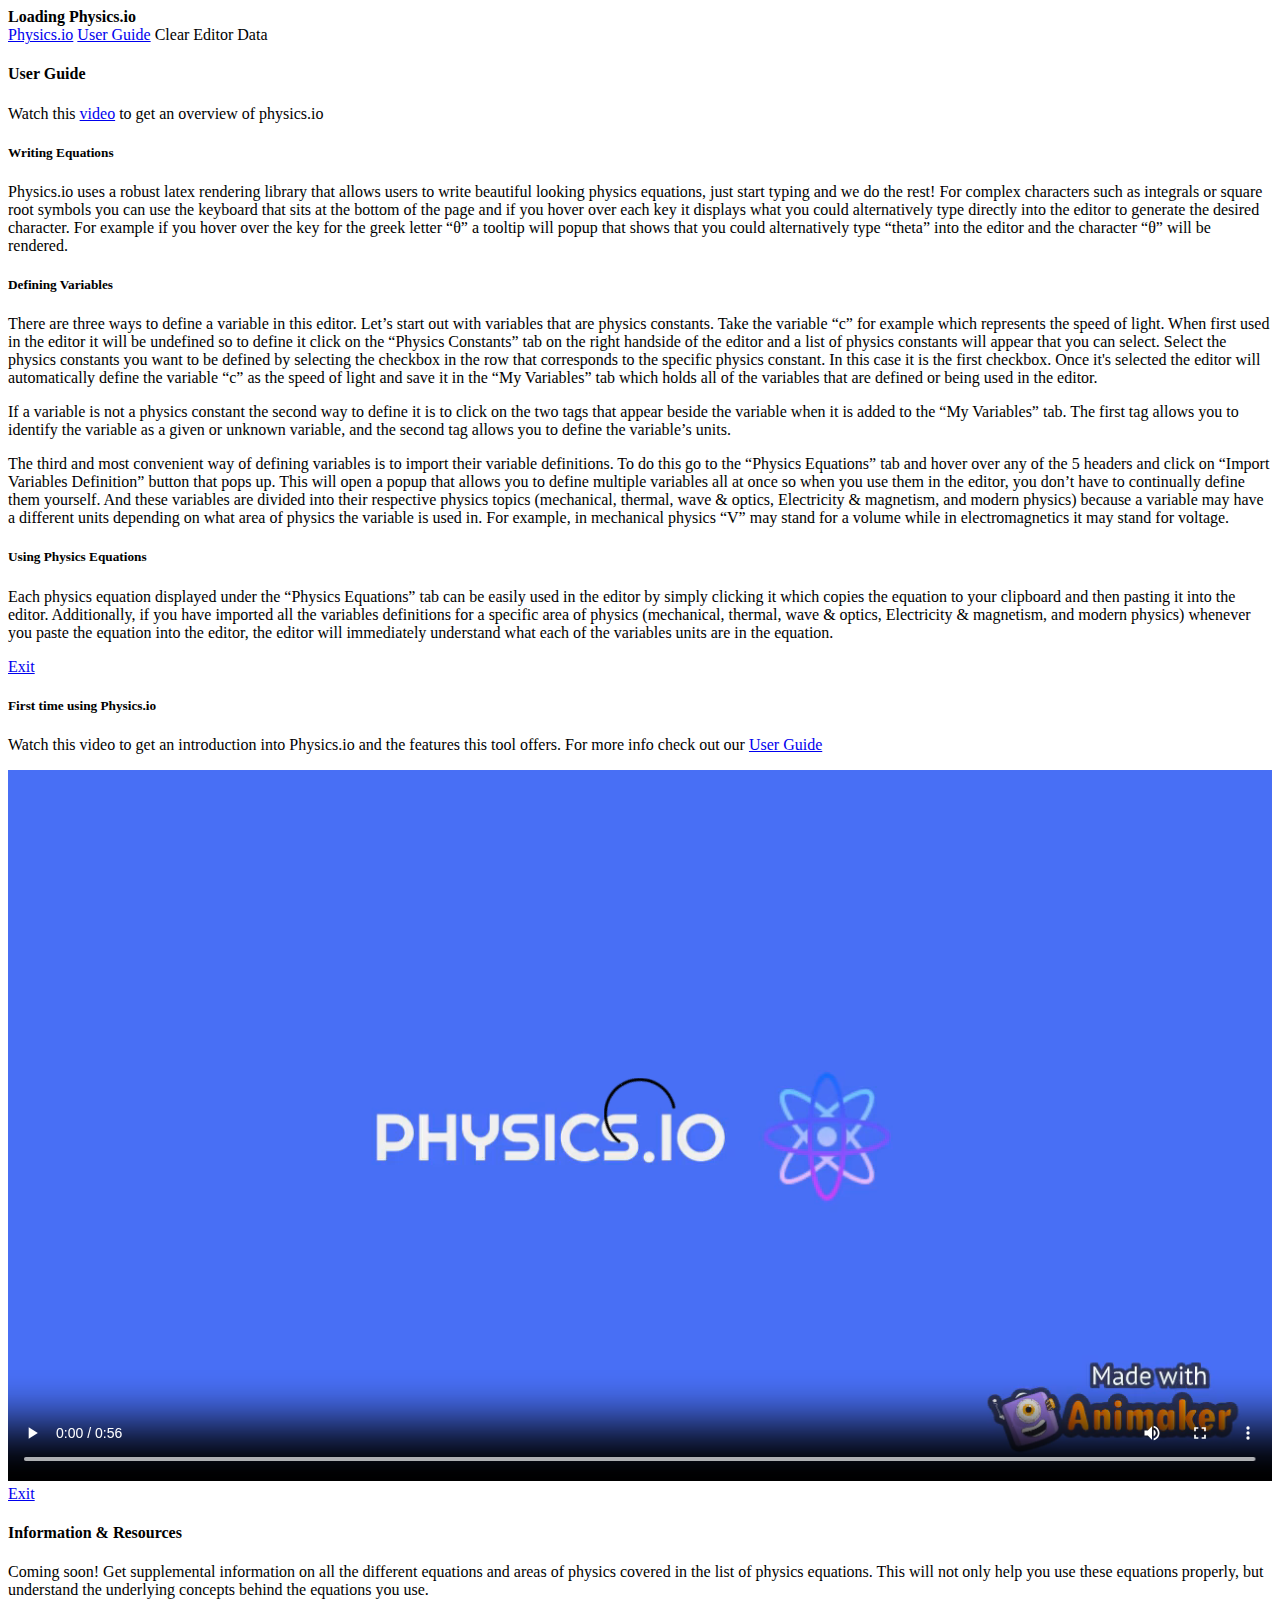
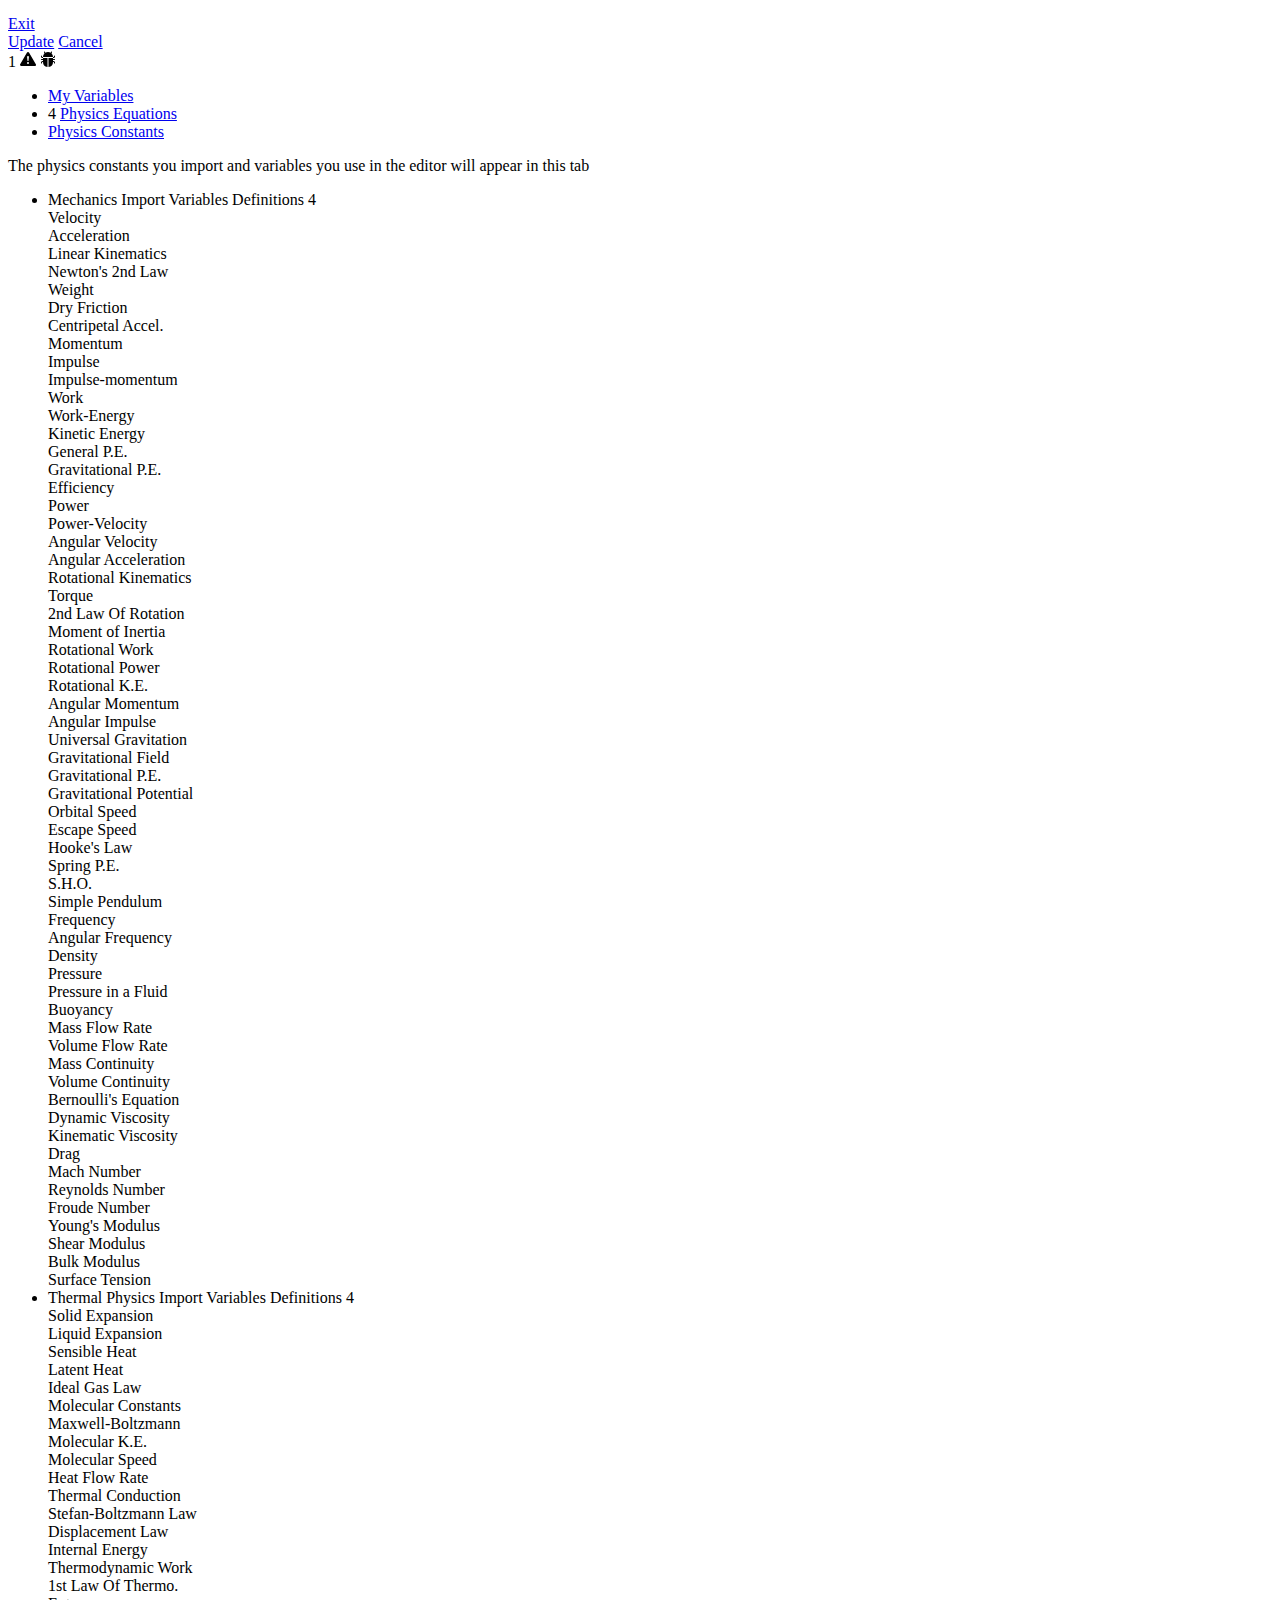
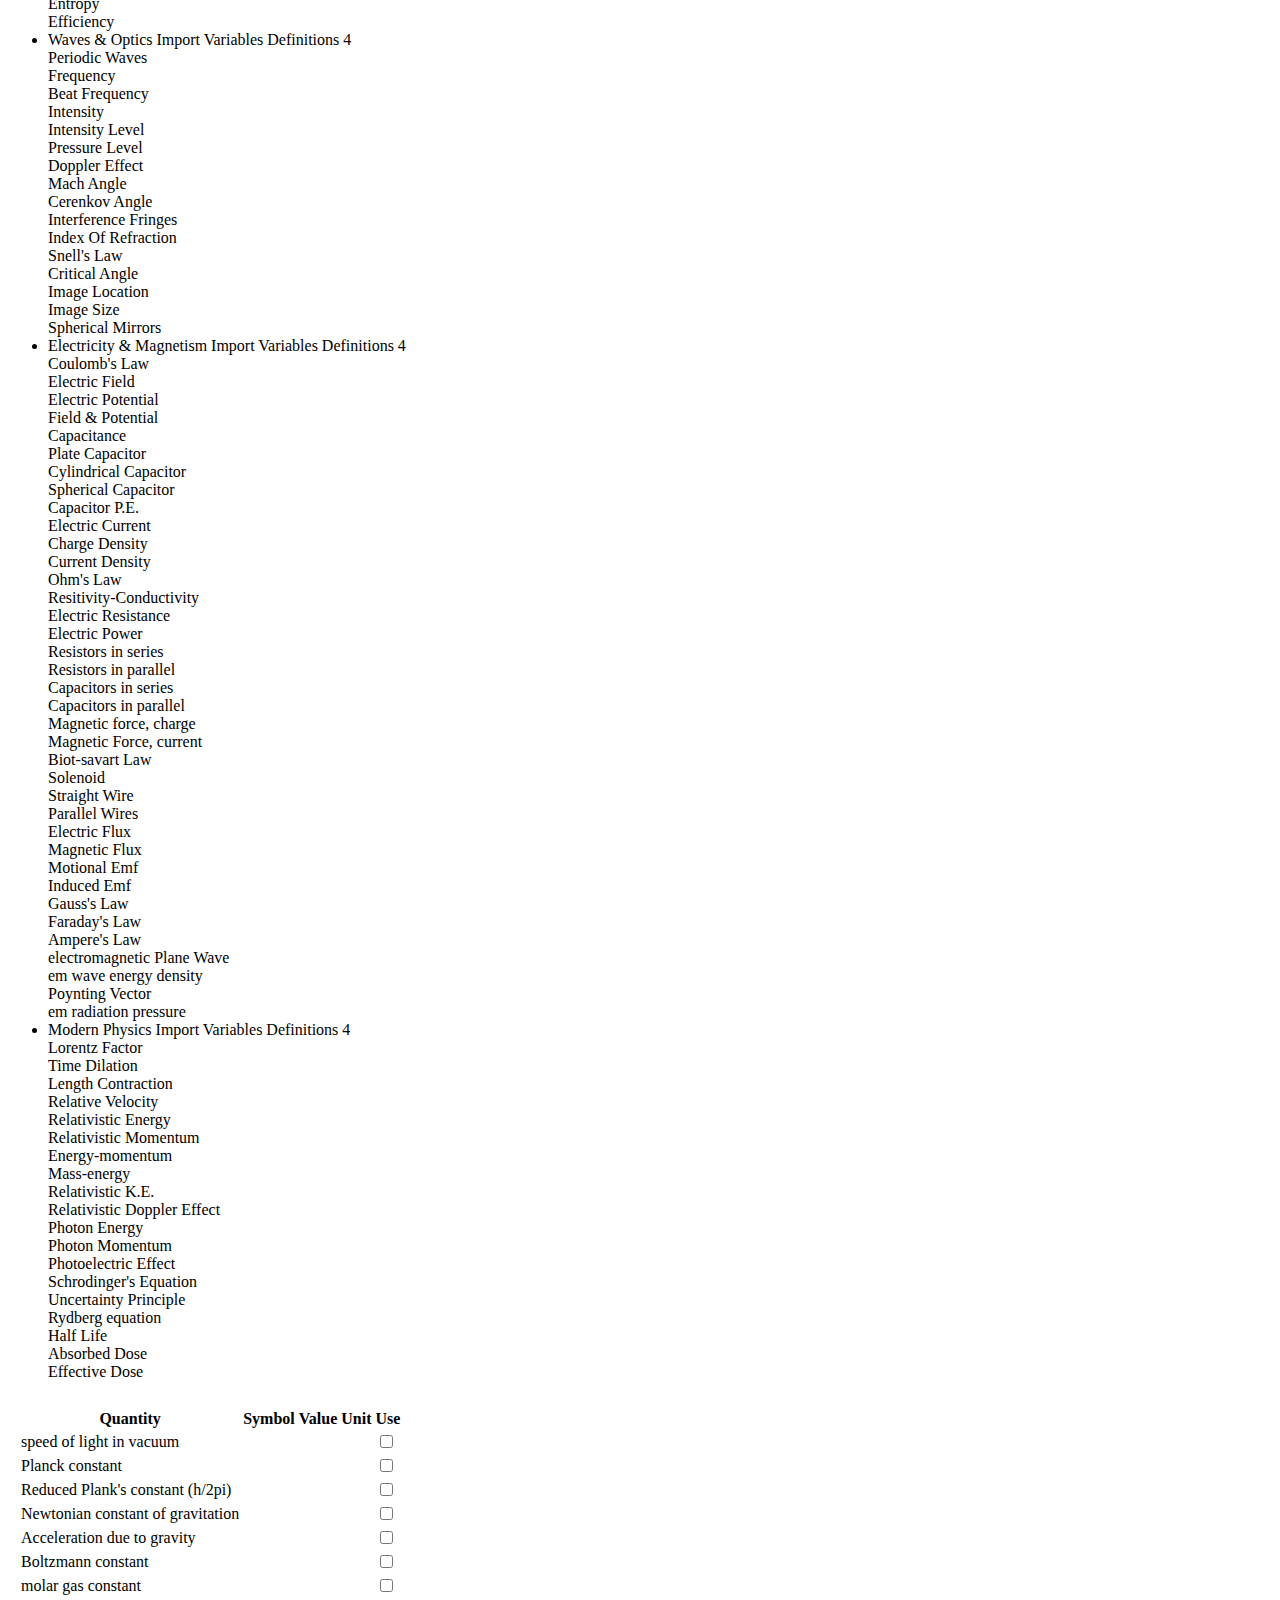
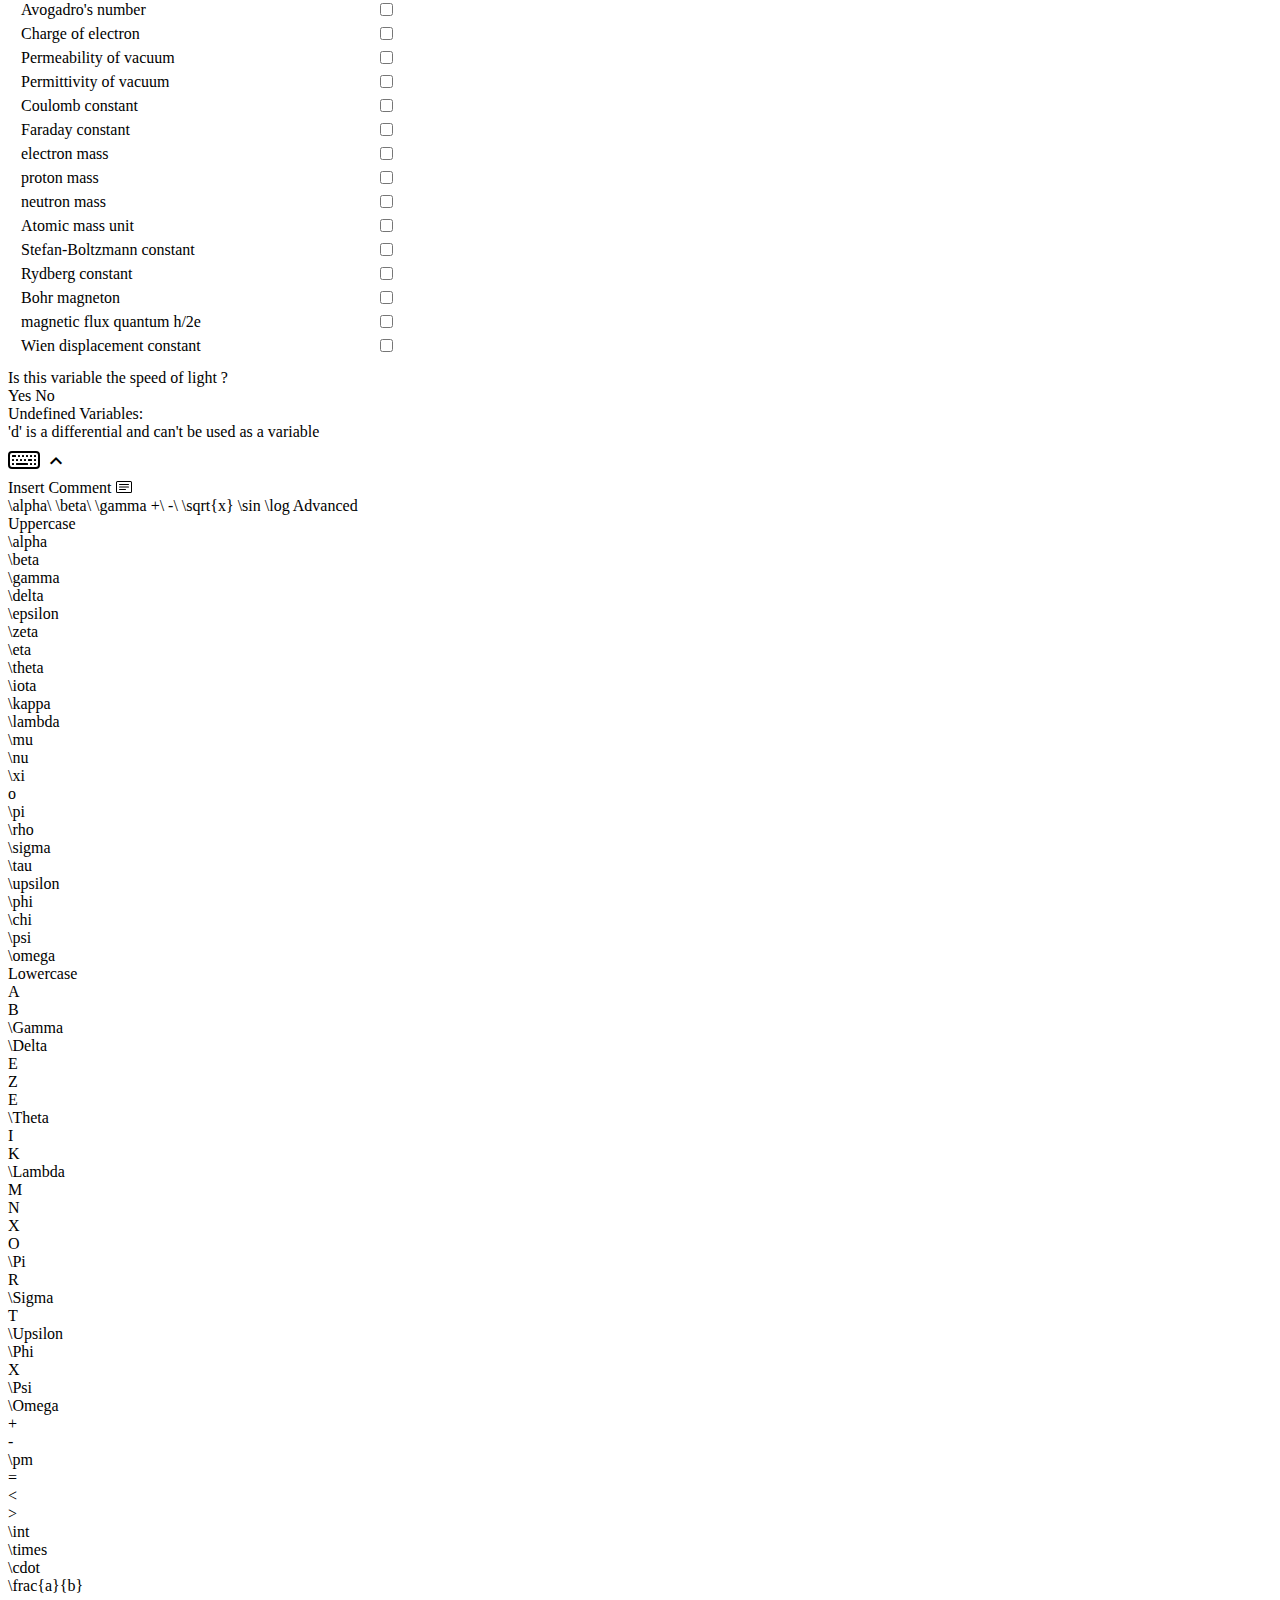
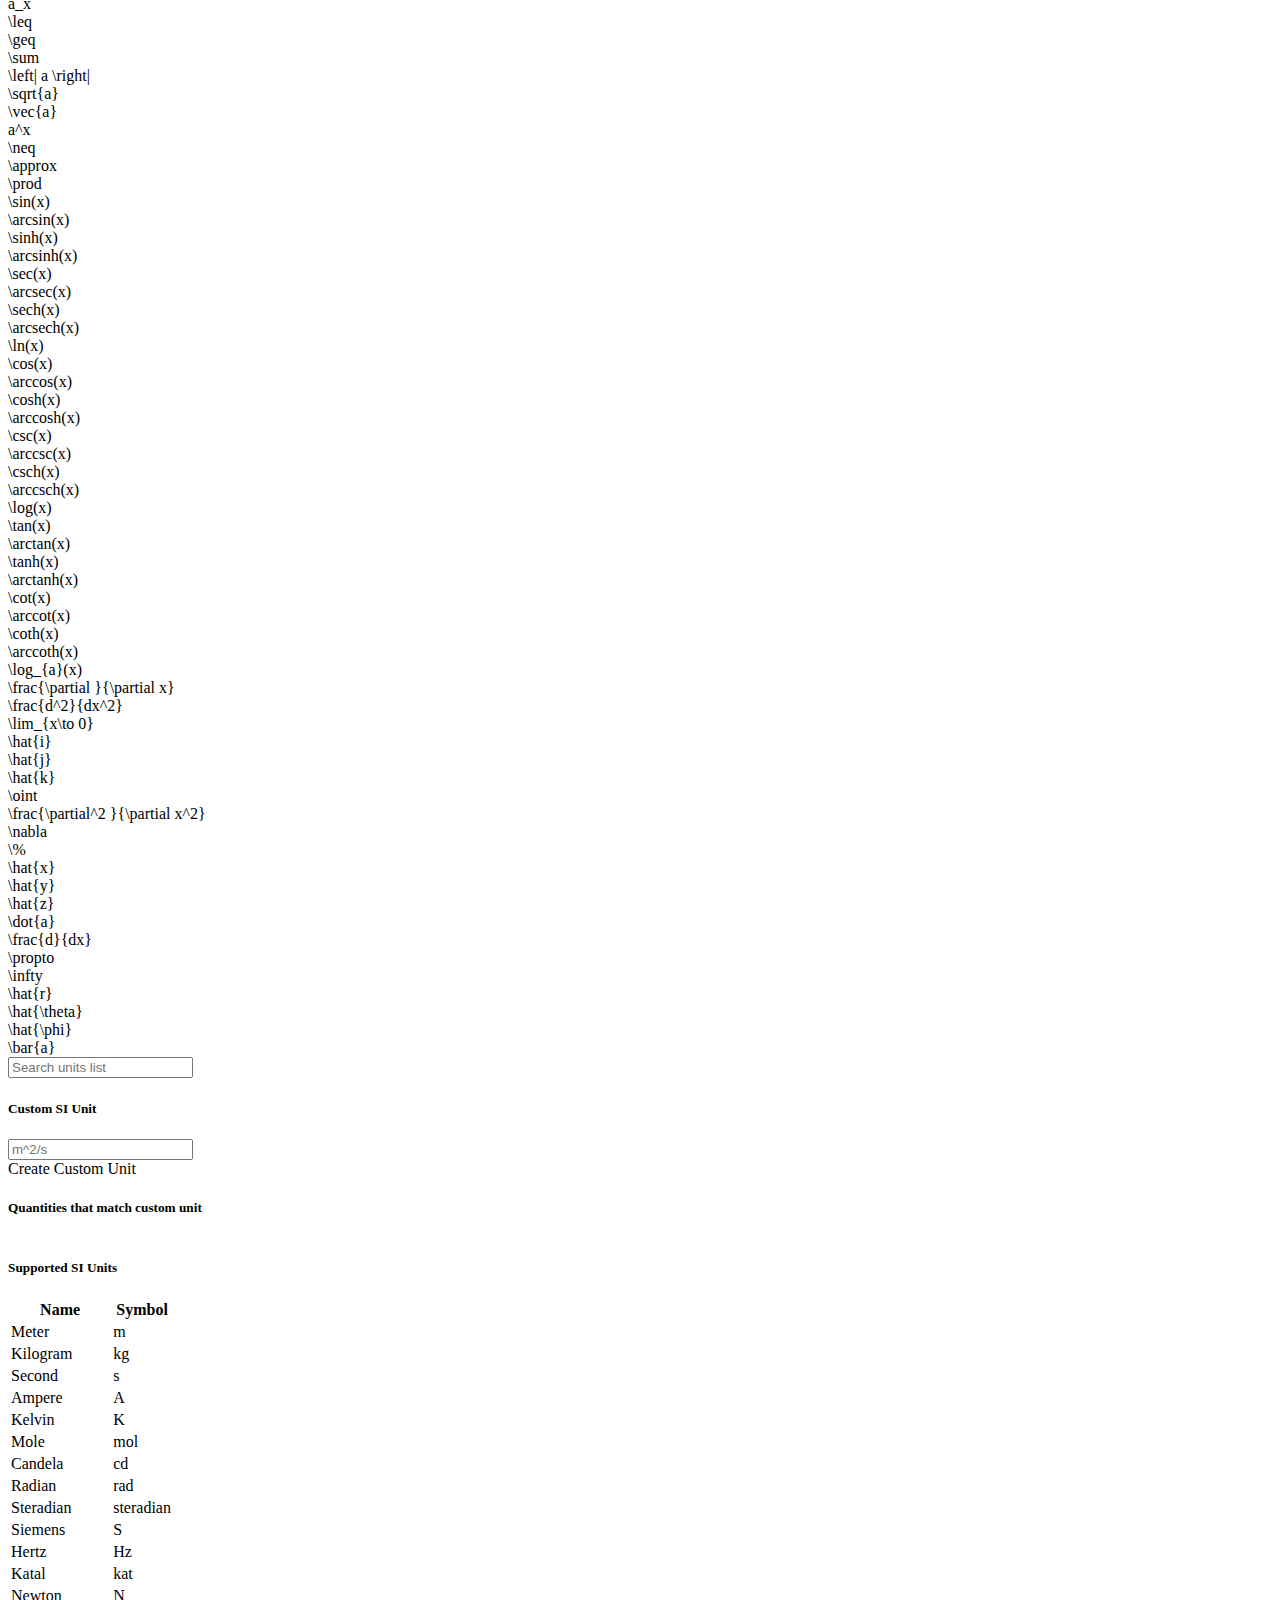
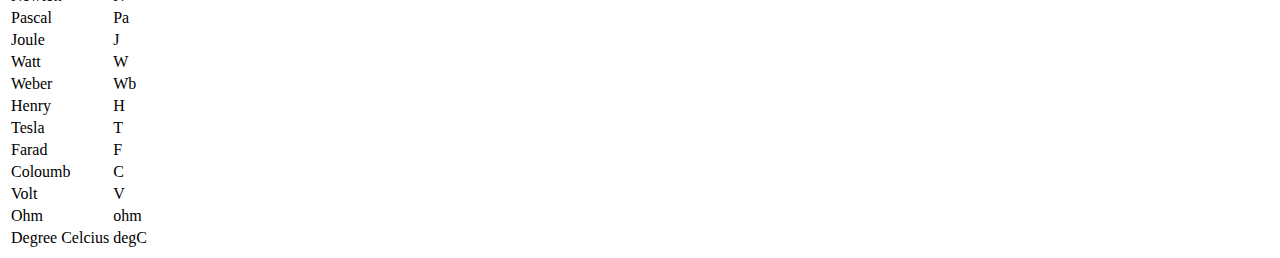
==== editor.html @ 3997ac7f "adding promo video to website" ====
<!DOCTYPE html>
<html lang="en">
  <head>
      <!-- Global site tag (gtag.js) - Google Analytics -->
      <script async src="https://www.googletagmanager.com/gtag/js?id=UA-178867755-1"></script>
      <script>
      window.dataLayer = window.dataLayer || [];
      function gtag(){dataLayer.push(arguments);}
      gtag('js', new Date());

      gtag('config', 'UA-178867755-1');
      </script>

<!-- Compiled and minified CSS -->
<title>Physics.io</title> 
<link rel="icon" type="image/png" href="images/physicsicon.png"> 
<link rel="stylesheet" href="lib/materialize/css/materialize.min.css">
<script src="https://cdnjs.cloudflare.com/ajax/libs/jquery/3.5.1/jquery.min.js"></script>
<script src="lib/materialize/js/materialize.min.js"></script>

<link href="https://fonts.googleapis.com/icon?family=Material+Icons" rel="stylesheet">
<link type="text/css" rel="stylesheet" href="css/main.css"  media="screen,projection"/>

<!-- Mathquill -->
<link rel="stylesheet" href="lib/mathquill/css/mathquill.css">
<script src="lib/mathquill/js/mathquill.js"></script>
<script type="text/javascript" src="lib/ejs/ejs.js"></script>

<!-- AlgebraJs -->
<script src="lib/nerdamer/nerdamer.core.js"></script>
<script src="lib/nerdamer/Algebra.js"></script>
<script src="lib/nerdamer/Calculus.js"></script>
<script src="lib/nerdamer/Solve.js"></script>
<script src="lib/nerdamer/Extra.js"></script>

<!-- MathJs -->
<!--<script src="https://cdnjs.cloudflare.com/ajax/libs/mathjs/7.1.0/math.js"></script>-->
<script type="text/javascript" src="lib/mathjs/mathjs.min.js"></script>

<!--Let browser know website is optimized for mobile-->
<meta name="viewport" content="width=device-width, initial-scale=1.0"/>

  </head>
  <body>

    <div id="loading-screen" class="row">
  <div class="col m12">
    <div class="row">
      <div class="col m12 center">
        <span style="font-size: 16px; font-weight: bold;">Loading Physics.io</span>
      </div>
    </div>
    <div class="row">
      <div class="col m12 center">
        <div class="progress">
          <div id="determinate-loader" class="determinate" style="width: 5%"></div>
        </div>
      </div>
    </div>
  </div>
</div>

    <div id="main-screen" lopc="[{&#34;quantity&#34;:&#34;velocity&#34;,&#34;quantityDescription&#34;:&#34;speed of light in vacuum&#34;,&#34;symbol&#34;:&#34;c&#34;,&#34;value&#34;:&#34;299792458&#34;,&#34;unitsLatex&#34;:&#34;\\frac{m}{s}&#34;,&#34;unitString&#34;:&#34;m/s&#34;,&#34;unitsMathjs&#34;:&#34;1 m/s&#34;},{&#34;quantity&#34;:&#34;Planck constant&#34;,&#34;quantityDescription&#34;:&#34;Planck constant&#34;,&#34;symbol&#34;:&#34;h&#34;,&#34;value&#34;:&#34;6.62607004081\\times 10^{-34}&#34;,&#34;unitsLatex&#34;:&#34;J\\cdot s&#34;,&#34;unitString&#34;:&#34;J*s&#34;,&#34;unitsMathjs&#34;:&#34;1 J s&#34;},{&#34;quantity&#34;:&#34;Planck constant&#34;,&#34;quantityDescription&#34;:&#34;Reduced Plank&#39;s constant (h/2pi)&#34;,&#34;symbol&#34;:&#34;\\hbar&#34;,&#34;value&#34;:&#34;1.05457180027\\times 10^{-34}&#34;,&#34;unitsLatex&#34;:&#34;J\\cdot s&#34;,&#34;unitString&#34;:&#34;J*s&#34;,&#34;unitsMathjs&#34;:&#34;1 J s&#34;},{&#34;quantity&#34;:&#34;Newtonian constant of gravitation&#34;,&#34;quantityDescription&#34;:&#34;Newtonian constant of gravitation&#34;,&#34;symbol&#34;:&#34;G&#34;,&#34;value&#34;:&#34;6.6740831\\times 10^{-11}&#34;,&#34;unitsLatex&#34;:&#34;\\frac{m^{3}}{kg\\cdot s^{2}}&#34;,&#34;unitString&#34;:&#34;(m^3)/(kg*s^2)&#34;,&#34;unitsMathjs&#34;:&#34;1 m^3 / (kg s^2)&#34;},{&#34;quantity&#34;:&#34;acceleration&#34;,&#34;quantityDescription&#34;:&#34;Acceleration due to gravity&#34;,&#34;symbol&#34;:&#34;g&#34;,&#34;value&#34;:&#34;9.8&#34;,&#34;unitsLatex&#34;:&#34;\\frac{m}{s^2}&#34;,&#34;unitString&#34;:&#34;m/s^2&#34;,&#34;unitsMathjs&#34;:&#34;1 m / s^2&#34;},{&#34;quantity&#34;:&#34;Boltzmann constant&#34;,&#34;quantityDescription&#34;:&#34;Boltzmann constant&#34;,&#34;symbol&#34;:&#34;k_{b}&#34;,&#34;value&#34;:&#34;1.380658\\times 10^{-23}&#34;,&#34;unitsLatex&#34;:&#34;\\frac{J}{K}&#34;,&#34;unitString&#34;:&#34;J/K&#34;,&#34;unitsMathjs&#34;:&#34;1 J/K&#34;},{&#34;quantity&#34;:&#34;molar gas constant&#34;,&#34;quantityDescription&#34;:&#34;molar gas constant&#34;,&#34;symbol&#34;:&#34;R&#34;,&#34;value&#34;:&#34;8.314510&#34;,&#34;unitsLatex&#34;:&#34;\\frac{J}{mol}\\cdot K&#34;,&#34;unitString&#34;:&#34;(J*K)/(mol)&#34;,&#34;unitsMathjs&#34;:&#34;1 J K / mol&#34;},{&#34;quantity&#34;:&#34;Avogadro&#39;s number&#34;,&#34;quantityDescription&#34;:&#34;Avogadro&#39;s number&#34;,&#34;symbol&#34;:&#34;N_{A}&#34;,&#34;value&#34;:&#34;6.0221367\\times 10^{23}&#34;,&#34;unitsLatex&#34;:&#34;mol^{-1}&#34;,&#34;unitString&#34;:&#34;1/mol&#34;,&#34;unitsMathjs&#34;:&#34;1 / mol&#34;},{&#34;quantity&#34;:&#34;electric charge&#34;,&#34;quantityDescription&#34;:&#34;Charge of electron&#34;,&#34;symbol&#34;:&#34;e&#34;,&#34;value&#34;:&#34;1.602176620898\\times 10^{-19}&#34;,&#34;unitsLatex&#34;:&#34;C&#34;,&#34;unitString&#34;:&#34;C&#34;,&#34;unitsMathjs&#34;:&#34;1 C&#34;},{&#34;quantity&#34;:&#34;Permeability of vacuum&#34;,&#34;quantityDescription&#34;:&#34;Permeability of vacuum&#34;,&#34;symbol&#34;:&#34;\\mu_{0}&#34;,&#34;value&#34;:&#34;4\\pi\\times 10^{-7}&#34;,&#34;unitsLatex&#34;:&#34;\\frac{N}{A^{2}}&#34;,&#34;unitString&#34;:&#34;N/(A^2)&#34;,&#34;unitsMathjs&#34;:&#34;1 N / A^2&#34;},{&#34;quantity&#34;:&#34;Permittivity of vacuum&#34;,&#34;quantityDescription&#34;:&#34;Permittivity of vacuum&#34;,&#34;symbol&#34;:&#34;\\epsilon_{0}&#34;,&#34;value&#34;:&#34;8.854187817\\times 10^{-12}&#34;,&#34;unitsLatex&#34;:&#34;\\frac{F}{m}&#34;,&#34;unitString&#34;:&#34;F/m&#34;,&#34;unitsMathjs&#34;:&#34;1 F / m&#34;},{&#34;quantity&#34;:&#34;Coulomb constant&#34;,&#34;quantityDescription&#34;:&#34;Coulomb constant&#34;,&#34;symbol&#34;:&#34;k&#34;,&#34;value&#34;:&#34;8.987552\\times 10^{9}&#34;,&#34;unitsLatex&#34;:&#34;N\\cdot\\frac{m^{2}}{C^{2}}&#34;,&#34;unitString&#34;:&#34;N*(m^2)/(C^2)&#34;,&#34;unitsMathjs&#34;:&#34;1 N m^2 / C^2&#34;},{&#34;quantity&#34;:&#34;Faraday constant&#34;,&#34;quantityDescription&#34;:&#34;Faraday constant&#34;,&#34;symbol&#34;:&#34;F&#34;,&#34;value&#34;:&#34;96485.309&#34;,&#34;unitsLatex&#34;:&#34;\\frac{C}{mol}&#34;,&#34;unitString&#34;:&#34;C/mol&#34;,&#34;unitsMathjs&#34;:&#34;1 C / mol&#34;},{&#34;quantity&#34;:&#34;mass&#34;,&#34;quantityDescription&#34;:&#34;electron mass&#34;,&#34;symbol&#34;:&#34;m_{e}&#34;,&#34;value&#34;:&#34;9.1093835611\\times 10^{-31}&#34;,&#34;unitsLatex&#34;:&#34;kg&#34;,&#34;unitString&#34;:&#34;kg&#34;,&#34;unitsMathjs&#34;:&#34;1 kg&#34;},{&#34;quantity&#34;:&#34;mass&#34;,&#34;quantityDescription&#34;:&#34;proton mass&#34;,&#34;symbol&#34;:&#34;m_{p}&#34;,&#34;value&#34;:&#34;1.67262189821\\times 10^{-27}&#34;,&#34;unitsLatex&#34;:&#34;kg&#34;,&#34;unitString&#34;:&#34;kg&#34;,&#34;unitsMathjs&#34;:&#34;1 kg&#34;},{&#34;quantity&#34;:&#34;mass&#34;,&#34;quantityDescription&#34;:&#34;neutron mass&#34;,&#34;symbol&#34;:&#34;m_{n}&#34;,&#34;value&#34;:&#34;1.6726231\\times 10^{-27}&#34;,&#34;unitsLatex&#34;:&#34;kg&#34;,&#34;unitString&#34;:&#34;kg&#34;,&#34;unitsMathjs&#34;:&#34;1 kg&#34;},{&#34;quantity&#34;:&#34;mass&#34;,&#34;quantityDescription&#34;:&#34;Atomic mass unit&#34;,&#34;symbol&#34;:&#34;u&#34;,&#34;value&#34;:&#34;1.6605402\\times 10^{-27}&#34;,&#34;unitsLatex&#34;:&#34;kg&#34;,&#34;unitString&#34;:&#34;kg&#34;,&#34;unitsMathjs&#34;:&#34;1 kg&#34;},{&#34;quantity&#34;:&#34;Stefan-Boltzmann constant&#34;,&#34;quantityDescription&#34;:&#34;Stefan-Boltzmann constant&#34;,&#34;symbol&#34;:&#34;\\sigma&#34;,&#34;value&#34;:&#34;5.67051\\times 10^{-8}&#34;,&#34;unitsLatex&#34;:&#34;\\frac{W}{m^{2}}\\cdot K^{4}&#34;,&#34;unitString&#34;:&#34;W/(m^2)*K^4&#34;,&#34;unitsMathjs&#34;:&#34;1 W K^4 / m^2&#34;},{&#34;quantity&#34;:&#34;Rydberg constant&#34;,&#34;quantityDescription&#34;:&#34;Rydberg constant&#34;,&#34;symbol&#34;:&#34;R_{\\infty}&#34;,&#34;value&#34;:&#34;10973731.534&#34;,&#34;unitsLatex&#34;:&#34;m^{-1}&#34;,&#34;unitString&#34;:&#34;1/m&#34;,&#34;unitsMathjs&#34;:&#34;1 / m&#34;},{&#34;quantity&#34;:&#34;Bohr magneton&#34;,&#34;quantityDescription&#34;:&#34;Bohr magneton&#34;,&#34;symbol&#34;:&#34;\\mu_{B}&#34;,&#34;value&#34;:&#34;9.2740154\\times 10^{-24}&#34;,&#34;unitsLatex&#34;:&#34;\\frac{J}{T}&#34;,&#34;unitString&#34;:&#34;J/T&#34;,&#34;unitsMathjs&#34;:&#34;1 J / T&#34;},{&#34;quantity&#34;:&#34;magnetic flux&#34;,&#34;quantityDescription&#34;:&#34;magnetic flux quantum h/2e&#34;,&#34;symbol&#34;:&#34;\\Phi_{0}&#34;,&#34;value&#34;:&#34;2.06783383113\\times 10^{-15}&#34;,&#34;unitsLatex&#34;:&#34;Wb&#34;,&#34;unitString&#34;:&#34;Wb&#34;,&#34;unitsMathjs&#34;:&#34;1 Wb&#34;},{&#34;quantity&#34;:&#34;Wien displacement constant&#34;,&#34;quantityDescription&#34;:&#34;Wien displacement constant&#34;,&#34;symbol&#34;:&#34;b&#34;,&#34;value&#34;:&#34;2.897756\\times 10^{-3}&#34;,&#34;unitsLatex&#34;:&#34;m\\cdot K&#34;,&#34;unitString&#34;:&#34;m*K&#34;,&#34;unitsMathjs&#34;:&#34;1 m K&#34;}]">
      <div id="my-navbar" onclick="UnfocusMathFields()">
    <a href="index.html">Physics.io</a>
    <!--<a class="waves-effect waves-light btn right" href="#">Report an error</a>-->
    <a class="waves-effect waves-light btn modal-trigger right" href="#modal-user-guide">User Guide</a>
    <a onclick="ClearEditorData();" class="waves-effect waves-light btn right">Clear Editor Data</a>
</div>
<div id="parsing-changes-loading-bar" class="progress">
    <div class="indeterminate"></div>
</div>
<div id="modal-user-guide" class="modal modal-fixed-footer">
    <div class="modal-content">
        <div class="row">
            <div class="col m12 center">
                <h4>User Guide</h4>
                <p>Watch this <a class="modal-trigger" href="#promo-video-modal">video</a> to get an overview of physics.io</p>
            </div>
        </div>
        <div class="row">
            <div class="col m12">
                <h5>Writing Equations</h5>
                <p>Physics.io uses a robust latex rendering library that allows users to write beautiful looking physics equations, just start typing and we do the rest! For complex characters such as integrals or square root symbols you can use the keyboard that sits at the bottom of the page and if you hover over each key it displays what you could alternatively type directly into the editor to generate the desired character. For example if you hover over the key for the greek letter “θ” a tooltip will popup that shows that you could alternatively type “theta” into the editor and the character “θ” will be rendered.</p>
            </div>
        </div>
        <div class="row">
            <div class="col m12">
                <h5>Defining Variables</h5>
                <p>
                    There are three ways to define a variable in this editor. Let’s start out with variables that are physics constants. Take the variable “c” for example which represents the speed of light. When first used in the editor it will be undefined so to define it click on the “Physics Constants” tab on the right handside of the editor and a list of physics constants will appear that you can select. Select the physics constants you want to be defined by selecting the checkbox in the row that corresponds to the specific physics constant. In this case it is the first checkbox. Once it's selected the editor will automatically define the variable “c” as the speed of light and save it in the “My Variables” tab which holds all of the variables that are defined or being used in the editor.
                </p>
                <p>
                    If a variable is not a physics constant the second way to define it is to click on the two tags that appear beside the variable when it is added to the “My Variables” tab. The first tag allows you to identify the variable as a given or unknown variable, and the second tag allows you to define the variable’s units.
                </p>
                <p>
                    The third and most convenient way of defining variables is to import their variable definitions. To do this go to the “Physics Equations” tab and hover over any of the 5 headers and click on “Import Variables Definition” button that pops up. This will open a popup that allows you to define multiple variables all at once so when you use them in the editor, you don’t have to continually define them yourself. And these variables are divided into their respective physics topics (mechanical, thermal, wave & optics, Electricity & magnetism, and modern physics) because a variable may have a different units depending on what area of physics the variable is used in. For example, in mechanical physics “V” may stand for a volume while in electromagnetics it may stand for voltage.
                </p>
            </div>
        </div>
        <div class="row">
            <div class="col m12">
                <h5>Using Physics Equations</h5>
                <p>
                    Each physics equation displayed under the “Physics Equations” tab can be easily used in the editor by simply clicking it which copies the equation to your clipboard and then pasting it into the editor. Additionally, if you have imported all the variables definitions for a specific area of physics (mechanical, thermal, wave & optics, Electricity & magnetism, and modern physics) whenever you paste the equation into the editor, the editor will immediately understand what each of the variables units are in the equation.
                </p>
            </div>
        </div>
    </div>
    <div class="modal-footer">
        <a href="#!" class="modal-close waves-effect waves-green btn-flat">Exit</a>
    </div>
</div>

<div id="promo-video-modal" class="modal modal-fixed-footer">
    <div class="modal-content">
        <div class="row">
            <div class="col m12">
                <h5>First time using Physics.io</h5>
                <p>Watch this video to get an introduction into Physics.io and the features this tool offers. For more info check out our <a class="modal-trigger" href="#modal-user-guide">User Guide</a></p>
            </div>
        </div>
        <div class="row">
            <div class="col m12">
              <video width="100%" controls>
                <source src="images/physicsiopromo.mp4" type="video/mp4">
                Your browser does not support the video tag.
              </video>
            </div>
        </div>
    </div>
    <div class="modal-footer">
        <a href="#!" class="modal-close waves-effect waves-green btn-flat">Exit</a>
    </div>
</div>


      <div id="modal-physics-equation-more-information" class="modal">
  <div class="modal-content">
    <h4>Information & Resources</h4>
    <p>Coming soon! Get supplemental information on all the different equations and areas of physics covered in the list of physics equations. This will not only help you use these equations properly, but understand the underlying concepts behind the equations you use.</p>
    <!--<iframe width="560" height="315" src="https://www.youtube.com/embed/tJLBkhytjR8" frameborder="0" allow="accelerometer; autoplay; encrypted-media; gyroscope; picture-in-picture" allowfullscreen></iframe>-->
  </div>
  <div class="modal-footer">
    <a href="#!" class="modal-close waves-effect waves-green btn-flat">Exit</a>
  </div>
</div>

      <div id="modal_import_variable_definition" class="modal modal-fixed-footer" type="new">
  <div id="import-variable-definition-modal-content" class="modal-content">
  </div>
  <div class="modal-footer">
    <a id="btn-update-imported-variables" href="#!" class="waves-effect waves-green btn disabled" onclick="UpdateImportedVariables()">Update</a>
    <a id="btn-cancel-imported-variables" href="#!" class="modal-close waves-effect waves-green btn">Cancel</a>
  </div>
</div>

      <div class="row">
  <div id="math_field_editor_container" class="col m7">
  <div id="editor_lines_container">
  <div class="editor_line row">
    <div class="line_label col m1">
      <span class="active line-number" mf="first_math_field">1</span>
      <span onclick="OpenEditorLog('warning')" class="line-warning" mf="first_math_field">
        <svg width="1em" height="1em" viewBox="0 0 16 16" class="amber-text text-lighten-2 bi bi-exclamation-triangle-fill" fill="currentColor" xmlns="http://www.w3.org/2000/svg">
          <path fill-rule="evenodd" d="M8.982 1.566a1.13 1.13 0 0 0-1.96 0L.165 13.233c-.457.778.091 1.767.98 1.767h13.713c.889 0 1.438-.99.98-1.767L8.982 1.566zM8 5a.905.905 0 0 0-.9.995l.35 3.507a.552.552 0 0 0 1.1 0l.35-3.507A.905.905 0 0 0 8 5zm.002 6a1 1 0 1 0 0 2 1 1 0 0 0 0-2z"/>
        </svg>
      </span>
      <span onclick="OpenEditorLog('error')" class="line-error" mf="first_math_field">
        <svg width="1em" height="1em" viewBox="0 0 16 16" class="red-text text-lighten-2 bi bi-bug-fill" fill="currentColor" xmlns="http://www.w3.org/2000/svg">
          <path fill-rule="evenodd" d="M4.978.855a.5.5 0 1 0-.956.29l.41 1.352A4.985 4.985 0 0 0 3 6h10a4.985 4.985 0 0 0-1.432-3.503l.41-1.352a.5.5 0 1 0-.956-.29l-.291.956A4.978 4.978 0 0 0 8 1a4.979 4.979 0 0 0-2.731.811l-.29-.956zM13 6v1H8.5v8.975A5 5 0 0 0 13 11h.5a.5.5 0 0 1 .5.5v.5a.5.5 0 1 0 1 0v-.5a1.5 1.5 0 0 0-1.5-1.5H13V9h1.5a.5.5 0 0 0 0-1H13V7h.5A1.5 1.5 0 0 0 15 5.5V5a.5.5 0 0 0-1 0v.5a.5.5 0 0 1-.5.5H13zm-5.5 9.975V7H3V6h-.5a.5.5 0 0 1-.5-.5V5a.5.5 0 0 0-1 0v.5A1.5 1.5 0 0 0 2.5 7H3v1H1.5a.5.5 0 0 0 0 1H3v1h-.5A1.5 1.5 0 0 0 1 11.5v.5a.5.5 0 1 0 1 0v-.5a.5.5 0 0 1 .5-.5H3a5 5 0 0 0 4.5 4.975z"/>
        </svg>
      </span>
      <span class="line-question" mf="first_math_field">
        <i class="fas fa-question-circle"></i>
      </span>
    </div>
    <div class="col m11 my_math_field_col">
      <div id="first_math_field" class="my_math_field"  onkeydown="KeyLogger()" onkeyup="KeyLogger()" onmousedown="FocusOnThisMathField('first_math_field')"></div>
    </div>
  </div>
  </div>
  <div id="editor_empty_space_container" onclick="AddNewEditorLineToEnd()"></div>
</div>

  <div id="equations_container" class="col m5" onclick="UnfocusMathFields()">
  <div class="row">
    <div class="col s12">
      <ul class="tabs">
        <li id="tab-my-variables" class="tab col s4"><a class="active" href="#my_variables">My Variables</a></li>
        <li id="tab-physics-equations" class="tab col s4">
          <span id="relevant-physics-equations-total-count"><span>4</span></span>
          <a id="physics-equation-a-tag" href="#physics_equations">Physics Equations</a>
        </li>
        <li id="tab-physics-constants" class="tab col s4"><a href="#physics_constants">Physics Constants</a></li>
      </ul>
    </div>
    <div id="my_variables" class="col s12">
  <div class="row my-row">
    <div id="my_variables-collection-container" class="col my-col s12">
      <div class="my-collection no-variables-defined">
        <div id="no-variables-defined" class="center">The physics constants you import and variables you use in the editor will appear in this tab</div>
      </div>
    </div>
  </div>
</div>

    <div id="physics_equations" class="col s12">

  <div class="row">
    <div class="col m12">
      <ul class="collapsible">
        <li class="mechanics-equations">
          <div class="collapsible-header valign-wrapper" onclick="OpenCollapsibleSection(0)">
            <span class="physics-equation-headers">Mechanics</span>
            <a class="waves-effect waves-light btn btn-import-variable-definition" onclick="RenderImportedVariablesTable('mechanics',0)">Import Variables Definitions</a>
            <span class="new badge relevant-equations-badge" data-badge-caption="Relevant Equations">4</span>
          </div>
          <div class="collapsible-body">

          
            <div class="row my-row">

            
              <div class="col m4">
                <div class="row my-row">
                  
                  <div class="col m12 center static-physics-equation-header tooltipped" data-position="top" data-tooltip="Video Resources Coming Soon!">
                      
                      <span>Velocity</span>
                  </div>
                </div>
                
                  <div class="row my-row-2">
                    <div class="col m12 center">
                      <span class="static-physics-equation tooltipped" quantities="{&#34;velocity&#34;:1,&#34;time&#34;:2,&#34;length&#34;:1}" data-position="left" data-tooltip="Copy" onclick="CopyPhysicsEquationToClipboard($(this))" latex="\bar{v}=\frac{\Delta s}{\Delta t}"></span>
                    </div>
                  </div>
                
                  <div class="row my-row-2">
                    <div class="col m12 center">
                      <span class="static-physics-equation tooltipped" quantities="{&#34;velocity&#34;:1,&#34;length&#34;:1,&#34;time&#34;:1}" data-position="left" data-tooltip="Copy" onclick="CopyPhysicsEquationToClipboard($(this))" latex="\vec{v}= \frac{d\vec{s}}{dt}"></span>
                    </div>
                  </div>
                

              </div>
            

            
              <div class="col m4">
                <div class="row my-row">
                  
                  <div class="col m12 center static-physics-equation-header tooltipped" data-position="top" data-tooltip="Video Resources Coming Soon!">
                  
                    <span>Acceleration</span>
                  </div>
                </div>
                
                  <div class="row my-row-2">
                    <div class="col m12 center">
                      <span class="static-physics-equation tooltipped" quantities="{&#34;velocity&#34;:2,&#34;time&#34;:2,&#34;acceleration&#34;:1}" data-position="left" data-tooltip="Copy" onclick="CopyPhysicsEquationToClipboard($(this))" latex="\bar{a}= \frac{\Delta\vec{v}}{\Delta t}"></span>
                    </div>
                  </div>
                
                  <div class="row my-row-2">
                    <div class="col m12 center">
                      <span class="static-physics-equation tooltipped" quantities="{&#34;velocity&#34;:1,&#34;acceleration&#34;:1,&#34;time&#34;:1}" data-position="left" data-tooltip="Copy" onclick="CopyPhysicsEquationToClipboard($(this))" latex="\vec{a}= \frac{d\vec{v}}{dt}"></span>
                    </div>
                  </div>
                

              </div>
            

            
              <div class="col m4">
                <div class="row my-row">
                  
                  <div class="col m12 center static-physics-equation-header tooltipped" data-position="top" data-tooltip="Video Resources Coming Soon!">
                  
                    <span>Linear Kinematics</span>
                  </div>
                </div>
                
                  <div class="row my-row-2">
                    <div class="col m12 center">
                      <span class="static-physics-equation tooltipped" quantities="{&#34;velocity&#34;:2,&#34;time&#34;:1,&#34;acceleration&#34;:1}" data-position="left" data-tooltip="Copy" onclick="CopyPhysicsEquationToClipboard($(this))" latex="v=v_{0}+at"></span>
                    </div>
                  </div>
                
                  <div class="row my-row-2">
                    <div class="col m12 center">
                      <span class="static-physics-equation tooltipped" quantities="{&#34;velocity&#34;:1,&#34;time&#34;:1,&#34;length&#34;:2,&#34;acceleration&#34;:1}" data-position="left" data-tooltip="Copy" onclick="CopyPhysicsEquationToClipboard($(this))" latex="s=s_{0}+v_{0}t+\frac{1}{2}at^{2}"></span>
                    </div>
                  </div>
                
                  <div class="row my-row-2">
                    <div class="col m12 center">
                      <span class="static-physics-equation tooltipped" quantities="{&#34;velocity&#34;:2,&#34;length&#34;:2,&#34;acceleration&#34;:1}" data-position="left" data-tooltip="Copy" onclick="CopyPhysicsEquationToClipboard($(this))" latex="v^{2}=v_{0}^{2} + 2a\left(s-s_{0}\right)"></span>
                    </div>
                  </div>
                
                  <div class="row my-row-2">
                    <div class="col m12 center">
                      <span class="static-physics-equation tooltipped" quantities="{&#34;velocity&#34;:3}" data-position="left" data-tooltip="Copy" onclick="CopyPhysicsEquationToClipboard($(this))" latex="\bar{v}=\frac{1}{2}\left(v+v_{0}\right)"></span>
                    </div>
                  </div>
                

              </div>
            

            </div>
          
            <div class="row my-row">

            
              <div class="col m4">
                <div class="row my-row">
                  
                  <div class="col m12 center static-physics-equation-header tooltipped" data-position="top" data-tooltip="Video Resources Coming Soon!">
                      
                      <span>Newton&#39;s 2nd Law</span>
                  </div>
                </div>
                
                  <div class="row my-row-2">
                    <div class="col m12 center">
                      <span class="static-physics-equation tooltipped" quantities="{&#34;acceleration&#34;:1,&#34;force&#34;:1,&#34;mass&#34;:1}" data-position="left" data-tooltip="Copy" onclick="CopyPhysicsEquationToClipboard($(this))" latex="\sum \vec{F} = m\vec{a}"></span>
                    </div>
                  </div>
                
                  <div class="row my-row-2">
                    <div class="col m12 center">
                      <span class="static-physics-equation tooltipped" quantities="{&#34;force&#34;:1,&#34;momentum&#34;:1,&#34;time&#34;:1}" data-position="left" data-tooltip="Copy" onclick="CopyPhysicsEquationToClipboard($(this))" latex="\sum \vec{F} = \frac{d\vec{p}}{dt}"></span>
                    </div>
                  </div>
                

              </div>
            

            
              <div class="col m4">
                <div class="row my-row">
                  
                  <div class="col m12 center static-physics-equation-header tooltipped" data-position="top" data-tooltip="Video Resources Coming Soon!">
                  
                    <span>Weight</span>
                  </div>
                </div>
                
                  <div class="row my-row-2">
                    <div class="col m12 center">
                      <span class="static-physics-equation tooltipped" quantities="{&#34;force&#34;:1,&#34;mass&#34;:1,&#34;acceleration&#34;:1}" data-position="left" data-tooltip="Copy" onclick="CopyPhysicsEquationToClipboard($(this))" latex="\vec{W}=mg\hat{y}"></span>
                    </div>
                  </div>
                

              </div>
            

            
              <div class="col m4">
                <div class="row my-row">
                  
                  <div class="col m12 center static-physics-equation-header tooltipped" data-position="top" data-tooltip="Video Resources Coming Soon!">
                  
                    <span>Dry Friction</span>
                  </div>
                </div>
                
                  <div class="row my-row-2">
                    <div class="col m12 center">
                      <span class="static-physics-equation tooltipped" quantities="{&#34;force&#34;:2,&#34;coefficient of friction&#34;:1}" data-position="left" data-tooltip="Copy" onclick="CopyPhysicsEquationToClipboard($(this))" latex="f_{s}\leq \mu_{s}N"></span>
                    </div>
                  </div>
                
                  <div class="row my-row-2">
                    <div class="col m12 center">
                      <span class="static-physics-equation tooltipped" quantities="{&#34;force&#34;:2,&#34;coefficient of friction&#34;:1}" data-position="left" data-tooltip="Copy" onclick="CopyPhysicsEquationToClipboard($(this))" latex="f_{k}\leq \mu_{k}N"></span>
                    </div>
                  </div>
                

              </div>
            

            </div>
          
            <div class="row my-row">

            
              <div class="col m4">
                <div class="row my-row">
                  
                  <div class="col m12 center static-physics-equation-header tooltipped" data-position="top" data-tooltip="Video Resources Coming Soon!">
                      
                      <span>Centripetal Accel.</span>
                  </div>
                </div>
                
                  <div class="row my-row-2">
                    <div class="col m12 center">
                      <span class="static-physics-equation tooltipped" quantities="{&#34;velocity&#34;:1,&#34;acceleration&#34;:1,&#34;length&#34;:1}" data-position="left" data-tooltip="Copy" onclick="CopyPhysicsEquationToClipboard($(this))" latex="a_{c}=\frac{v^{2}}{r}"></span>
                    </div>
                  </div>
                
                  <div class="row my-row-2">
                    <div class="col m12 center">
                      <span class="static-physics-equation tooltipped" quantities="{&#34;acceleration&#34;:1,&#34;angular velocity&#34;:1,&#34;length&#34;:1}" data-position="left" data-tooltip="Copy" onclick="CopyPhysicsEquationToClipboard($(this))" latex="\vec{a_{c}}=-\omega^{2}\vec{r}"></span>
                    </div>
                  </div>
                

              </div>
            

            
              <div class="col m4">
                <div class="row my-row">
                  
                  <div class="col m12 center static-physics-equation-header tooltipped" data-position="top" data-tooltip="Video Resources Coming Soon!">
                  
                    <span>Momentum</span>
                  </div>
                </div>
                
                  <div class="row my-row-2">
                    <div class="col m12 center">
                      <span class="static-physics-equation tooltipped" quantities="{&#34;velocity&#34;:1,&#34;mass&#34;:1,&#34;momentum&#34;:1}" data-position="left" data-tooltip="Copy" onclick="CopyPhysicsEquationToClipboard($(this))" latex="\vec{p}=m\vec{v}"></span>
                    </div>
                  </div>
                

              </div>
            

            
              <div class="col m4">
                <div class="row my-row">
                  
                  <div class="col m12 center static-physics-equation-header tooltipped" data-position="top" data-tooltip="Video Resources Coming Soon!">
                  
                    <span>Impulse</span>
                  </div>
                </div>
                
                  <div class="row my-row-2">
                    <div class="col m12 center">
                      <span class="static-physics-equation tooltipped" quantities="{&#34;time&#34;:2,&#34;force&#34;:1,&#34;impulse&#34;:1}" data-position="left" data-tooltip="Copy" onclick="CopyPhysicsEquationToClipboard($(this))" latex="\vec{J}=\bar{F}\Delta t"></span>
                    </div>
                  </div>
                
                  <div class="row my-row-2">
                    <div class="col m12 center">
                      <span class="static-physics-equation tooltipped" quantities="{&#34;time&#34;:1,&#34;force&#34;:1,&#34;impulse&#34;:1}" data-position="left" data-tooltip="Copy" onclick="CopyPhysicsEquationToClipboard($(this))" latex="\vec{J}=\int\left(\vec{F}dt\right)"></span>
                    </div>
                  </div>
                

              </div>
            

            </div>
          
            <div class="row my-row">

            
              <div class="col m4">
                <div class="row my-row">
                  
                  <div class="col m12 center static-physics-equation-header tooltipped" data-position="top" data-tooltip="Video Resources Coming Soon!">
                      
                      <span>Impulse-momentum</span>
                  </div>
                </div>
                
                  <div class="row my-row-2">
                    <div class="col m12 center">
                      <span class="static-physics-equation tooltipped" quantities="{&#34;velocity&#34;:2,&#34;time&#34;:2,&#34;mass&#34;:1,&#34;force&#34;:1}" data-position="left" data-tooltip="Copy" onclick="CopyPhysicsEquationToClipboard($(this))" latex="\bar{F}\Delta t=m\Delta\vec{v}"></span>
                    </div>
                  </div>
                
                  <div class="row my-row-2">
                    <div class="col m12 center">
                      <span class="static-physics-equation tooltipped" quantities="{&#34;time&#34;:1,&#34;force&#34;:1,&#34;momentum&#34;:2}" data-position="left" data-tooltip="Copy" onclick="CopyPhysicsEquationToClipboard($(this))" latex="\int\left(\vec{F}dt\right)=\Delta\vec{p}"></span>
                    </div>
                  </div>
                

              </div>
            

            
              <div class="col m4">
                <div class="row my-row">
                  
                  <div class="col m12 center static-physics-equation-header tooltipped" data-position="top" data-tooltip="Video Resources Coming Soon!">
                  
                    <span>Work</span>
                  </div>
                </div>
                
                  <div class="row my-row-2">
                    <div class="col m12 center">
                      <span class="static-physics-equation tooltipped" quantities="{&#34;length&#34;:2,&#34;energy/work&#34;:1,&#34;plane angle&#34;:1}" data-position="left" data-tooltip="Copy" onclick="CopyPhysicsEquationToClipboard($(this))" latex="W=\bar{F}\Delta s \cos\left(\theta\right)"></span>
                    </div>
                  </div>
                
                  <div class="row my-row-2">
                    <div class="col m12 center">
                      <span class="static-physics-equation tooltipped" quantities="{&#34;length&#34;:1,&#34;energy/work&#34;:1,&#34;force&#34;:1}" data-position="left" data-tooltip="Copy" onclick="CopyPhysicsEquationToClipboard($(this))" latex="W=\int\left(\vec{F}\cdot d\vec{s}\right)"></span>
                    </div>
                  </div>
                

              </div>
            

            
              <div class="col m4">
                <div class="row my-row">
                  
                  <div class="col m12 center static-physics-equation-header tooltipped" data-position="top" data-tooltip="Video Resources Coming Soon!">
                  
                    <span>Work-Energy</span>
                  </div>
                </div>
                
                  <div class="row my-row-2">
                    <div class="col m12 center">
                      <span class="static-physics-equation tooltipped" quantities="{&#34;length&#34;:2,&#34;energy/work&#34;:2,&#34;plane angle&#34;:1,&#34;force&#34;:1}" data-position="left" data-tooltip="Copy" onclick="CopyPhysicsEquationToClipboard($(this))" latex="\bar{F}\Delta s\cos\left(\theta\right)=\Delta E"></span>
                    </div>
                  </div>
                
                  <div class="row my-row-2">
                    <div class="col m12 center">
                      <span class="static-physics-equation tooltipped" quantities="{&#34;length&#34;:1,&#34;energy/work&#34;:2,&#34;force&#34;:1}" data-position="left" data-tooltip="Copy" onclick="CopyPhysicsEquationToClipboard($(this))" latex="\int\left(\vec{F}\cdot d\vec{s}\right)=\Delta E"></span>
                    </div>
                  </div>
                

              </div>
            

            </div>
          
            <div class="row my-row">

            
              <div class="col m4">
                <div class="row my-row">
                  
                  <div class="col m12 center static-physics-equation-header tooltipped" data-position="top" data-tooltip="Video Resources Coming Soon!">
                      
                      <span>Kinetic Energy</span>
                  </div>
                </div>
                
                  <div class="row my-row-2">
                    <div class="col m12 center">
                      <span class="static-physics-equation tooltipped" quantities="{&#34;energy/work&#34;:1,&#34;mass&#34;:1,&#34;velocity&#34;:1}" data-position="left" data-tooltip="Copy" onclick="CopyPhysicsEquationToClipboard($(this))" latex="K=\frac{1}{2}mv^{2}"></span>
                    </div>
                  </div>
                
                  <div class="row my-row-2">
                    <div class="col m12 center">
                      <span class="static-physics-equation tooltipped" quantities="{&#34;energy/work&#34;:1,&#34;momentum&#34;:1,&#34;mass&#34;:1}" data-position="left" data-tooltip="Copy" onclick="CopyPhysicsEquationToClipboard($(this))" latex="K=\frac{p^{2}}{2m}"></span>
                    </div>
                  </div>
                

              </div>
            

            
              <div class="col m4">
                <div class="row my-row">
                  
                  <div class="col m12 center static-physics-equation-header tooltipped" data-position="top" data-tooltip="Video Resources Coming Soon!">
                  
                    <span>General P.E.</span>
                  </div>
                </div>
                
                  <div class="row my-row-2">
                    <div class="col m12 center">
                      <span class="static-physics-equation tooltipped" quantities="{&#34;length&#34;:1,&#34;energy/work&#34;:2,&#34;force&#34;:1}" data-position="left" data-tooltip="Copy" onclick="CopyPhysicsEquationToClipboard($(this))" latex="\Delta U=-\int\left(\vec{F}\cdot d\vec{s}\right)"></span>
                    </div>
                  </div>
                
                  <div class="row my-row-2">
                    <div class="col m12 center">
                      <span class="static-physics-equation tooltipped" quantities="{&#34;energy/work&#34;:1,&#34;force&#34;:1}" data-position="left" data-tooltip="Copy" onclick="CopyPhysicsEquationToClipboard($(this))" latex="F=-\nabla\left(U\right)"></span>
                    </div>
                  </div>
                

              </div>
            

            
              <div class="col m4">
                <div class="row my-row">
                  
                  <div class="col m12 center static-physics-equation-header tooltipped" data-position="top" data-tooltip="Video Resources Coming Soon!">
                  
                    <span>Gravitational P.E.</span>
                  </div>
                </div>
                
                  <div class="row my-row-2">
                    <div class="col m12 center">
                      <span class="static-physics-equation tooltipped" quantities="{&#34;length&#34;:2,&#34;energy/work&#34;:2,&#34;mass&#34;:1,&#34;acceleration&#34;:1}" data-position="left" data-tooltip="Copy" onclick="CopyPhysicsEquationToClipboard($(this))" latex="\Delta U_{g}=mg\Delta h"></span>
                    </div>
                  </div>
                

              </div>
            

            </div>
          
            <div class="row my-row">

            
              <div class="col m4">
                <div class="row my-row">
                  
                  <div class="col m12 center static-physics-equation-header tooltipped" data-position="top" data-tooltip="Video Resources Coming Soon!">
                      
                      <span>Efficiency</span>
                  </div>
                </div>
                
                  <div class="row my-row-2">
                    <div class="col m12 center">
                      <span class="static-physics-equation tooltipped" quantities="{&#34;energy/work&#34;:2,&#34;energy efficiency&#34;:1}" data-position="left" data-tooltip="Copy" onclick="CopyPhysicsEquationToClipboard($(this))" latex="\eta=\frac{W_{out}}{E_{in}}"></span>
                    </div>
                  </div>
                

              </div>
            

            
              <div class="col m4">
                <div class="row my-row">
                  
                  <div class="col m12 center static-physics-equation-header tooltipped" data-position="top" data-tooltip="Video Resources Coming Soon!">
                  
                    <span>Power</span>
                  </div>
                </div>
                
                  <div class="row my-row-2">
                    <div class="col m12 center">
                      <span class="static-physics-equation tooltipped" quantities="{&#34;time&#34;:2,&#34;energy/work&#34;:2,&#34;power&#34;:1}" data-position="left" data-tooltip="Copy" onclick="CopyPhysicsEquationToClipboard($(this))" latex="\bar{P}=\frac{\Delta W}{\Delta t}"></span>
                    </div>
                  </div>
                
                  <div class="row my-row-2">
                    <div class="col m12 center">
                      <span class="static-physics-equation tooltipped" quantities="{&#34;energy/work&#34;:1,&#34;power&#34;:1,&#34;time&#34;:1}" data-position="left" data-tooltip="Copy" onclick="CopyPhysicsEquationToClipboard($(this))" latex="P=\frac{dW}{dt}"></span>
                    </div>
                  </div>
                

              </div>
            

            
              <div class="col m4">
                <div class="row my-row">
                  
                  <div class="col m12 center static-physics-equation-header tooltipped" data-position="top" data-tooltip="Video Resources Coming Soon!">
                  
                    <span>Power-Velocity</span>
                  </div>
                </div>
                
                  <div class="row my-row-2">
                    <div class="col m12 center">
                      <span class="static-physics-equation tooltipped" quantities="{&#34;velocity&#34;:1,&#34;force&#34;:1,&#34;power&#34;:1,&#34;plane angle&#34;:1}" data-position="left" data-tooltip="Copy" onclick="CopyPhysicsEquationToClipboard($(this))" latex="P=Fv\cos\left(\theta\right)"></span>
                    </div>
                  </div>
                
                  <div class="row my-row-2">
                    <div class="col m12 center">
                      <span class="static-physics-equation tooltipped" quantities="{&#34;velocity&#34;:1,&#34;force&#34;:1,&#34;power&#34;:1}" data-position="left" data-tooltip="Copy" onclick="CopyPhysicsEquationToClipboard($(this))" latex="P=\vec{F}\cdot\vec{v}"></span>
                    </div>
                  </div>
                

              </div>
            

            </div>
          
            <div class="row my-row">

            
              <div class="col m4">
                <div class="row my-row">
                  
                  <div class="col m12 center static-physics-equation-header tooltipped" data-position="top" data-tooltip="Video Resources Coming Soon!">
                      
                      <span>Angular Velocity</span>
                  </div>
                </div>
                
                  <div class="row my-row-2">
                    <div class="col m12 center">
                      <span class="static-physics-equation tooltipped" quantities="{&#34;time&#34;:2,&#34;angular velocity&#34;:1,&#34;plane angle&#34;:2}" data-position="left" data-tooltip="Copy" onclick="CopyPhysicsEquationToClipboard($(this))" latex="\bar{\omega}=\frac{\Delta\theta}{\Delta t}"></span>
                    </div>
                  </div>
                
                  <div class="row my-row-2">
                    <div class="col m12 center">
                      <span class="static-physics-equation tooltipped" quantities="{&#34;angular velocity&#34;:1,&#34;plane angle&#34;:1,&#34;time&#34;:1}" data-position="left" data-tooltip="Copy" onclick="CopyPhysicsEquationToClipboard($(this))" latex="\omega=\frac{d\theta}{dt}"></span>
                    </div>
                  </div>
                
                  <div class="row my-row-2">
                    <div class="col m12 center">
                      <span class="static-physics-equation tooltipped" quantities="{&#34;velocity&#34;:1,&#34;angular velocity&#34;:1,&#34;length&#34;:1}" data-position="left" data-tooltip="Copy" onclick="CopyPhysicsEquationToClipboard($(this))" latex="\vec{v}=\vec{\omega}\times\vec{r}"></span>
                    </div>
                  </div>
                

              </div>
            

            
              <div class="col m4">
                <div class="row my-row">
                  
                  <div class="col m12 center static-physics-equation-header tooltipped" data-position="top" data-tooltip="Video Resources Coming Soon!">
                  
                    <span>Angular Acceleration</span>
                  </div>
                </div>
                
                  <div class="row my-row-2">
                    <div class="col m12 center">
                      <span class="static-physics-equation tooltipped" quantities="{&#34;time&#34;:2,&#34;angular acceleration&#34;:1,&#34;angular velocity&#34;:2}" data-position="left" data-tooltip="Copy" onclick="CopyPhysicsEquationToClipboard($(this))" latex="\bar{\alpha}=\frac{\Delta\omega}{\Delta t}"></span>
                    </div>
                  </div>
                
                  <div class="row my-row-2">
                    <div class="col m12 center">
                      <span class="static-physics-equation tooltipped" quantities="{&#34;angular acceleration&#34;:1,&#34;angular velocity&#34;:1,&#34;time&#34;:1}" data-position="left" data-tooltip="Copy" onclick="CopyPhysicsEquationToClipboard($(this))" latex="\vec{\alpha}=\frac{d\omega}{dt}"></span>
                    </div>
                  </div>
                
                  <div class="row my-row-2">
                    <div class="col m12 center">
                      <span class="static-physics-equation tooltipped" quantities="{&#34;acceleration&#34;:1,&#34;angular acceleration&#34;:1,&#34;length&#34;:1,&#34;angular velocity&#34;:1}" data-position="left" data-tooltip="Copy" onclick="CopyPhysicsEquationToClipboard($(this))" latex="\vec{a}=\vec{\alpha}\times\vec{r}-\omega^{2}\vec{r}"></span>
                    </div>
                  </div>
                

              </div>
            

            
              <div class="col m4">
                <div class="row my-row">
                  
                  <div class="col m12 center static-physics-equation-header tooltipped" data-position="top" data-tooltip="Video Resources Coming Soon!">
                  
                    <span>Rotational Kinematics</span>
                  </div>
                </div>
                
                  <div class="row my-row-2">
                    <div class="col m12 center">
                      <span class="static-physics-equation tooltipped" quantities="{&#34;time&#34;:1,&#34;angular velocity&#34;:2,&#34;angular acceleration&#34;:1}" data-position="left" data-tooltip="Copy" onclick="CopyPhysicsEquationToClipboard($(this))" latex="\omega=\omega_{0}+\alpha t"></span>
                    </div>
                  </div>
                
                  <div class="row my-row-2">
                    <div class="col m12 center">
                      <span class="static-physics-equation tooltipped" quantities="{&#34;time&#34;:1,&#34;plane angle&#34;:2,&#34;angular velocity&#34;:1,&#34;angular acceleration&#34;:1}" data-position="left" data-tooltip="Copy" onclick="CopyPhysicsEquationToClipboard($(this))" latex="\theta=\theta_{0}+\omega_{0}t+\frac{1}{2}\alpha t^{2}"></span>
                    </div>
                  </div>
                
                  <div class="row my-row-2">
                    <div class="col m12 center">
                      <span class="static-physics-equation tooltipped" quantities="{&#34;plane angle&#34;:2,&#34;angular velocity&#34;:2,&#34;angular acceleration&#34;:1}" data-position="left" data-tooltip="Copy" onclick="CopyPhysicsEquationToClipboard($(this))" latex="\omega^{2}=\omega_{0}^{2}+2a(\theta-\theta_{0})"></span>
                    </div>
                  </div>
                
                  <div class="row my-row-2">
                    <div class="col m12 center">
                      <span class="static-physics-equation tooltipped" quantities="{&#34;angular velocity&#34;:3}" data-position="left" data-tooltip="Copy" onclick="CopyPhysicsEquationToClipboard($(this))" latex="\bar{\omega}=\frac{1}{2}(\omega+\omega_{0})"></span>
                    </div>
                  </div>
                

              </div>
            

            </div>
          
            <div class="row my-row">

            
              <div class="col m4">
                <div class="row my-row">
                  
                  <div class="col m12 center static-physics-equation-header tooltipped" data-position="top" data-tooltip="Video Resources Coming Soon!">
                      
                      <span>Torque</span>
                  </div>
                </div>
                
                  <div class="row my-row-2">
                    <div class="col m12 center">
                      <span class="static-physics-equation tooltipped" quantities="{&#34;length&#34;:1,&#34;torque/moment of force&#34;:1,&#34;force&#34;:1,&#34;plane angle&#34;:1}" data-position="left" data-tooltip="Copy" onclick="CopyPhysicsEquationToClipboard($(this))" latex="\tau=rF\sin\left(\theta\right)"></span>
                    </div>
                  </div>
                
                  <div class="row my-row-2">
                    <div class="col m12 center">
                      <span class="static-physics-equation tooltipped" quantities="{&#34;torque/moment of force&#34;:1,&#34;length&#34;:1,&#34;force&#34;:1}" data-position="left" data-tooltip="Copy" onclick="CopyPhysicsEquationToClipboard($(this))" latex="\vec{\tau}=\vec{r}\times\vec{F}"></span>
                    </div>
                  </div>
                

              </div>
            

            
              <div class="col m4">
                <div class="row my-row">
                  
                  <div class="col m12 center static-physics-equation-header tooltipped" data-position="top" data-tooltip="Video Resources Coming Soon!">
                  
                    <span>2nd Law Of Rotation</span>
                  </div>
                </div>
                
                  <div class="row my-row-2">
                    <div class="col m12 center">
                      <span class="static-physics-equation tooltipped" quantities="{&#34;torque/moment of force&#34;:1,&#34;moment of inertia&#34;:1,&#34;angular acceleration&#34;:1}" data-position="left" data-tooltip="Copy" onclick="CopyPhysicsEquationToClipboard($(this))" latex="\sum\vec{\tau}=I\vec{\alpha}"></span>
                    </div>
                  </div>
                
                  <div class="row my-row-2">
                    <div class="col m12 center">
                      <span class="static-physics-equation tooltipped" quantities="{&#34;angular momentum&#34;:1,&#34;torque/moment of force&#34;:1,&#34;time&#34;:1}" data-position="left" data-tooltip="Copy" onclick="CopyPhysicsEquationToClipboard($(this))" latex="\sum\vec{\tau}=\frac{d\vec{L}}{dt}"></span>
                    </div>
                  </div>
                

              </div>
            

            
              <div class="col m4">
                <div class="row my-row">
                  
                  <div class="col m12 center static-physics-equation-header tooltipped" data-position="top" data-tooltip="Video Resources Coming Soon!">
                  
                    <span>Moment of Inertia</span>
                  </div>
                </div>
                
                  <div class="row my-row-2">
                    <div class="col m12 center">
                      <span class="static-physics-equation tooltipped" quantities="{&#34;moment of inertia&#34;:1,&#34;mass&#34;:1,&#34;length&#34;:1}" data-position="left" data-tooltip="Copy" onclick="CopyPhysicsEquationToClipboard($(this))" latex="I=\sum mr^{2}"></span>
                    </div>
                  </div>
                
                  <div class="row my-row-2">
                    <div class="col m12 center">
                      <span class="static-physics-equation tooltipped" quantities="{&#34;moment of inertia&#34;:1,&#34;mass&#34;:1,&#34;length&#34;:1}" data-position="left" data-tooltip="Copy" onclick="CopyPhysicsEquationToClipboard($(this))" latex="I=\int\left(r^{2}dm\right)"></span>
                    </div>
                  </div>
                

              </div>
            

            </div>
          
            <div class="row my-row">

            
              <div class="col m4">
                <div class="row my-row">
                  
                  <div class="col m12 center static-physics-equation-header tooltipped" data-position="top" data-tooltip="Video Resources Coming Soon!">
                      
                      <span>Rotational Work</span>
                  </div>
                </div>
                
                  <div class="row my-row-2">
                    <div class="col m12 center">
                      <span class="static-physics-equation tooltipped" quantities="{&#34;energy/work&#34;:1,&#34;torque/moment of force&#34;:1,&#34;plane angle&#34;:1}" data-position="left" data-tooltip="Copy" onclick="CopyPhysicsEquationToClipboard($(this))" latex="W=\bar{\tau}\theta"></span>
                    </div>
                  </div>
                
                  <div class="row my-row-2">
                    <div class="col m12 center">
                      <span class="static-physics-equation tooltipped" quantities="{&#34;energy/work&#34;:1,&#34;torque/moment of force&#34;:1,&#34;plane angle&#34;:1}" data-position="left" data-tooltip="Copy" onclick="CopyPhysicsEquationToClipboard($(this))" latex="W=\int\left(\tau\cdot d\theta\right)"></span>
                    </div>
                  </div>
                

              </div>
            

            
              <div class="col m4">
                <div class="row my-row">
                  
                  <div class="col m12 center static-physics-equation-header tooltipped" data-position="top" data-tooltip="Video Resources Coming Soon!">
                  
                    <span>Rotational Power</span>
                  </div>
                </div>
                
                  <div class="row my-row-2">
                    <div class="col m12 center">
                      <span class="static-physics-equation tooltipped" quantities="{&#34;power&#34;:1,&#34;torque/moment of force&#34;:1,&#34;angular velocity&#34;:1,&#34;plane angle&#34;:1}" data-position="left" data-tooltip="Copy" onclick="CopyPhysicsEquationToClipboard($(this))" latex="P=\tau\omega\cos\left(\theta\right)"></span>
                    </div>
                  </div>
                
                  <div class="row my-row-2">
                    <div class="col m12 center">
                      <span class="static-physics-equation tooltipped" quantities="{&#34;power&#34;:1,&#34;torque/moment of force&#34;:1,&#34;angular velocity&#34;:1}" data-position="left" data-tooltip="Copy" onclick="CopyPhysicsEquationToClipboard($(this))" latex="P=\vec{\tau}\cdot\vec{\omega}"></span>
                    </div>
                  </div>
                

              </div>
            

            
              <div class="col m4">
                <div class="row my-row">
                  
                  <div class="col m12 center static-physics-equation-header tooltipped" data-position="top" data-tooltip="Video Resources Coming Soon!">
                  
                    <span>Rotational K.E.</span>
                  </div>
                </div>
                
                  <div class="row my-row-2">
                    <div class="col m12 center">
                      <span class="static-physics-equation tooltipped" quantities="{&#34;energy/work&#34;:1,&#34;moment of inertia&#34;:1,&#34;angular velocity&#34;:1}" data-position="left" data-tooltip="Copy" onclick="CopyPhysicsEquationToClipboard($(this))" latex="K=\frac{1}{2}I\omega^{2}"></span>
                    </div>
                  </div>
                

              </div>
            

            </div>
          
            <div class="row my-row">

            
              <div class="col m4">
                <div class="row my-row">
                  
                  <div class="col m12 center static-physics-equation-header tooltipped" data-position="top" data-tooltip="Video Resources Coming Soon!">
                      
                      <span>Angular Momentum</span>
                  </div>
                </div>
                
                  <div class="row my-row-2">
                    <div class="col m12 center">
                      <span class="static-physics-equation tooltipped" quantities="{&#34;velocity&#34;:1,&#34;length&#34;:1,&#34;mass&#34;:1,&#34;plane angle&#34;:1,&#34;angular momentum&#34;:1}" data-position="left" data-tooltip="Copy" onclick="CopyPhysicsEquationToClipboard($(this))" latex="L=mrv\sin\left(\theta\right)"></span>
                    </div>
                  </div>
                
                  <div class="row my-row-2">
                    <div class="col m12 center">
                      <span class="static-physics-equation tooltipped" quantities="{&#34;moment of inertia&#34;:1,&#34;angular velocity&#34;:1,&#34;angular momentum&#34;:1}" data-position="left" data-tooltip="Copy" onclick="CopyPhysicsEquationToClipboard($(this))" latex="\vec{L}=\vec{r}\times\vec{p}"></span>
                    </div>
                  </div>
                
                  <div class="row my-row-2">
                    <div class="col m12 center">
                      <span class="static-physics-equation tooltipped" quantities="{&#34;angular momentum&#34;:1,&#34;moment of inertia&#34;:1,&#34;angular velocity&#34;:1}" data-position="left" data-tooltip="Copy" onclick="CopyPhysicsEquationToClipboard($(this))" latex="\vec{L}=I\vec{\omega}"></span>
                    </div>
                  </div>
                

              </div>
            

            
              <div class="col m4">
                <div class="row my-row">
                  
                  <div class="col m12 center static-physics-equation-header tooltipped" data-position="top" data-tooltip="Video Resources Coming Soon!">
                  
                    <span>Angular Impulse</span>
                  </div>
                </div>
                
                  <div class="row my-row-2">
                    <div class="col m12 center">
                      <span class="static-physics-equation tooltipped" quantities="{&#34;time&#34;:2,&#34;angular impulse&#34;:1,&#34;torque/moment of force&#34;:1}" data-position="left" data-tooltip="Copy" onclick="CopyPhysicsEquationToClipboard($(this))" latex="\vec{H}=\vec{\tau}\Delta t"></span>
                    </div>
                  </div>
                
                  <div class="row my-row-2">
                    <div class="col m12 center">
                      <span class="static-physics-equation tooltipped" quantities="{&#34;time&#34;:1,&#34;angular impulse&#34;:1,&#34;torque/moment of force&#34;:1}" data-position="left" data-tooltip="Copy" onclick="CopyPhysicsEquationToClipboard($(this))" latex="\vec{H}=\int\left(\tau dt\right)"></span>
                    </div>
                  </div>
                

              </div>
            

            
              <div class="col m4">
                <div class="row my-row">
                  
                  <div class="col m12 center static-physics-equation-header tooltipped" data-position="top" data-tooltip="Video Resources Coming Soon!">
                  
                    <span>Universal Gravitation</span>
                  </div>
                </div>
                
                  <div class="row my-row-2">
                    <div class="col m12 center">
                      <span class="static-physics-equation tooltipped" quantities="{&#34;length&#34;:1,&#34;mass&#34;:2,&#34;force&#34;:1,&#34;Newtonian constant of gravitation&#34;:1}" data-position="left" data-tooltip="Copy" onclick="CopyPhysicsEquationToClipboard($(this))" latex="\vec{F_{g}}=-\frac{Gm_{1}m_{2}}{r^{2}}\hat{r}"></span>
                    </div>
                  </div>
                

              </div>
            

            </div>
          
            <div class="row my-row">

            
              <div class="col m4">
                <div class="row my-row">
                  
                  <div class="col m12 center static-physics-equation-header tooltipped" data-position="top" data-tooltip="Video Resources Coming Soon!">
                      
                      <span>Gravitational Field</span>
                  </div>
                </div>
                
                  <div class="row my-row-2">
                    <div class="col m12 center">
                      <span class="static-physics-equation tooltipped" quantities="{&#34;length&#34;:1,&#34;mass&#34;:1,&#34;acceleration&#34;:1,&#34;Newtonian constant of gravitation&#34;:1}" data-position="left" data-tooltip="Copy" onclick="CopyPhysicsEquationToClipboard($(this))" latex="\vec{g}=-\frac{Gm}{r^{2}}\hat{r}"></span>
                    </div>
                  </div>
                

              </div>
            

            
              <div class="col m4">
                <div class="row my-row">
                  
                  <div class="col m12 center static-physics-equation-header tooltipped" data-position="top" data-tooltip="Video Resources Coming Soon!">
                  
                    <span>Gravitational P.E.</span>
                  </div>
                </div>
                
                  <div class="row my-row-2">
                    <div class="col m12 center">
                      <span class="static-physics-equation tooltipped" quantities="{&#34;length&#34;:1,&#34;energy/work&#34;:1,&#34;mass&#34;:2,&#34;Newtonian constant of gravitation&#34;:1}" data-position="left" data-tooltip="Copy" onclick="CopyPhysicsEquationToClipboard($(this))" latex="U_{g}=-\frac{Gm_{1}m_{2}}{r}"></span>
                    </div>
                  </div>
                

              </div>
            

            
              <div class="col m4">
                <div class="row my-row">
                  
                  <div class="col m12 center static-physics-equation-header tooltipped" data-position="top" data-tooltip="Video Resources Coming Soon!">
                  
                    <span>Gravitational Potential</span>
                  </div>
                </div>
                
                  <div class="row my-row-2">
                    <div class="col m12 center">
                      <span class="static-physics-equation tooltipped" quantities="{&#34;length&#34;:1,&#34;mass&#34;:1,&#34;Newtonian constant of gravitation&#34;:1,&#34;gravitational potential&#34;:1}" data-position="left" data-tooltip="Copy" onclick="CopyPhysicsEquationToClipboard($(this))" latex="V_{g}=-\frac{Gm}{r}"></span>
                    </div>
                  </div>
                

              </div>
            

            </div>
          
            <div class="row my-row">

            
              <div class="col m4">
                <div class="row my-row">
                  
                  <div class="col m12 center static-physics-equation-header tooltipped" data-position="top" data-tooltip="Video Resources Coming Soon!">
                      
                      <span>Orbital Speed</span>
                  </div>
                </div>
                
                  <div class="row my-row-2">
                    <div class="col m12 center">
                      <span class="static-physics-equation tooltipped" quantities="{&#34;velocity&#34;:1,&#34;length&#34;:1,&#34;mass&#34;:1,&#34;gravitational potential&#34;:1}" data-position="left" data-tooltip="Copy" onclick="CopyPhysicsEquationToClipboard($(this))" latex="v=\sqrt{\frac{Gm}{r}}"></span>
                    </div>
                  </div>
                

              </div>
            

            
              <div class="col m4">
                <div class="row my-row">
                  
                  <div class="col m12 center static-physics-equation-header tooltipped" data-position="top" data-tooltip="Video Resources Coming Soon!">
                  
                    <span>Escape Speed</span>
                  </div>
                </div>
                
                  <div class="row my-row-2">
                    <div class="col m12 center">
                      <span class="static-physics-equation tooltipped" quantities="{&#34;velocity&#34;:1,&#34;length&#34;:1,&#34;mass&#34;:1,&#34;gravitational potential&#34;:1}" data-position="left" data-tooltip="Copy" onclick="CopyPhysicsEquationToClipboard($(this))" latex="v=\sqrt{\frac{2Gm}{r}}"></span>
                    </div>
                  </div>
                

              </div>
            

            
              <div class="col m4">
                <div class="row my-row">
                  
                  <div class="col m12 center static-physics-equation-header tooltipped" data-position="top" data-tooltip="Video Resources Coming Soon!">
                  
                    <span>Hooke&#39;s Law</span>
                  </div>
                </div>
                
                  <div class="row my-row-2">
                    <div class="col m12 center">
                      <span class="static-physics-equation tooltipped" quantities="{&#34;length&#34;:2,&#34;spring constant&#34;:1,&#34;force&#34;:1}" data-position="left" data-tooltip="Copy" onclick="CopyPhysicsEquationToClipboard($(this))" latex="\vec{F}=-k\Delta x"></span>
                    </div>
                  </div>
                

              </div>
            

            </div>
          
            <div class="row my-row">

            
              <div class="col m4">
                <div class="row my-row">
                  
                  <div class="col m12 center static-physics-equation-header tooltipped" data-position="top" data-tooltip="Video Resources Coming Soon!">
                      
                      <span>Spring P.E.</span>
                  </div>
                </div>
                
                  <div class="row my-row-2">
                    <div class="col m12 center">
                      <span class="static-physics-equation tooltipped" quantities="{&#34;length&#34;:2,&#34;energy/work&#34;:1,&#34;spring constant&#34;:1}" data-position="left" data-tooltip="Copy" onclick="CopyPhysicsEquationToClipboard($(this))" latex="U_{s}=\frac{1}{2}k\Delta x^{2}"></span>
                    </div>
                  </div>
                

              </div>
            

            
              <div class="col m4">
                <div class="row my-row">
                  
                  <div class="col m12 center static-physics-equation-header tooltipped" data-position="top" data-tooltip="Video Resources Coming Soon!">
                  
                    <span>S.H.O.</span>
                  </div>
                </div>
                
                  <div class="row my-row-2">
                    <div class="col m12 center">
                      <span class="static-physics-equation tooltipped" quantities="{&#34;time&#34;:1,&#34;mass&#34;:1,&#34;spring constant&#34;:1}" data-position="left" data-tooltip="Copy" onclick="CopyPhysicsEquationToClipboard($(this))" latex="T=2\pi\sqrt{\frac{m}{k}}"></span>
                    </div>
                  </div>
                

              </div>
            

            
              <div class="col m4">
                <div class="row my-row">
                  
                  <div class="col m12 center static-physics-equation-header tooltipped" data-position="top" data-tooltip="Video Resources Coming Soon!">
                  
                    <span>Simple Pendulum</span>
                  </div>
                </div>
                
                  <div class="row my-row-2">
                    <div class="col m12 center">
                      <span class="static-physics-equation tooltipped" quantities="{&#34;time&#34;:1,&#34;length&#34;:1,&#34;acceleration&#34;:1}" data-position="left" data-tooltip="Copy" onclick="CopyPhysicsEquationToClipboard($(this))" latex="T=2\pi\sqrt{\frac{l}{g}}"></span>
                    </div>
                  </div>
                

              </div>
            

            </div>
          
            <div class="row my-row">

            
              <div class="col m4">
                <div class="row my-row">
                  
                  <div class="col m12 center static-physics-equation-header tooltipped" data-position="top" data-tooltip="Video Resources Coming Soon!">
                      
                      <span>Frequency</span>
                  </div>
                </div>
                
                  <div class="row my-row-2">
                    <div class="col m12 center">
                      <span class="static-physics-equation tooltipped" quantities="{&#34;time&#34;:1,&#34;frequency&#34;:1}" data-position="left" data-tooltip="Copy" onclick="CopyPhysicsEquationToClipboard($(this))" latex="f=\frac{1}{T}"></span>
                    </div>
                  </div>
                

              </div>
            

            
              <div class="col m4">
                <div class="row my-row">
                  
                  <div class="col m12 center static-physics-equation-header tooltipped" data-position="top" data-tooltip="Video Resources Coming Soon!">
                  
                    <span>Angular Frequency</span>
                  </div>
                </div>
                
                  <div class="row my-row-2">
                    <div class="col m12 center">
                      <span class="static-physics-equation tooltipped" quantities="{&#34;angular velocity&#34;:1,&#34;frequency&#34;:1}" data-position="left" data-tooltip="Copy" onclick="CopyPhysicsEquationToClipboard($(this))" latex="\omega=2\pi f"></span>
                    </div>
                  </div>
                

              </div>
            

            
              <div class="col m4">
                <div class="row my-row">
                  
                  <div class="col m12 center static-physics-equation-header tooltipped" data-position="top" data-tooltip="Video Resources Coming Soon!">
                  
                    <span>Density</span>
                  </div>
                </div>
                
                  <div class="row my-row-2">
                    <div class="col m12 center">
                      <span class="static-physics-equation tooltipped" quantities="{&#34;mass density&#34;:1,&#34;mass&#34;:1,&#34;volume&#34;:1}" data-position="left" data-tooltip="Copy" onclick="CopyPhysicsEquationToClipboard($(this))" latex="\rho=\frac{m}{V}"></span>
                    </div>
                  </div>
                

              </div>
            

            </div>
          
            <div class="row my-row">

            
              <div class="col m4">
                <div class="row my-row">
                  
                  <div class="col m12 center static-physics-equation-header tooltipped" data-position="top" data-tooltip="Video Resources Coming Soon!">
                      
                      <span>Pressure</span>
                  </div>
                </div>
                
                  <div class="row my-row-2">
                    <div class="col m12 center">
                      <span class="static-physics-equation tooltipped" quantities="{&#34;force&#34;:1,&#34;area&#34;:1,&#34;pressure&#34;:1}" data-position="left" data-tooltip="Copy" onclick="CopyPhysicsEquationToClipboard($(this))" latex="P=\frac{F}{A}"></span>
                    </div>
                  </div>
                

              </div>
            

            
              <div class="col m4">
                <div class="row my-row">
                  
                  <div class="col m12 center static-physics-equation-header tooltipped" data-position="top" data-tooltip="Video Resources Coming Soon!">
                  
                    <span>Pressure in a Fluid</span>
                  </div>
                </div>
                
                  <div class="row my-row-2">
                    <div class="col m12 center">
                      <span class="static-physics-equation tooltipped" quantities="{&#34;pressure&#34;:2,&#34;length&#34;:1,&#34;mass density&#34;:1,&#34;acceleration&#34;:1}" data-position="left" data-tooltip="Copy" onclick="CopyPhysicsEquationToClipboard($(this))" latex="P=P_{0}+\rho gh"></span>
                    </div>
                  </div>
                

              </div>
            

            
              <div class="col m4">
                <div class="row my-row">
                  
                  <div class="col m12 center static-physics-equation-header tooltipped" data-position="top" data-tooltip="Video Resources Coming Soon!">
                  
                    <span>Buoyancy</span>
                  </div>
                </div>
                
                  <div class="row my-row-2">
                    <div class="col m12 center">
                      <span class="static-physics-equation tooltipped" quantities="{&#34;force&#34;:1,&#34;mass density&#34;:1,&#34;volume&#34;:1,&#34;acceleration&#34;:1}" data-position="left" data-tooltip="Copy" onclick="CopyPhysicsEquationToClipboard($(this))" latex="B=\rho g V_{displaced}"></span>
                    </div>
                  </div>
                

              </div>
            

            </div>
          
            <div class="row my-row">

            
              <div class="col m4">
                <div class="row my-row">
                  
                  <div class="col m12 center static-physics-equation-header tooltipped" data-position="top" data-tooltip="Video Resources Coming Soon!">
                      
                      <span>Mass Flow Rate</span>
                  </div>
                </div>
                
                  <div class="row my-row-2">
                    <div class="col m12 center">
                      <span class="static-physics-equation tooltipped" quantities="{&#34;time&#34;:2,&#34;mass&#34;:2,&#34;mass flow rate&#34;:1}" data-position="left" data-tooltip="Copy" onclick="CopyPhysicsEquationToClipboard($(this))" latex="\bar{q_{m}}=\frac{\Delta m}{\Delta t}"></span>
                    </div>
                  </div>
                
                  <div class="row my-row-2">
                    <div class="col m12 center">
                      <span class="static-physics-equation tooltipped" quantities="{&#34;time&#34;:1,&#34;mass&#34;:1,&#34;mass flow rate&#34;:1}" data-position="left" data-tooltip="Copy" onclick="CopyPhysicsEquationToClipboard($(this))" latex="q_{m}=\frac{dm}{dt}"></span>
                    </div>
                  </div>
                

              </div>
            

            
              <div class="col m4">
                <div class="row my-row">
                  
                  <div class="col m12 center static-physics-equation-header tooltipped" data-position="top" data-tooltip="Video Resources Coming Soon!">
                  
                    <span>Volume Flow Rate</span>
                  </div>
                </div>
                
                  <div class="row my-row-2">
                    <div class="col m12 center">
                      <span class="static-physics-equation tooltipped" quantities="{&#34;time&#34;:2,&#34;volume&#34;:2,&#34;volume flow rate&#34;:1}" data-position="left" data-tooltip="Copy" onclick="CopyPhysicsEquationToClipboard($(this))" latex="\bar{q_{v}}=\frac{\Delta V}{\Delta t}"></span>
                    </div>
                  </div>
                
                  <div class="row my-row-2">
                    <div class="col m12 center">
                      <span class="static-physics-equation tooltipped" quantities="{&#34;time&#34;:1,&#34;volume&#34;:1,&#34;volume flow rate&#34;:1}" data-position="left" data-tooltip="Copy" onclick="CopyPhysicsEquationToClipboard($(this))" latex="q_{v}=\frac{dV}{dt}"></span>
                    </div>
                  </div>
                

              </div>
            

            
              <div class="col m4">
                <div class="row my-row">
                  
                  <div class="col m12 center static-physics-equation-header tooltipped" data-position="top" data-tooltip="Video Resources Coming Soon!">
                  
                    <span>Mass Continuity</span>
                  </div>
                </div>
                
                  <div class="row my-row-2">
                    <div class="col m12 center">
                      <span class="static-physics-equation tooltipped" quantities="{&#34;velocity&#34;:2,&#34;mass density&#34;:2,&#34;area&#34;:2}" data-position="left" data-tooltip="Copy" onclick="CopyPhysicsEquationToClipboard($(this))" latex="\rho_{1}A_{1}v_{1}=\rho_{2}A_{2}v_{2}"></span>
                    </div>
                  </div>
                

              </div>
            

            </div>
          
            <div class="row my-row">

            
              <div class="col m4">
                <div class="row my-row">
                  
                  <div class="col m12 center static-physics-equation-header tooltipped" data-position="top" data-tooltip="Video Resources Coming Soon!">
                      
                      <span>Volume Continuity</span>
                  </div>
                </div>
                
                  <div class="row my-row-2">
                    <div class="col m12 center">
                      <span class="static-physics-equation tooltipped" quantities="{&#34;velocity&#34;:2,&#34;area&#34;:2}" data-position="left" data-tooltip="Copy" onclick="CopyPhysicsEquationToClipboard($(this))" latex="A_{1}v_{1}=A_{2}v_{2}"></span>
                    </div>
                  </div>
                

              </div>
            

            
              <div class="col m4">
                <div class="row my-row">
                  
                  <div class="col m12 center static-physics-equation-header tooltipped" data-position="top" data-tooltip="Video Resources Coming Soon!">
                  
                    <span>Bernoulli&#39;s Equation</span>
                  </div>
                </div>
                
                  <div class="row my-row-2">
                    <div class="col m12 center">
                      <span class="static-physics-equation tooltipped" quantities="{&#34;velocity&#34;:2,&#34;pressure&#34;:2,&#34;length&#34;:2,&#34;acceleration&#34;:1,&#34;mass density&#34;:1}" data-position="left" data-tooltip="Copy" onclick="CopyPhysicsEquationToClipboard($(this))" latex="P_{1}+\rho gy_{1}+\frac{1}{2}\rho v_{1}^{2}=P_{2}+\rho gy_{2}+\frac{1}{2}\rho v_{2}^{2}"></span>
                    </div>
                  </div>
                

              </div>
            

            
              <div class="col m4">
                <div class="row my-row">
                  
                  <div class="col m12 center static-physics-equation-header tooltipped" data-position="top" data-tooltip="Video Resources Coming Soon!">
                  
                    <span>Dynamic Viscosity</span>
                  </div>
                </div>
                
                  <div class="row my-row-2">
                    <div class="col m12 center">
                      <span class="static-physics-equation tooltipped" quantities="{&#34;velocity&#34;:1,&#34;force&#34;:1,&#34;area&#34;:1,&#34;dynamic viscosity&#34;:1,&#34;length&#34;:1}" data-position="left" data-tooltip="Copy" onclick="CopyPhysicsEquationToClipboard($(this))" latex="\frac{\bar{F}}{A}=\eta\frac{\Delta v_{x}}{\Delta z}"></span>
                    </div>
                  </div>
                
                  <div class="row my-row-2">
                    <div class="col m12 center">
                      <span class="static-physics-equation tooltipped" quantities="{&#34;velocity&#34;:1,&#34;force&#34;:1,&#34;area&#34;:1,&#34;dynamic viscosity&#34;:1,&#34;length&#34;:1}" data-position="left" data-tooltip="Copy" onclick="CopyPhysicsEquationToClipboard($(this))" latex="\frac{F}{A}=\eta\frac{dv_{x}}{dz}"></span>
                    </div>
                  </div>
                

              </div>
            

            </div>
          
            <div class="row my-row">

            
              <div class="col m4">
                <div class="row my-row">
                  
                  <div class="col m12 center static-physics-equation-header tooltipped" data-position="top" data-tooltip="Video Resources Coming Soon!">
                      
                      <span>Kinematic Viscosity</span>
                  </div>
                </div>
                
                  <div class="row my-row-2">
                    <div class="col m12 center">
                      <span class="static-physics-equation tooltipped" quantities="{&#34;kinematic viscosity&#34;:1,&#34;mass density&#34;:1,&#34;dynamic viscosity&#34;:1}" data-position="left" data-tooltip="Copy" onclick="CopyPhysicsEquationToClipboard($(this))" latex="\nu=\frac{\eta}{\rho}"></span>
                    </div>
                  </div>
                

              </div>
            

            
              <div class="col m4">
                <div class="row my-row">
                  
                  <div class="col m12 center static-physics-equation-header tooltipped" data-position="top" data-tooltip="Video Resources Coming Soon!">
                  
                    <span>Drag</span>
                  </div>
                </div>
                
                  <div class="row my-row-2">
                    <div class="col m12 center">
                      <span class="static-physics-equation tooltipped" quantities="{&#34;velocity&#34;:1,&#34;mass density&#34;:1,&#34;area&#34;:1,&#34;force&#34;:1,&#34;unitless&#34;:1}" data-position="left" data-tooltip="Copy" onclick="CopyPhysicsEquationToClipboard($(this))" latex="F_{drag}=\frac{1}{2}\rho CAv^{2}"></span>
                    </div>
                  </div>
                

              </div>
            

            
              <div class="col m4">
                <div class="row my-row">
                  
                  <div class="col m12 center static-physics-equation-header tooltipped" data-position="top" data-tooltip="Video Resources Coming Soon!">
                  
                    <span>Mach Number</span>
                  </div>
                </div>
                
                  <div class="row my-row-2">
                    <div class="col m12 center">
                      <span class="static-physics-equation tooltipped" quantities="{&#34;velocity&#34;:1,&#34;speed of light in vacuum&#34;:1,&#34;unitless&#34;:1}" data-position="left" data-tooltip="Copy" onclick="CopyPhysicsEquationToClipboard($(this))" latex="M=\frac{v}{c}"></span>
                    </div>
                  </div>
                

              </div>
            

            </div>
          
            <div class="row my-row">

            
              <div class="col m4">
                <div class="row my-row">
                  
                  <div class="col m12 center static-physics-equation-header tooltipped" data-position="top" data-tooltip="Video Resources Coming Soon!">
                      
                      <span>Reynolds Number</span>
                  </div>
                </div>
                
                  <div class="row my-row-2">
                    <div class="col m12 center">
                      <span class="static-physics-equation tooltipped" quantities="{&#34;velocity&#34;:1,&#34;mass density&#34;:1,&#34;dynamic viscosity&#34;:1,&#34;length&#34;:1}" data-position="left" data-tooltip="Copy" onclick="CopyPhysicsEquationToClipboard($(this))" latex="R_e=\frac{\rho vD}{\eta}"></span>
                    </div>
                  </div>
                

              </div>
            

            
              <div class="col m4">
                <div class="row my-row">
                  
                  <div class="col m12 center static-physics-equation-header tooltipped" data-position="top" data-tooltip="Video Resources Coming Soon!">
                  
                    <span>Froude Number</span>
                  </div>
                </div>
                
                  <div class="row my-row-2">
                    <div class="col m12 center">
                      <span class="static-physics-equation tooltipped" quantities="{&#34;velocity&#34;:1,&#34;length&#34;:1,&#34;unitless&#34;:1,&#34;acceleration&#34;:1}" data-position="left" data-tooltip="Copy" onclick="CopyPhysicsEquationToClipboard($(this))" latex="F_r=\frac{v}{\sqrt{gl}}"></span>
                    </div>
                  </div>
                

              </div>
            

            
              <div class="col m4">
                <div class="row my-row">
                  
                  <div class="col m12 center static-physics-equation-header tooltipped" data-position="top" data-tooltip="Video Resources Coming Soon!">
                  
                    <span>Young&#39;s Modulus</span>
                  </div>
                </div>
                
                  <div class="row my-row-2">
                    <div class="col m12 center">
                      <span class="static-physics-equation tooltipped" quantities="{&#34;length&#34;:2,&#34;dynamic viscosity&#34;:1,&#34;elasticity&#34;:1,&#34;force&#34;:1,&#34;area&#34;:1}" data-position="left" data-tooltip="Copy" onclick="CopyPhysicsEquationToClipboard($(this))" latex="\frac{F}{A}=E\frac{\Delta l}{l_{0}}"></span>
                    </div>
                  </div>
                
                  <div class="row my-row-2">
                    <div class="col m12 center">
                      <span class="static-physics-equation tooltipped" quantities="{&#34;elasticity&#34;:1,&#34;stress&#34;:1,&#34;strain&#34;:1}" data-position="left" data-tooltip="Copy" onclick="CopyPhysicsEquationToClipboard($(this))" latex="\sigma=E\epsilon"></span>
                    </div>
                  </div>
                

              </div>
            

            </div>
          
            <div class="row my-row">

            
              <div class="col m4">
                <div class="row my-row">
                  
                  <div class="col m12 center static-physics-equation-header tooltipped" data-position="top" data-tooltip="Video Resources Coming Soon!">
                      
                      <span>Shear Modulus</span>
                  </div>
                </div>
                
                  <div class="row my-row-2">
                    <div class="col m12 center">
                      <span class="static-physics-equation tooltipped" quantities="{&#34;length&#34;:2,&#34;pressure&#34;:1,&#34;force&#34;:1,&#34;area&#34;:1}" data-position="left" data-tooltip="Copy" onclick="CopyPhysicsEquationToClipboard($(this))" latex="\frac{F}{A}=G\frac{\Delta x}{y}"></span>
                    </div>
                  </div>
                
                  <div class="row my-row-2">
                    <div class="col m12 center">
                      <span class="static-physics-equation tooltipped" quantities="{&#34;pressure&#34;:1,&#34;strain&#34;:1,&#34;stress&#34;:1}" data-position="left" data-tooltip="Copy" onclick="CopyPhysicsEquationToClipboard($(this))" latex="\tau=G\gamma"></span>
                    </div>
                  </div>
                

              </div>
            

            
              <div class="col m4">
                <div class="row my-row">
                  
                  <div class="col m12 center static-physics-equation-header tooltipped" data-position="top" data-tooltip="Video Resources Coming Soon!">
                  
                    <span>Bulk Modulus</span>
                  </div>
                </div>
                
                  <div class="row my-row-2">
                    <div class="col m12 center">
                      <span class="static-physics-equation tooltipped" quantities="{&#34;force&#34;:1,&#34;area&#34;:1,&#34;volume&#34;:2,&#34;pressure&#34;:1}" data-position="left" data-tooltip="Copy" onclick="CopyPhysicsEquationToClipboard($(this))" latex="\frac{F}{A}=B\frac{\Delta V}{V_{0}}"></span>
                    </div>
                  </div>
                
                  <div class="row my-row-2">
                    <div class="col m12 center">
                      <span class="static-physics-equation tooltipped" quantities="{&#34;pressure&#34;:2,&#34;plane angle&#34;:1}" data-position="left" data-tooltip="Copy" onclick="CopyPhysicsEquationToClipboard($(this))" latex="P=B\theta"></span>
                    </div>
                  </div>
                

              </div>
            

            
              <div class="col m4">
                <div class="row my-row">
                  
                  <div class="col m12 center static-physics-equation-header tooltipped" data-position="top" data-tooltip="Video Resources Coming Soon!">
                  
                    <span>Surface Tension</span>
                  </div>
                </div>
                
                  <div class="row my-row-2">
                    <div class="col m12 center">
                      <span class="static-physics-equation tooltipped" quantities="{&#34;force&#34;:1,&#34;length&#34;:1,&#34;surface tension&#34;:1}" data-position="left" data-tooltip="Copy" onclick="CopyPhysicsEquationToClipboard($(this))" latex="\gamma=\frac{F}{l}"></span>
                    </div>
                  </div>
                

              </div>
            

            </div>
          

          </div>
        </li>
        <li class="thermal-equations">
          <div class="collapsible-header valign-wrapper" onclick="OpenCollapsibleSection(1)">
            <span class="physics-equation-headers">Thermal Physics</span>
            <a class="waves-effect waves-light btn btn-import-variable-definition" onclick="RenderImportedVariablesTable('thermal',1)">Import Variables Definitions</a>
            <span class="new badge relevant-equations-badge" data-badge-caption="Relevant Equations">4</span>
          </div>
          <div class="collapsible-body">

          
            <div class="row my-row">

            
              <div class="col m4">
                <div class="row my-row">
                  
                  <div class="col m12 center static-physics-equation-header tooltipped" data-position="top" data-tooltip="Video Resources Coming Soon!">
                  
                    <span>Solid Expansion</span>
                  </div>
                </div>
                
                  <div class="row my-row-2">
                    <div class="col m12 center">
                      <span class="static-physics-equation tooltipped" quantities="{&#34;length&#34;:2,&#34;coefficient of thermal expansion&#34;:1,&#34;thermodynamic temperature&#34;:1}" data-position="left" data-tooltip="Copy" onclick="CopyPhysicsEquationToClipboard($(this))" latex="\Delta l=\alpha l_{0}\Delta T"></span>
                    </div>
                  </div>
                
                  <div class="row my-row-2">
                    <div class="col m12 center">
                      <span class="static-physics-equation tooltipped" quantities="{&#34;area&#34;:2,&#34;coefficient of thermal expansion&#34;:1,&#34;thermodynamic temperature&#34;:1}" data-position="left" data-tooltip="Copy" onclick="CopyPhysicsEquationToClipboard($(this))" latex="\Delta A=2\alpha A_{0}\Delta T"></span>
                    </div>
                  </div>
                
                  <div class="row my-row-2">
                    <div class="col m12 center">
                      <span class="static-physics-equation tooltipped" quantities="{&#34;volume&#34;:2,&#34;coefficient of thermal expansion&#34;:1,&#34;thermodynamic temperature&#34;:1}" data-position="left" data-tooltip="Copy" onclick="CopyPhysicsEquationToClipboard($(this))" latex="\Delta V=3\alpha V_{0}\Delta T"></span>
                    </div>
                  </div>
                

              </div>
            

            
              <div class="col m4">
                <div class="row my-row">
                  
                  <div class="col m12 center static-physics-equation-header tooltipped" data-position="top" data-tooltip="Video Resources Coming Soon!">
                  
                    <span>Liquid Expansion</span>
                  </div>
                </div>
                
                  <div class="row my-row-2">
                    <div class="col m12 center">
                      <span class="static-physics-equation tooltipped" quantities="{&#34;volume&#34;:2,&#34;thermodynamic temperature&#34;:1,&#34;coefficient of thermal expansion&#34;:1}" data-position="left" data-tooltip="Copy" onclick="CopyPhysicsEquationToClipboard($(this))" latex="\Delta V=\beta V_{0}\Delta T"></span>
                    </div>
                  </div>
                

              </div>
            

            
              <div class="col m4">
                <div class="row my-row">
                  
                  <div class="col m12 center static-physics-equation-header tooltipped" data-position="top" data-tooltip="Video Resources Coming Soon!">
                  
                    <span>Sensible Heat</span>
                  </div>
                </div>
                
                  <div class="row my-row-2">
                    <div class="col m12 center">
                      <span class="static-physics-equation tooltipped" quantities="{&#34;energy/work&#34;:1,&#34;mass&#34;:1,&#34;specific heat capacity&#34;:1,&#34;thermodynamic temperature&#34;:1}" data-position="left" data-tooltip="Copy" onclick="CopyPhysicsEquationToClipboard($(this))" latex="Q=mc\Delta T"></span>
                    </div>
                  </div>
                

              </div>
            

            </div>
          
            <div class="row my-row">

            
              <div class="col m4">
                <div class="row my-row">
                  
                  <div class="col m12 center static-physics-equation-header tooltipped" data-position="top" data-tooltip="Video Resources Coming Soon!">
                  
                    <span>Latent Heat</span>
                  </div>
                </div>
                
                  <div class="row my-row-2">
                    <div class="col m12 center">
                      <span class="static-physics-equation tooltipped" quantities="{&#34;energy/work&#34;:1,&#34;mass&#34;:1,&#34;specific latent heat&#34;:1}" data-position="left" data-tooltip="Copy" onclick="CopyPhysicsEquationToClipboard($(this))" latex="Q=mL"></span>
                    </div>
                  </div>
                

              </div>
            

            
              <div class="col m4">
                <div class="row my-row">
                  
                  <div class="col m12 center static-physics-equation-header tooltipped" data-position="top" data-tooltip="Video Resources Coming Soon!">
                  
                    <span>Ideal Gas Law</span>
                  </div>
                </div>
                
                  <div class="row my-row-2">
                    <div class="col m12 center">
                      <span class="static-physics-equation tooltipped" quantities="{&#34;volume&#34;:1,&#34;amount of substance&#34;:1,&#34;molar gas constant&#34;:1,&#34;thermodynamic temperature&#34;:1,&#34;pressure&#34;:1}" data-position="left" data-tooltip="Copy" onclick="CopyPhysicsEquationToClipboard($(this))" latex="PV=nRT"></span>
                    </div>
                  </div>
                

              </div>
            

            
              <div class="col m4">
                <div class="row my-row">
                  
                  <div class="col m12 center static-physics-equation-header tooltipped" data-position="top" data-tooltip="Video Resources Coming Soon!">
                  
                    <span>Molecular Constants</span>
                  </div>
                </div>
                
                  <div class="row my-row-2">
                    <div class="col m12 center">
                      <span class="static-physics-equation tooltipped" quantities="{&#34;unitless&#34;:1,&#34;molar gas constant&#34;:1,&#34;amount of substance&#34;:1,&#34;Boltzmann constant&#34;:1}" data-position="left" data-tooltip="Copy" onclick="CopyPhysicsEquationToClipboard($(this))" latex="nR=Nk_b"></span>
                    </div>
                  </div>
                

              </div>
            

            </div>
          
            <div class="row my-row">

            
              <div class="col m4">
                <div class="row my-row">
                  
                  <div class="col m12 center static-physics-equation-header tooltipped" data-position="top" data-tooltip="Video Resources Coming Soon!">
                  
                    <span>Maxwell-Boltzmann</span>
                  </div>
                </div>
                
                  <div class="row my-row-2">
                    <div class="col m12 center">
                      <span class="static-physics-equation tooltipped" quantities="{&#34;velocity&#34;:1,&#34;mass&#34;:1,&#34;Boltzmann constant&#34;:1,&#34;thermodynamic temperature&#34;:1,&#34;momentum&#34;:1}" data-position="left" data-tooltip="Copy" onclick="CopyPhysicsEquationToClipboard($(this))" latex="p\left(v\right)=\frac{4v^{2}}{\sqrt{\pi}}\left(\frac{m}{2k_bT}\right)^{\frac{3}{2}}e^{\frac{-mv^{2}}{2k_bT}}"></span>
                    </div>
                  </div>
                

              </div>
            

            
              <div class="col m4">
                <div class="row my-row">
                  
                  <div class="col m12 center static-physics-equation-header tooltipped" data-position="top" data-tooltip="Video Resources Coming Soon!">
                  
                    <span>Molecular K.E.</span>
                  </div>
                </div>
                
                  <div class="row my-row-2">
                    <div class="col m12 center">
                      <span class="static-physics-equation tooltipped" quantities="{&#34;energy/work&#34;:1,&#34;Boltzmann constant&#34;:1,&#34;thermodynamic temperature&#34;:1}" data-position="left" data-tooltip="Copy" onclick="CopyPhysicsEquationToClipboard($(this))" latex="\bar{K}=\frac{3}{2}k_bT"></span>
                    </div>
                  </div>
                

              </div>
            

            
              <div class="col m4">
                <div class="row my-row">
                  
                  <div class="col m12 center static-physics-equation-header tooltipped" data-position="top" data-tooltip="Video Resources Coming Soon!">
                  
                    <span>Molecular Speed</span>
                  </div>
                </div>
                
                  <div class="row my-row-2">
                    <div class="col m12 center">
                      <span class="static-physics-equation tooltipped" quantities="{&#34;velocity&#34;:1,&#34;mass&#34;:1,&#34;Boltzmann constant&#34;:1,&#34;thermodynamic temperature&#34;:1}" data-position="left" data-tooltip="Copy" onclick="CopyPhysicsEquationToClipboard($(this))" latex="v_{p}=\sqrt{\frac{2k_bT}{m}}"></span>
                    </div>
                  </div>
                
                  <div class="row my-row-2">
                    <div class="col m12 center">
                      <span class="static-physics-equation tooltipped" quantities="{&#34;velocity&#34;:1,&#34;mass&#34;:1,&#34;Boltzmann constant&#34;:1,&#34;thermodynamic temperature&#34;:1}" data-position="left" data-tooltip="Copy" onclick="CopyPhysicsEquationToClipboard($(this))" latex="\bar{v}=\sqrt{\frac{8k_bT}{\pi m}}"></span>
                    </div>
                  </div>
                
                  <div class="row my-row-2">
                    <div class="col m12 center">
                      <span class="static-physics-equation tooltipped" quantities="{&#34;velocity&#34;:1,&#34;mass&#34;:1,&#34;Boltzmann constant&#34;:1,&#34;thermodynamic temperature&#34;:1}" data-position="left" data-tooltip="Copy" onclick="CopyPhysicsEquationToClipboard($(this))" latex="v_{rms}=\sqrt{\frac{3k_bT}{m}}"></span>
                    </div>
                  </div>
                

              </div>
            

            </div>
          
            <div class="row my-row">

            
              <div class="col m4">
                <div class="row my-row">
                  
                  <div class="col m12 center static-physics-equation-header tooltipped" data-position="top" data-tooltip="Video Resources Coming Soon!">
                  
                    <span>Heat Flow Rate</span>
                  </div>
                </div>
                
                  <div class="row my-row-2">
                    <div class="col m12 center">
                      <span class="static-physics-equation tooltipped" quantities="{&#34;time&#34;:1,&#34;power&#34;:1,&#34;energy/work&#34;:1}" data-position="left" data-tooltip="Copy" onclick="CopyPhysicsEquationToClipboard($(this))" latex="\bar{P}=\frac{\Delta Q}{\Delta t}"></span>
                    </div>
                  </div>
                
                  <div class="row my-row-2">
                    <div class="col m12 center">
                      <span class="static-physics-equation tooltipped" quantities="{&#34;time&#34;:1,&#34;power&#34;:1,&#34;energy/work&#34;:1}" data-position="left" data-tooltip="Copy" onclick="CopyPhysicsEquationToClipboard($(this))" latex="P=\frac{dQ}{dt}"></span>
                    </div>
                  </div>
                

              </div>
            

            
              <div class="col m4">
                <div class="row my-row">
                  
                  <div class="col m12 center static-physics-equation-header tooltipped" data-position="top" data-tooltip="Video Resources Coming Soon!">
                  
                    <span>Thermal Conduction</span>
                  </div>
                </div>
                
                  <div class="row my-row-2">
                    <div class="col m12 center">
                      <span class="static-physics-equation tooltipped" quantities="{&#34;power&#34;:1,&#34;area&#34;:1,&#34;thermodynamic temperature&#34;:1,&#34;length&#34;:1,&#34;thermal conductivity&#34;:1}" data-position="left" data-tooltip="Copy" onclick="CopyPhysicsEquationToClipboard($(this))" latex="P=\frac{\kappa A\Delta T}{l}"></span>
                    </div>
                  </div>
                

              </div>
            

            
              <div class="col m4">
                <div class="row my-row">
                  
                  <div class="col m12 center static-physics-equation-header tooltipped" data-position="top" data-tooltip="Video Resources Coming Soon!">
                  
                    <span>Stefan-Boltzmann Law</span>
                  </div>
                </div>
                
                  <div class="row my-row-2">
                    <div class="col m12 center">
                      <span class="static-physics-equation tooltipped" quantities="{&#34;power&#34;:1,&#34;area&#34;:1,&#34;thermodynamic temperature&#34;:2,&#34;Stefan-Boltzmann constant&#34;:1,&#34;unitless&#34;:1}" data-position="left" data-tooltip="Copy" onclick="CopyPhysicsEquationToClipboard($(this))" latex="P=\epsilon\sigma A\left(T^{4}-T_{0}^{4}\right)"></span>
                    </div>
                  </div>
                

              </div>
            

            </div>
          
            <div class="row my-row">

            
              <div class="col m4">
                <div class="row my-row">
                  
                  <div class="col m12 center static-physics-equation-header tooltipped" data-position="top" data-tooltip="Video Resources Coming Soon!">
                  
                    <span>Displacement Law</span>
                  </div>
                </div>
                
                  <div class="row my-row-2">
                    <div class="col m12 center">
                      <span class="static-physics-equation tooltipped" quantities="{&#34;length&#34;:1,&#34;thermodynamic temperature&#34;:1,&#34;Wien displacement constant&#34;:1}" data-position="left" data-tooltip="Copy" onclick="CopyPhysicsEquationToClipboard($(this))" latex="\lambda_{max}=\frac{b}{T}"></span>
                    </div>
                  </div>
                

              </div>
            

            
              <div class="col m4">
                <div class="row my-row">
                  
                  <div class="col m12 center static-physics-equation-header tooltipped" data-position="top" data-tooltip="Video Resources Coming Soon!">
                  
                    <span>Internal Energy</span>
                  </div>
                </div>
                
                  <div class="row my-row-2">
                    <div class="col m12 center">
                      <span class="static-physics-equation tooltipped" quantities="{&#34;energy/work&#34;:1,&#34;amount of substance&#34;:1,&#34;molar gas constant&#34;:1,&#34;thermodynamic temperature&#34;:1}" data-position="left" data-tooltip="Copy" onclick="CopyPhysicsEquationToClipboard($(this))" latex="\Delta U=\frac{3}{2}nR\Delta T"></span>
                    </div>
                  </div>
                
                  <div class="row my-row-2">
                    <div class="col m12 center">
                      <span class="static-physics-equation tooltipped" quantities="{&#34;energy/work&#34;:1,&#34;unitless&#34;:1,&#34;Boltzmann constant&#34;:1,&#34;thermodynamic temperature&#34;:1}" data-position="left" data-tooltip="Copy" onclick="CopyPhysicsEquationToClipboard($(this))" latex="\Delta U=\frac{3}{2}Nk_b\Delta T"></span>
                    </div>
                  </div>
                

              </div>
            

            
              <div class="col m4">
                <div class="row my-row">
                  
                  <div class="col m12 center static-physics-equation-header tooltipped" data-position="top" data-tooltip="Video Resources Coming Soon!">
                  
                    <span>Thermodynamic Work</span>
                  </div>
                </div>
                
                  <div class="row my-row-2">
                    <div class="col m12 center">
                      <span class="static-physics-equation tooltipped" quantities="{&#34;energy/work&#34;:1,&#34;pressure&#34;:1,&#34;volume&#34;:1}" data-position="left" data-tooltip="Copy" onclick="CopyPhysicsEquationToClipboard($(this))" latex="W=-\int\left(PdV\right)"></span>
                    </div>
                  </div>
                

              </div>
            

            </div>
          
            <div class="row my-row">

            
              <div class="col m4">
                <div class="row my-row">
                  
                  <div class="col m12 center static-physics-equation-header tooltipped" data-position="top" data-tooltip="Video Resources Coming Soon!">
                  
                    <span>1st Law Of Thermo.</span>
                  </div>
                </div>
                
                  <div class="row my-row-2">
                    <div class="col m12 center">
                      <span class="static-physics-equation tooltipped" quantities="{&#34;energy/work&#34;:3}" data-position="left" data-tooltip="Copy" onclick="CopyPhysicsEquationToClipboard($(this))" latex="\Delta U=Q+W"></span>
                    </div>
                  </div>
                

              </div>
            

            
              <div class="col m4">
                <div class="row my-row">
                  
                  <div class="col m12 center static-physics-equation-header tooltipped" data-position="top" data-tooltip="Video Resources Coming Soon!">
                  
                    <span>Entropy</span>
                  </div>
                </div>
                
                  <div class="row my-row-2">
                    <div class="col m12 center">
                      <span class="static-physics-equation tooltipped" quantities="{&#34;entropy&#34;:1,&#34;energy/work&#34;:1,&#34;thermodynamic temperature&#34;:1}" data-position="left" data-tooltip="Copy" onclick="CopyPhysicsEquationToClipboard($(this))" latex="\Delta S=\frac{\Delta Q}{T}"></span>
                    </div>
                  </div>
                
                  <div class="row my-row-2">
                    <div class="col m12 center">
                      <span class="static-physics-equation tooltipped" quantities="{&#34;entropy&#34;:1,&#34;unitless&#34;:1,&#34;Boltzmann constant&#34;:1}" data-position="left" data-tooltip="Copy" onclick="CopyPhysicsEquationToClipboard($(this))" latex="S=k_blog\left(w\right)"></span>
                    </div>
                  </div>
                

              </div>
            

            
              <div class="col m4">
                <div class="row my-row">
                  
                  <div class="col m12 center static-physics-equation-header tooltipped" data-position="top" data-tooltip="Video Resources Coming Soon!">
                  
                    <span>Efficiency</span>
                  </div>
                </div>
                
                  <div class="row my-row-2">
                    <div class="col m12 center">
                      <span class="static-physics-equation tooltipped" quantities="{&#34;energy efficiency&#34;:1,&#34;energy/work&#34;:2}" data-position="left" data-tooltip="Copy" onclick="CopyPhysicsEquationToClipboard($(this))" latex="\eta_{real}=1-\frac{Q_C}{Q_H}"></span>
                    </div>
                  </div>
                
                  <div class="row my-row-2">
                    <div class="col m12 center">
                      <span class="static-physics-equation tooltipped" quantities="{&#34;energy efficiency&#34;:1,&#34;thermodynamic temperature&#34;:2}" data-position="left" data-tooltip="Copy" onclick="CopyPhysicsEquationToClipboard($(this))" latex="\eta_{ideal}=1-\frac{T_{C}}{T_{H}}"></span>
                    </div>
                  </div>
                

              </div>
            

            </div>
          

          </div>
        </li>
        <li class="waves-optics-equations">
          <div class="collapsible-header valign-wrapper" onclick="OpenCollapsibleSection(2)">
            <span class="physics-equation-headers">Waves & Optics</span>
            <a class="waves-effect waves-light btn btn-import-variable-definition" onclick="RenderImportedVariablesTable('waveOptics',2)">Import Variables Definitions</a>
            <span class="new badge relevant-equations-badge" data-badge-caption="Relevant Equations">4</span>
          </div>
          <div class="collapsible-body">

          
            <div class="row my-row">

            
              <div class="col m4">
                <div class="row my-row">
                  
                  <div class="col m12 center static-physics-equation-header tooltipped" data-position="top" data-tooltip="Video Resources Coming Soon!">
                  
                    <span>Periodic Waves</span>
                  </div>
                </div>
                
                  <div class="row my-row-2">
                    <div class="col m12 center">
                      <span class="static-physics-equation tooltipped" quantities="{&#34;velocity&#34;:1,&#34;length&#34;:1,&#34;frequency&#34;:1}" data-position="left" data-tooltip="Copy" onclick="CopyPhysicsEquationToClipboard($(this))" latex="v=f\lambda"></span>
                    </div>
                  </div>
                
                  <div class="row my-row-2">
                    <div class="col m12 center">
                      <span class="static-physics-equation tooltipped" quantities="{&#34;length&#34;:3,&#34;velocity&#34;:1,&#34;time&#34;:1,&#34;plane angle&#34;:1,&#34;frequency&#34;:1}" data-position="left" data-tooltip="Copy" onclick="CopyPhysicsEquationToClipboard($(this))" latex="y\left(x,t\right)=A\sin\left(2\pi\left(ft-\frac{x}{\lambda}+\phi\right)\right)"></span>
                    </div>
                  </div>
                

              </div>
            

            
              <div class="col m4">
                <div class="row my-row">
                  
                  <div class="col m12 center static-physics-equation-header tooltipped" data-position="top" data-tooltip="Video Resources Coming Soon!">
                  
                    <span>Frequency</span>
                  </div>
                </div>
                
                  <div class="row my-row-2">
                    <div class="col m12 center">
                      <span class="static-physics-equation tooltipped" quantities="{&#34;frequency&#34;:1,&#34;time&#34;:1}" data-position="left" data-tooltip="Copy" onclick="CopyPhysicsEquationToClipboard($(this))" latex="f=\frac{1}{T}"></span>
                    </div>
                  </div>
                

              </div>
            

            
              <div class="col m4">
                <div class="row my-row">
                  
                  <div class="col m12 center static-physics-equation-header tooltipped" data-position="top" data-tooltip="Video Resources Coming Soon!">
                  
                    <span>Beat Frequency</span>
                  </div>
                </div>
                
                  <div class="row my-row-2">
                    <div class="col m12 center">
                      <span class="static-physics-equation tooltipped" quantities="{&#34;frequency&#34;:3}" data-position="left" data-tooltip="Copy" onclick="CopyPhysicsEquationToClipboard($(this))" latex="f_{beat}=f_{high}-f_{low}"></span>
                    </div>
                  </div>
                

              </div>
            

            </div>
          
            <div class="row my-row">

            
              <div class="col m4">
                <div class="row my-row">
                  
                  <div class="col m12 center static-physics-equation-header tooltipped" data-position="top" data-tooltip="Video Resources Coming Soon!">
                  
                    <span>Intensity</span>
                  </div>
                </div>
                
                  <div class="row my-row-2">
                    <div class="col m12 center">
                      <span class="static-physics-equation tooltipped" quantities="{&#34;intensity of radiant energy&#34;:1,&#34;power&#34;:1,&#34;area&#34;:1}" data-position="left" data-tooltip="Copy" onclick="CopyPhysicsEquationToClipboard($(this))" latex="I=\frac{\bar{P}}{A}"></span>
                    </div>
                  </div>
                

              </div>
            

            
              <div class="col m4">
                <div class="row my-row">
                  
                  <div class="col m12 center static-physics-equation-header tooltipped" data-position="top" data-tooltip="Video Resources Coming Soon!">
                  
                    <span>Intensity Level</span>
                  </div>
                </div>
                
                  <div class="row my-row-2">
                    <div class="col m12 center">
                      <span class="static-physics-equation tooltipped" quantities="{&#34;unitless&#34;:1,&#34;intensity of radiant energy&#34;:2}" data-position="left" data-tooltip="Copy" onclick="CopyPhysicsEquationToClipboard($(this))" latex="L_{I}=10 log\left(\frac{I}{I_{0}}\right)"></span>
                    </div>
                  </div>
                

              </div>
            

            
              <div class="col m4">
                <div class="row my-row">
                  
                  <div class="col m12 center static-physics-equation-header tooltipped" data-position="top" data-tooltip="Video Resources Coming Soon!">
                  
                    <span>Pressure Level</span>
                  </div>
                </div>
                
                  <div class="row my-row-2">
                    <div class="col m12 center">
                      <span class="static-physics-equation tooltipped" quantities="{&#34;unitless&#34;:1,&#34;pressure&#34;:2}" data-position="left" data-tooltip="Copy" onclick="CopyPhysicsEquationToClipboard($(this))" latex="L_{p}=20 log\left(\frac{\Delta P}{\Delta P_{0}}\right)"></span>
                    </div>
                  </div>
                

              </div>
            

            </div>
          
            <div class="row my-row">

            
              <div class="col m4">
                <div class="row my-row">
                  
                  <div class="col m12 center static-physics-equation-header tooltipped" data-position="top" data-tooltip="Video Resources Coming Soon!">
                  
                    <span>Doppler Effect</span>
                  </div>
                </div>
                
                  <div class="row my-row-2">
                    <div class="col m12 center">
                      <span class="static-physics-equation tooltipped" quantities="{&#34;length&#34;:2,&#34;frequency&#34;:2}" data-position="left" data-tooltip="Copy" onclick="CopyPhysicsEquationToClipboard($(this))" latex="\frac{f_{0}}{f_{s}}=\frac{\lambda_{s}}{\lambda_{0}}"></span>
                    </div>
                  </div>
                
                  <div class="row my-row-2">
                    <div class="col m12 center">
                      <span class="static-physics-equation tooltipped" quantities="{&#34;velocity&#34;:2,&#34;frequency&#34;:2,&#34;speed of light in vacuum&#34;:1}" data-position="left" data-tooltip="Copy" onclick="CopyPhysicsEquationToClipboard($(this))" latex="\frac{f_{0}}{f_{s}}=\frac{c\pm v_{0}}{c\mp v_{s}}"></span>
                    </div>
                  </div>
                
                  <div class="row my-row-2">
                    <div class="col m12 center">
                      <span class="static-physics-equation tooltipped" quantities="{&#34;length&#34;:2,&#34;frequency&#34;:2}" data-position="left" data-tooltip="Copy" onclick="CopyPhysicsEquationToClipboard($(this))" latex="\frac{\Delta f}{f}\approx\frac{\Delta\lambda}{\lambda}"></span>
                    </div>
                  </div>
                
                  <div class="row my-row-2">
                    <div class="col m12 center">
                      <span class="static-physics-equation tooltipped" quantities="{&#34;velocity&#34;:2,&#34;frequency&#34;:2,&#34;speed of light in vacuum&#34;:1}" data-position="left" data-tooltip="Copy" onclick="CopyPhysicsEquationToClipboard($(this))" latex="\frac{\Delta f}{f}\approx\frac{\Delta v}{c}"></span>
                    </div>
                  </div>
                

              </div>
            

            
              <div class="col m4">
                <div class="row my-row">
                  
                  <div class="col m12 center static-physics-equation-header tooltipped" data-position="top" data-tooltip="Video Resources Coming Soon!">
                  
                    <span>Mach Angle</span>
                  </div>
                </div>
                
                  <div class="row my-row-2">
                    <div class="col m12 center">
                      <span class="static-physics-equation tooltipped" quantities="{&#34;velocity&#34;:1,&#34;speed of light in vacuum&#34;:1,&#34;plane angle&#34;:1}" data-position="left" data-tooltip="Copy" onclick="CopyPhysicsEquationToClipboard($(this))" latex="\sin\left(\mu\right)=\frac{c}{v}"></span>
                    </div>
                  </div>
                

              </div>
            

            
              <div class="col m4">
                <div class="row my-row">
                  
                  <div class="col m12 center static-physics-equation-header tooltipped" data-position="top" data-tooltip="Video Resources Coming Soon!">
                  
                    <span>Cerenkov Angle</span>
                  </div>
                </div>
                
                  <div class="row my-row-2">
                    <div class="col m12 center">
                      <span class="static-physics-equation tooltipped" quantities="{&#34;velocity&#34;:1,&#34;plane angle&#34;:1,&#34;speed of light in vacuum&#34;:1,&#34;index of refraction&#34;:1}" data-position="left" data-tooltip="Copy" onclick="CopyPhysicsEquationToClipboard($(this))" latex="\cos\left(\theta\right)=\frac{c}{nv}"></span>
                    </div>
                  </div>
                

              </div>
            

            </div>
          
            <div class="row my-row">

            
              <div class="col m4">
                <div class="row my-row">
                  
                  <div class="col m12 center static-physics-equation-header tooltipped" data-position="top" data-tooltip="Video Resources Coming Soon!">
                  
                    <span>Interference Fringes</span>
                  </div>
                </div>
                
                  <div class="row my-row-2">
                    <div class="col m12 center">
                      <span class="static-physics-equation tooltipped" quantities="{&#34;length&#34;:1,&#34;unitless&#34;:1,&#34;plane angle&#34;:1}" data-position="left" data-tooltip="Copy" onclick="CopyPhysicsEquationToClipboard($(this))" latex="n\lambda=d\sin\left(\theta\right)"></span>
                    </div>
                  </div>
                
                  <div class="row my-row-2">
                    <div class="col m12 center">
                      <span class="static-physics-equation tooltipped" quantities="{&#34;length&#34;:3,&#34;unitless&#34;:1}" data-position="left" data-tooltip="Copy" onclick="CopyPhysicsEquationToClipboard($(this))" latex="\frac{n\lambda}{d}\approx\frac{x}{l}"></span>
                    </div>
                  </div>
                

              </div>
            

            
              <div class="col m4">
                <div class="row my-row">
                  
                  <div class="col m12 center static-physics-equation-header tooltipped" data-position="top" data-tooltip="Video Resources Coming Soon!">
                  
                    <span>Index Of Refraction</span>
                  </div>
                </div>
                
                  <div class="row my-row-2">
                    <div class="col m12 center">
                      <span class="static-physics-equation tooltipped" quantities="{&#34;velocity&#34;:1,&#34;index of refraction&#34;:1,&#34;speed of light in vacuum&#34;:1}" data-position="left" data-tooltip="Copy" onclick="CopyPhysicsEquationToClipboard($(this))" latex="n=\frac{c}{v}"></span>
                    </div>
                  </div>
                

              </div>
            

            
              <div class="col m4">
                <div class="row my-row">
                  
                  <div class="col m12 center static-physics-equation-header tooltipped" data-position="top" data-tooltip="Video Resources Coming Soon!">
                  
                    <span>Snell&#39;s Law</span>
                  </div>
                </div>
                
                  <div class="row my-row-2">
                    <div class="col m12 center">
                      <span class="static-physics-equation tooltipped" quantities="{&#34;plane angle&#34;:2,&#34;index of refraction&#34;:2}" data-position="left" data-tooltip="Copy" onclick="CopyPhysicsEquationToClipboard($(this))" latex="n_{1}\sin\left(\theta_{1}\right)=n_{2}\sin\left(\theta_{2}\right)"></span>
                    </div>
                  </div>
                

              </div>
            

            </div>
          
            <div class="row my-row">

            
              <div class="col m4">
                <div class="row my-row">
                  
                  <div class="col m12 center static-physics-equation-header tooltipped" data-position="top" data-tooltip="Video Resources Coming Soon!">
                  
                    <span>Critical Angle</span>
                  </div>
                </div>
                
                  <div class="row my-row-2">
                    <div class="col m12 center">
                      <span class="static-physics-equation tooltipped" quantities="{&#34;plane angle&#34;:1,&#34;index of refraction&#34;:2}" data-position="left" data-tooltip="Copy" onclick="CopyPhysicsEquationToClipboard($(this))" latex="\sin\left(\theta_c\right)=\frac{n_{2}}{n_{1}}"></span>
                    </div>
                  </div>
                

              </div>
            

            
              <div class="col m4">
                <div class="row my-row">
                  
                  <div class="col m12 center static-physics-equation-header tooltipped" data-position="top" data-tooltip="Video Resources Coming Soon!">
                  
                    <span>Image Location</span>
                  </div>
                </div>
                
                  <div class="row my-row-2">
                    <div class="col m12 center">
                      <span class="static-physics-equation tooltipped" quantities="{&#34;length&#34;:3}" data-position="left" data-tooltip="Copy" onclick="CopyPhysicsEquationToClipboard($(this))" latex="\frac{1}{d_{focal}}=\frac{1}{d_{0}}+\frac{1}{d_{1}}"></span>
                    </div>
                  </div>
                

              </div>
            

            
              <div class="col m4">
                <div class="row my-row">
                  
                  <div class="col m12 center static-physics-equation-header tooltipped" data-position="top" data-tooltip="Video Resources Coming Soon!">
                  
                    <span>Image Size</span>
                  </div>
                </div>
                
                  <div class="row my-row-2">
                    <div class="col m12 center">
                      <span class="static-physics-equation tooltipped" quantities="{&#34;length&#34;:2,&#34;unitless&#34;:1}" data-position="left" data-tooltip="Copy" onclick="CopyPhysicsEquationToClipboard($(this))" latex="M=\frac{h_{i}}{h_{0}}=\frac{d_{i}}{d_{0}}"></span>
                    </div>
                  </div>
                

              </div>
            

            </div>
          
            <div class="row my-row">

            
              <div class="col m4">
                <div class="row my-row">
                  
                  <div class="col m12 center static-physics-equation-header tooltipped" data-position="top" data-tooltip="Video Resources Coming Soon!">
                  
                    <span>Spherical Mirrors</span>
                  </div>
                </div>
                
                  <div class="row my-row-2">
                    <div class="col m12 center">
                      <span class="static-physics-equation tooltipped" quantities="{&#34;length&#34;:2}" data-position="left" data-tooltip="Copy" onclick="CopyPhysicsEquationToClipboard($(this))" latex="r_{focal}\approx\frac{r}{2}"></span>
                    </div>
                  </div>
                

              </div>
            

            

            

            </div>
          

          </div>
        </li>
        <li class="electricity-magnetism-equations">
          <div class="collapsible-header valign-wrapper" onclick="OpenCollapsibleSection(3)">
            <span class="physics-equation-headers">Electricity & Magnetism</span>
            <a class="waves-effect waves-light btn btn-import-variable-definition" onclick="RenderImportedVariablesTable('em',3)">Import Variables Definitions</a>
            <span class="new badge relevant-equations-badge" data-badge-caption="Relevant Equations">4</span>
          </div>
          <div class="collapsible-body">

          
            <div class="row my-row">

            
              <div class="col m4">
                <div class="row my-row">
                  
                  <div class="col m12 center static-physics-equation-header tooltipped" data-position="top" data-tooltip="Video Resources Coming Soon!">
                  
                    <span>Coulomb&#39;s Law</span>
                  </div>
                </div>
                
                  <div class="row my-row-2">
                    <div class="col m12 center">
                      <span class="static-physics-equation tooltipped" quantities="{&#34;length&#34;:1,&#34;electric charge&#34;:2,&#34;Coulomb constant&#34;:1}" data-position="left" data-tooltip="Copy" onclick="CopyPhysicsEquationToClipboard($(this))" latex="F=k\frac{q_{1}q_{2}}{r^{2}}"></span>
                    </div>
                  </div>
                
                  <div class="row my-row-2">
                    <div class="col m12 center">
                      <span class="static-physics-equation tooltipped" quantities="{&#34;length&#34;:1,&#34;Permittivity of vacuum&#34;:1}" data-position="left" data-tooltip="Copy" onclick="CopyPhysicsEquationToClipboard($(this))" latex="\vec{F}=\frac{1}{4\pi\epsilon_{0}}\frac{q_{1}q_{2}}{r^{2}}\hat{r}"></span>
                    </div>
                  </div>
                

              </div>
            

            
              <div class="col m4">
                <div class="row my-row">
                  
                  <div class="col m12 center static-physics-equation-header tooltipped" data-position="top" data-tooltip="Video Resources Coming Soon!">
                  
                    <span>Electric Field</span>
                  </div>
                </div>
                
                  <div class="row my-row-2">
                    <div class="col m12 center">
                      <span class="static-physics-equation tooltipped" quantities="{&#34;electric field strength&#34;:1,&#34;force&#34;:1,&#34;electric charge&#34;:1}" data-position="left" data-tooltip="Copy" onclick="CopyPhysicsEquationToClipboard($(this))" latex="\vec{E}=\frac{\vec{F_{E}}}{{q}}"></span>
                    </div>
                  </div>
                
                  <div class="row my-row-2">
                    <div class="col m12 center">
                      <span class="static-physics-equation tooltipped" quantities="{&#34;length&#34;:1,&#34;electric field strength&#34;:1,&#34;electric charge&#34;:1,&#34;Coulomb constant&#34;:1}" data-position="left" data-tooltip="Copy" onclick="CopyPhysicsEquationToClipboard($(this))" latex="\vec{E}=k\sum\frac{q}{r^{2}}\hat{r}"></span>
                    </div>
                  </div>
                
                  <div class="row my-row-2">
                    <div class="col m12 center">
                      <span class="static-physics-equation tooltipped" quantities="{&#34;length&#34;:1,&#34;electric field strength&#34;:1,&#34;Coulomb constant&#34;:1,&#34;electric charge&#34;:1}" data-position="left" data-tooltip="Copy" onclick="CopyPhysicsEquationToClipboard($(this))" latex="\vec{E}=k\int\left(\frac{dq}{r^{2}}\hat{r}\right)"></span>
                    </div>
                  </div>
                

              </div>
            

            
              <div class="col m4">
                <div class="row my-row">
                  
                  <div class="col m12 center static-physics-equation-header tooltipped" data-position="top" data-tooltip="Video Resources Coming Soon!">
                  
                    <span>Electric Potential</span>
                  </div>
                </div>
                
                  <div class="row my-row-2">
                    <div class="col m12 center">
                      <span class="static-physics-equation tooltipped" quantities="{&#34;electric potential&#34;:1,&#34;energy/work&#34;:1,&#34;electric charge&#34;:1}" data-position="left" data-tooltip="Copy" onclick="CopyPhysicsEquationToClipboard($(this))" latex="\Delta V=\frac{\Delta U_{E}}{q}"></span>
                    </div>
                  </div>
                
                  <div class="row my-row-2">
                    <div class="col m12 center">
                      <span class="static-physics-equation tooltipped" quantities="{&#34;length&#34;:1,&#34;electric potential&#34;:1,&#34;Coulomb constant&#34;:1,&#34;electric charge&#34;:1}" data-position="left" data-tooltip="Copy" onclick="CopyPhysicsEquationToClipboard($(this))" latex="V=k\sum\frac{q}{r}"></span>
                    </div>
                  </div>
                
                  <div class="row my-row-2">
                    <div class="col m12 center">
                      <span class="static-physics-equation tooltipped" quantities="{&#34;length&#34;:1,&#34;electric potential&#34;:1,&#34;Coulomb constant&#34;:1,&#34;electric charge&#34;:1}" data-position="left" data-tooltip="Copy" onclick="CopyPhysicsEquationToClipboard($(this))" latex="V=k\int\left(\frac{dq}{r}\right)"></span>
                    </div>
                  </div>
                

              </div>
            

            </div>
          
            <div class="row my-row">

            
              <div class="col m4">
                <div class="row my-row">
                  
                  <div class="col m12 center static-physics-equation-header tooltipped" data-position="top" data-tooltip="Video Resources Coming Soon!">
                  
                    <span>Field &amp; Potential</span>
                  </div>
                </div>
                
                  <div class="row my-row-2">
                    <div class="col m12 center">
                      <span class="static-physics-equation tooltipped" quantities="{&#34;length&#34;:1,&#34;electric field strength&#34;:1,&#34;electric potential&#34;:1}" data-position="left" data-tooltip="Copy" onclick="CopyPhysicsEquationToClipboard($(this))" latex="\bar{E}=\frac{\Delta V}{d}"></span>
                    </div>
                  </div>
                
                  <div class="row my-row-2">
                    <div class="col m12 center">
                      <span class="static-physics-equation tooltipped" quantities="{&#34;electric field strength&#34;:1,&#34;electric potential&#34;:1}" data-position="left" data-tooltip="Copy" onclick="CopyPhysicsEquationToClipboard($(this))" latex="\vec{E}=-\nabla V"></span>
                    </div>
                  </div>
                
                  <div class="row my-row-2">
                    <div class="col m12 center">
                      <span class="static-physics-equation tooltipped" quantities="{&#34;length&#34;:1,&#34;electric field strength&#34;:1,&#34;electric potential&#34;:1}" data-position="left" data-tooltip="Copy" onclick="CopyPhysicsEquationToClipboard($(this))" latex="-\int\left(E\cdot d\vec{r}\right)=\Delta V"></span>
                    </div>
                  </div>
                

              </div>
            

            
              <div class="col m4">
                <div class="row my-row">
                  
                  <div class="col m12 center static-physics-equation-header tooltipped" data-position="top" data-tooltip="Video Resources Coming Soon!">
                  
                    <span>Capacitance</span>
                  </div>
                </div>
                
                  <div class="row my-row-2">
                    <div class="col m12 center">
                      <span class="static-physics-equation tooltipped" quantities="{&#34;capacitance&#34;:1,&#34;electric charge&#34;:1,&#34;electric potential&#34;:1}" data-position="left" data-tooltip="Copy" onclick="CopyPhysicsEquationToClipboard($(this))" latex="C=\frac{Q}{V}"></span>
                    </div>
                  </div>
                

              </div>
            

            
              <div class="col m4">
                <div class="row my-row">
                  
                  <div class="col m12 center static-physics-equation-header tooltipped" data-position="top" data-tooltip="Video Resources Coming Soon!">
                  
                    <span>Plate Capacitor</span>
                  </div>
                </div>
                
                  <div class="row my-row-2">
                    <div class="col m12 center">
                      <span class="static-physics-equation tooltipped" quantities="{&#34;length&#34;:1,&#34;Permittivity of vacuum&#34;:1,&#34;area&#34;:1,&#34;capacitance&#34;:1,&#34;unitless&#34;:1}" data-position="left" data-tooltip="Copy" onclick="CopyPhysicsEquationToClipboard($(this))" latex="C=\frac{\kappa\epsilon_{0}A}{d}"></span>
                    </div>
                  </div>
                

              </div>
            

            </div>
          
            <div class="row my-row">

            
              <div class="col m4">
                <div class="row my-row">
                  
                  <div class="col m12 center static-physics-equation-header tooltipped" data-position="top" data-tooltip="Video Resources Coming Soon!">
                  
                    <span>Cylindrical Capacitor</span>
                  </div>
                </div>
                
                  <div class="row my-row-2">
                    <div class="col m12 center">
                      <span class="static-physics-equation tooltipped" quantities="{&#34;length&#34;:3,&#34;Permittivity of vacuum&#34;:1,&#34;capacitance&#34;:1,&#34;unitless&#34;:1}" data-position="left" data-tooltip="Copy" onclick="CopyPhysicsEquationToClipboard($(this))" latex="C=\frac{2\pi\kappa\epsilon_{0}l}{ln\left(\frac{r_{2}}{r_{1}}\right)}"></span>
                    </div>
                  </div>
                

              </div>
            

            
              <div class="col m4">
                <div class="row my-row">
                  
                  <div class="col m12 center static-physics-equation-header tooltipped" data-position="top" data-tooltip="Video Resources Coming Soon!">
                  
                    <span>Spherical Capacitor</span>
                  </div>
                </div>
                
                  <div class="row my-row-2">
                    <div class="col m12 center">
                      <span class="static-physics-equation tooltipped" quantities="{&#34;length&#34;:2,&#34;Permittivity of vacuum&#34;:1,&#34;capacitance&#34;:1,&#34;unitless&#34;:1}" data-position="left" data-tooltip="Copy" onclick="CopyPhysicsEquationToClipboard($(this))" latex="C=\frac{4\pi\kappa\epsilon_{0}}{\left(\frac{1}{r_{1}}\right)-\left(\frac{1}{r_{2}}\right)}"></span>
                    </div>
                  </div>
                

              </div>
            

            
              <div class="col m4">
                <div class="row my-row">
                  
                  <div class="col m12 center static-physics-equation-header tooltipped" data-position="top" data-tooltip="Video Resources Coming Soon!">
                  
                    <span>Capacitor P.E.</span>
                  </div>
                </div>
                
                  <div class="row my-row-2">
                    <div class="col m12 center">
                      <span class="static-physics-equation tooltipped" quantities="{&#34;energy/work&#34;:1,&#34;electric charge&#34;:1,&#34;electric potential&#34;:1}" data-position="left" data-tooltip="Copy" onclick="CopyPhysicsEquationToClipboard($(this))" latex="U_{c}=\frac{1}{2}QV"></span>
                    </div>
                  </div>
                
                  <div class="row my-row-2">
                    <div class="col m12 center">
                      <span class="static-physics-equation tooltipped" quantities="{&#34;energy/work&#34;:1,&#34;capacitance&#34;:1,&#34;electric potential&#34;:1}" data-position="left" data-tooltip="Copy" onclick="CopyPhysicsEquationToClipboard($(this))" latex="U_{c}=\frac{1}{2}CV^{2}"></span>
                    </div>
                  </div>
                
                  <div class="row my-row-2">
                    <div class="col m12 center">
                      <span class="static-physics-equation tooltipped" quantities="{&#34;energy/work&#34;:1,&#34;capacitance&#34;:1,&#34;electric charge&#34;:1}" data-position="left" data-tooltip="Copy" onclick="CopyPhysicsEquationToClipboard($(this))" latex="U_{c}=\frac{1}{2}\frac{Q^{2}}{C}"></span>
                    </div>
                  </div>
                

              </div>
            

            </div>
          
            <div class="row my-row">

            
              <div class="col m4">
                <div class="row my-row">
                  
                  <div class="col m12 center static-physics-equation-header tooltipped" data-position="top" data-tooltip="Video Resources Coming Soon!">
                  
                    <span>Electric Current</span>
                  </div>
                </div>
                
                  <div class="row my-row-2">
                    <div class="col m12 center">
                      <span class="static-physics-equation tooltipped" quantities="{&#34;electric current&#34;:1,&#34;electric charge&#34;:1,&#34;time&#34;:1}" data-position="left" data-tooltip="Copy" onclick="CopyPhysicsEquationToClipboard($(this))" latex="\bar{I}=\frac{\Delta q}{\Delta t}"></span>
                    </div>
                  </div>
                
                  <div class="row my-row-2">
                    <div class="col m12 center">
                      <span class="static-physics-equation tooltipped" quantities="{&#34;electric current&#34;:1,&#34;electric charge&#34;:1,&#34;time&#34;:1}" data-position="left" data-tooltip="Copy" onclick="CopyPhysicsEquationToClipboard($(this))" latex="I=\frac{dq}{dt}"></span>
                    </div>
                  </div>
                

              </div>
            

            
              <div class="col m4">
                <div class="row my-row">
                  
                  <div class="col m12 center static-physics-equation-header tooltipped" data-position="top" data-tooltip="Video Resources Coming Soon!">
                  
                    <span>Charge Density</span>
                  </div>
                </div>
                
                  <div class="row my-row-2">
                    <div class="col m12 center">
                      <span class="static-physics-equation tooltipped" quantities="{&#34;electric volume charge density&#34;:1,&#34;electric charge&#34;:1,&#34;volume&#34;:1}" data-position="left" data-tooltip="Copy" onclick="CopyPhysicsEquationToClipboard($(this))" latex="\rho=\frac{Q}{V}"></span>
                    </div>
                  </div>
                

              </div>
            

            
              <div class="col m4">
                <div class="row my-row">
                  
                  <div class="col m12 center static-physics-equation-header tooltipped" data-position="top" data-tooltip="Video Resources Coming Soon!">
                  
                    <span>Current Density</span>
                  </div>
                </div>
                
                  <div class="row my-row-2">
                    <div class="col m12 center">
                      <span class="static-physics-equation tooltipped" quantities="{&#34;current density&#34;:1,&#34;electric current&#34;:1,&#34;area&#34;:1}" data-position="left" data-tooltip="Copy" onclick="CopyPhysicsEquationToClipboard($(this))" latex="J=\frac{I}{A}"></span>
                    </div>
                  </div>
                
                  <div class="row my-row-2">
                    <div class="col m12 center">
                      <span class="static-physics-equation tooltipped" quantities="{&#34;velocity&#34;:1,&#34;electric volume charge density&#34;:1,&#34;current density&#34;:1}" data-position="left" data-tooltip="Copy" onclick="CopyPhysicsEquationToClipboard($(this))" latex="\vec{J}=\rho\vec{v}"></span>
                    </div>
                  </div>
                

              </div>
            

            </div>
          
            <div class="row my-row">

            
              <div class="col m4">
                <div class="row my-row">
                  
                  <div class="col m12 center static-physics-equation-header tooltipped" data-position="top" data-tooltip="Video Resources Coming Soon!">
                  
                    <span>Ohm&#39;s Law</span>
                  </div>
                </div>
                
                  <div class="row my-row-2">
                    <div class="col m12 center">
                      <span class="static-physics-equation tooltipped" quantities="{&#34;electric potential&#34;:1,&#34;electric current&#34;:1,&#34;electric resistance&#34;:1}" data-position="left" data-tooltip="Copy" onclick="CopyPhysicsEquationToClipboard($(this))" latex="V=IR"></span>
                    </div>
                  </div>
                
                  <div class="row my-row-2">
                    <div class="col m12 center">
                      <span class="static-physics-equation tooltipped" quantities="{&#34;electric field strength&#34;:1,&#34;electric volume charge density&#34;:1,&#34;current density&#34;:1}" data-position="left" data-tooltip="Copy" onclick="CopyPhysicsEquationToClipboard($(this))" latex="\vec{E}=\rho\vec{J}"></span>
                    </div>
                  </div>
                
                  <div class="row my-row-2">
                    <div class="col m12 center">
                      <span class="static-physics-equation tooltipped" quantities="{&#34;current density&#34;:1,&#34;electric field strength&#34;:1,&#34;conductivity&#34;:1}" data-position="left" data-tooltip="Copy" onclick="CopyPhysicsEquationToClipboard($(this))" latex="\vec{J}=\sigma\vec{E}"></span>
                    </div>
                  </div>
                

              </div>
            

            
              <div class="col m4">
                <div class="row my-row">
                  
                  <div class="col m12 center static-physics-equation-header tooltipped" data-position="top" data-tooltip="Video Resources Coming Soon!">
                  
                    <span>Resitivity-Conductivity</span>
                  </div>
                </div>
                
                  <div class="row my-row-2">
                    <div class="col m12 center">
                      <span class="static-physics-equation tooltipped" quantities="{&#34;conductivity&#34;:1,&#34;resistivity&#34;:1}" data-position="left" data-tooltip="Copy" onclick="CopyPhysicsEquationToClipboard($(this))" latex="\rho=\frac{1}{\sigma}"></span>
                    </div>
                  </div>
                

              </div>
            

            
              <div class="col m4">
                <div class="row my-row">
                  
                  <div class="col m12 center static-physics-equation-header tooltipped" data-position="top" data-tooltip="Video Resources Coming Soon!">
                  
                    <span>Electric Resistance</span>
                  </div>
                </div>
                
                  <div class="row my-row-2">
                    <div class="col m12 center">
                      <span class="static-physics-equation tooltipped" quantities="{&#34;length&#34;:1,&#34;electric resistance&#34;:1,&#34;resistivity&#34;:1,&#34;area&#34;:1}" data-position="left" data-tooltip="Copy" onclick="CopyPhysicsEquationToClipboard($(this))" latex="R=\frac{\rho l}{A}"></span>
                    </div>
                  </div>
                

              </div>
            

            </div>
          
            <div class="row my-row">

            
              <div class="col m4">
                <div class="row my-row">
                  
                  <div class="col m12 center static-physics-equation-header tooltipped" data-position="top" data-tooltip="Video Resources Coming Soon!">
                  
                    <span>Electric Power</span>
                  </div>
                </div>
                
                  <div class="row my-row-2">
                    <div class="col m12 center">
                      <span class="static-physics-equation tooltipped" quantities="{&#34;power&#34;:1,&#34;electric potential&#34;:1,&#34;electric current&#34;:1}" data-position="left" data-tooltip="Copy" onclick="CopyPhysicsEquationToClipboard($(this))" latex="P=VI="></span>
                    </div>
                  </div>
                
                  <div class="row my-row-2">
                    <div class="col m12 center">
                      <span class="static-physics-equation tooltipped" quantities="{&#34;power&#34;:1,&#34;electric resistance&#34;:1,&#34;electric current&#34;:1}" data-position="left" data-tooltip="Copy" onclick="CopyPhysicsEquationToClipboard($(this))" latex="P=I^{2}R"></span>
                    </div>
                  </div>
                
                  <div class="row my-row-2">
                    <div class="col m12 center">
                      <span class="static-physics-equation tooltipped" quantities="{&#34;power&#34;:1,&#34;electric potential&#34;:1,&#34;electric resistance&#34;:1}" data-position="left" data-tooltip="Copy" onclick="CopyPhysicsEquationToClipboard($(this))" latex="P=\frac{V^{2}}{R}"></span>
                    </div>
                  </div>
                

              </div>
            

            
              <div class="col m4">
                <div class="row my-row">
                  
                  <div class="col m12 center static-physics-equation-header tooltipped" data-position="top" data-tooltip="Video Resources Coming Soon!">
                  
                    <span>Resistors in series</span>
                  </div>
                </div>
                
                  <div class="row my-row-2">
                    <div class="col m12 center">
                      <span class="static-physics-equation tooltipped" quantities="{&#34;electric resistance&#34;:2}" data-position="left" data-tooltip="Copy" onclick="CopyPhysicsEquationToClipboard($(this))" latex="R_{s}=\sum R_{i}"></span>
                    </div>
                  </div>
                

              </div>
            

            
              <div class="col m4">
                <div class="row my-row">
                  
                  <div class="col m12 center static-physics-equation-header tooltipped" data-position="top" data-tooltip="Video Resources Coming Soon!">
                  
                    <span>Resistors in parallel</span>
                  </div>
                </div>
                
                  <div class="row my-row-2">
                    <div class="col m12 center">
                      <span class="static-physics-equation tooltipped" quantities="{&#34;electric resistance&#34;:2}" data-position="left" data-tooltip="Copy" onclick="CopyPhysicsEquationToClipboard($(this))" latex="\frac{1}{R_{p}}=\sum\frac{1}{R_{i}}"></span>
                    </div>
                  </div>
                

              </div>
            

            </div>
          
            <div class="row my-row">

            
              <div class="col m4">
                <div class="row my-row">
                  
                  <div class="col m12 center static-physics-equation-header tooltipped" data-position="top" data-tooltip="Video Resources Coming Soon!">
                  
                    <span>Capacitors in series</span>
                  </div>
                </div>
                
                  <div class="row my-row-2">
                    <div class="col m12 center">
                      <span class="static-physics-equation tooltipped" quantities="{&#34;capacitance&#34;:2}" data-position="left" data-tooltip="Copy" onclick="CopyPhysicsEquationToClipboard($(this))" latex="\frac{1}{C_{s}}=\sum\frac{1}{C_{i}}"></span>
                    </div>
                  </div>
                

              </div>
            

            
              <div class="col m4">
                <div class="row my-row">
                  
                  <div class="col m12 center static-physics-equation-header tooltipped" data-position="top" data-tooltip="Video Resources Coming Soon!">
                  
                    <span>Capacitors in parallel</span>
                  </div>
                </div>
                
                  <div class="row my-row-2">
                    <div class="col m12 center">
                      <span class="static-physics-equation tooltipped" quantities="{&#34;capacitance&#34;:2}" data-position="left" data-tooltip="Copy" onclick="CopyPhysicsEquationToClipboard($(this))" latex="C_{p}=\sum C_{i}"></span>
                    </div>
                  </div>
                

              </div>
            

            
              <div class="col m4">
                <div class="row my-row">
                  
                  <div class="col m12 center static-physics-equation-header tooltipped" data-position="top" data-tooltip="Video Resources Coming Soon!">
                  
                    <span>Magnetic force, charge</span>
                  </div>
                </div>
                
                  <div class="row my-row-2">
                    <div class="col m12 center">
                      <span class="static-physics-equation tooltipped" quantities="{&#34;velocity&#34;:1,&#34;force&#34;:1,&#34;electric charge&#34;:1,&#34;plane angle&#34;:1,&#34;magnetic flux density&#34;:1}" data-position="left" data-tooltip="Copy" onclick="CopyPhysicsEquationToClipboard($(this))" latex="F_{B}=qvB\sin\left(\theta\right)"></span>
                    </div>
                  </div>
                
                  <div class="row my-row-2">
                    <div class="col m12 center">
                      <span class="static-physics-equation tooltipped" quantities="{&#34;velocity&#34;:1,&#34;force&#34;:1,&#34;magnetic flux density&#34;:1,&#34;electric charge&#34;:1}" data-position="left" data-tooltip="Copy" onclick="CopyPhysicsEquationToClipboard($(this))" latex="\vec{F_{B}}=q\vec{v}\times\vec{B}"></span>
                    </div>
                  </div>
                

              </div>
            

            </div>
          
            <div class="row my-row">

            
              <div class="col m4">
                <div class="row my-row">
                  
                  <div class="col m12 center static-physics-equation-header tooltipped" data-position="top" data-tooltip="Video Resources Coming Soon!">
                  
                    <span>Magnetic Force, current</span>
                  </div>
                </div>
                
                  <div class="row my-row-2">
                    <div class="col m12 center">
                      <span class="static-physics-equation tooltipped" quantities="{&#34;force&#34;:1,&#34;electric current&#34;:1,&#34;length&#34;:1,&#34;magnetic flux density&#34;:1,&#34;plane angle&#34;:1}" data-position="left" data-tooltip="Copy" onclick="CopyPhysicsEquationToClipboard($(this))" latex="F_{B}=IlB\sin\left(\theta\right)"></span>
                    </div>
                  </div>
                
                  <div class="row my-row-2">
                    <div class="col m12 center">
                      <span class="static-physics-equation tooltipped" quantities="{&#34;magnetic flux density&#34;:1,&#34;force&#34;:1,&#34;electric current&#34;:1,&#34;length&#34;:1}" data-position="left" data-tooltip="Copy" onclick="CopyPhysicsEquationToClipboard($(this))" latex="d\vec{F_{B}}=Id\vec{l}\times\vec{B}"></span>
                    </div>
                  </div>
                

              </div>
            

            
              <div class="col m4">
                <div class="row my-row">
                  
                  <div class="col m12 center static-physics-equation-header tooltipped" data-position="top" data-tooltip="Video Resources Coming Soon!">
                  
                    <span>Biot-savart Law</span>
                  </div>
                </div>
                
                  <div class="row my-row-2">
                    <div class="col m12 center">
                      <span class="static-physics-equation tooltipped" quantities="{&#34;length&#34;:2,&#34;Permeability of vacuum&#34;:1,&#34;magnetic flux density&#34;:1,&#34;electric current&#34;:1}" data-position="left" data-tooltip="Copy" onclick="CopyPhysicsEquationToClipboard($(this))" latex="\vec{B}=\frac{\mu_{0}I}{4\pi}\int\left(\frac{d\vec{s}\times\hat{r}}{r^{2}}\right)"></span>
                    </div>
                  </div>
                

              </div>
            

            
              <div class="col m4">
                <div class="row my-row">
                  
                  <div class="col m12 center static-physics-equation-header tooltipped" data-position="top" data-tooltip="Video Resources Coming Soon!">
                  
                    <span>Solenoid</span>
                  </div>
                </div>
                
                  <div class="row my-row-2">
                    <div class="col m12 center">
                      <span class="static-physics-equation tooltipped" quantities="{&#34;Permeability of vacuum&#34;:1,&#34;electric current&#34;:1,&#34;magnetic flux density&#34;:1,&#34;wave number&#34;:1}" data-position="left" data-tooltip="Copy" onclick="CopyPhysicsEquationToClipboard($(this))" latex="B=\mu_{0}nI"></span>
                    </div>
                  </div>
                

              </div>
            

            </div>
          
            <div class="row my-row">

            
              <div class="col m4">
                <div class="row my-row">
                  
                  <div class="col m12 center static-physics-equation-header tooltipped" data-position="top" data-tooltip="Video Resources Coming Soon!">
                  
                    <span>Straight Wire</span>
                  </div>
                </div>
                
                  <div class="row my-row-2">
                    <div class="col m12 center">
                      <span class="static-physics-equation tooltipped" quantities="{&#34;length&#34;:1,&#34;Permeability of vacuum&#34;:1,&#34;magnetic flux density&#34;:1,&#34;electric current&#34;:1}" data-position="left" data-tooltip="Copy" onclick="CopyPhysicsEquationToClipboard($(this))" latex="B=\frac{\mu_{0}I}{2\pi r}"></span>
                    </div>
                  </div>
                

              </div>
            

            
              <div class="col m4">
                <div class="row my-row">
                  
                  <div class="col m12 center static-physics-equation-header tooltipped" data-position="top" data-tooltip="Video Resources Coming Soon!">
                  
                    <span>Parallel Wires</span>
                  </div>
                </div>
                
                  <div class="row my-row-2">
                    <div class="col m12 center">
                      <span class="static-physics-equation tooltipped" quantities="{&#34;length&#34;:2,&#34;Permeability of vacuum&#34;:1,&#34;force&#34;:1,&#34;electric current&#34;:2}" data-position="left" data-tooltip="Copy" onclick="CopyPhysicsEquationToClipboard($(this))" latex="\frac{F_{B}}{\Delta l}=\frac{\mu_{0}}{2\pi}\frac{I_{1}I_{2}}{r}"></span>
                    </div>
                  </div>
                

              </div>
            

            
              <div class="col m4">
                <div class="row my-row">
                  
                  <div class="col m12 center static-physics-equation-header tooltipped" data-position="top" data-tooltip="Video Resources Coming Soon!">
                  
                    <span>Electric Flux</span>
                  </div>
                </div>
                
                  <div class="row my-row-2">
                    <div class="col m12 center">
                      <span class="static-physics-equation tooltipped" quantities="{}" data-position="left" data-tooltip="Copy" onclick="CopyPhysicsEquationToClipboard($(this))" latex="\Phi_{E}=EA\cos\left(\theta\right)"></span>
                    </div>
                  </div>
                
                  <div class="row my-row-2">
                    <div class="col m12 center">
                      <span class="static-physics-equation tooltipped" quantities="{}" data-position="left" data-tooltip="Copy" onclick="CopyPhysicsEquationToClipboard($(this))" latex="\Phi_{E}=\int\left(\vec{E}\cdot d\vec{A}\right)"></span>
                    </div>
                  </div>
                

              </div>
            

            </div>
          
            <div class="row my-row">

            
              <div class="col m4">
                <div class="row my-row">
                  
                  <div class="col m12 center static-physics-equation-header tooltipped" data-position="top" data-tooltip="Video Resources Coming Soon!">
                  
                    <span>Magnetic Flux</span>
                  </div>
                </div>
                
                  <div class="row my-row-2">
                    <div class="col m12 center">
                      <span class="static-physics-equation tooltipped" quantities="{&#34;magnetic flux&#34;:1,&#34;magnetic flux density&#34;:1,&#34;area&#34;:1,&#34;plane angle&#34;:1}" data-position="left" data-tooltip="Copy" onclick="CopyPhysicsEquationToClipboard($(this))" latex="\Phi_{B}=BA\cos\left(\theta\right)"></span>
                    </div>
                  </div>
                
                  <div class="row my-row-2">
                    <div class="col m12 center">
                      <span class="static-physics-equation tooltipped" quantities="{&#34;magnetic flux&#34;:1,&#34;magnetic flux density&#34;:1,&#34;area&#34;:1}" data-position="left" data-tooltip="Copy" onclick="CopyPhysicsEquationToClipboard($(this))" latex="\Phi_{B}=\int\left(\vec{B}\cdot d\vec{A}\right)"></span>
                    </div>
                  </div>
                

              </div>
            

            
              <div class="col m4">
                <div class="row my-row">
                  
                  <div class="col m12 center static-physics-equation-header tooltipped" data-position="top" data-tooltip="Video Resources Coming Soon!">
                  
                    <span>Motional Emf</span>
                  </div>
                </div>
                
                  <div class="row my-row-2">
                    <div class="col m12 center">
                      <span class="static-physics-equation tooltipped" quantities="{&#34;length&#34;:1,&#34;electric potential&#34;:1,&#34;magnetic flux density&#34;:1,&#34;velocity&#34;:1}" data-position="left" data-tooltip="Copy" onclick="CopyPhysicsEquationToClipboard($(this))" latex="\xi=Blv"></span>
                    </div>
                  </div>
                

              </div>
            

            
              <div class="col m4">
                <div class="row my-row">
                  
                  <div class="col m12 center static-physics-equation-header tooltipped" data-position="top" data-tooltip="Video Resources Coming Soon!">
                  
                    <span>Induced Emf</span>
                  </div>
                </div>
                
                  <div class="row my-row-2">
                    <div class="col m12 center">
                      <span class="static-physics-equation tooltipped" quantities="{&#34;time&#34;:1,&#34;electric potential&#34;:1,&#34;magnetic flux&#34;:1}" data-position="left" data-tooltip="Copy" onclick="CopyPhysicsEquationToClipboard($(this))" latex="\bar{\xi}=-\frac{\Delta\Phi_{B}}{\Delta t}"></span>
                    </div>
                  </div>
                
                  <div class="row my-row-2">
                    <div class="col m12 center">
                      <span class="static-physics-equation tooltipped" quantities="{&#34;time&#34;:1,&#34;electric potential&#34;:1,&#34;magnetic flux&#34;:1}" data-position="left" data-tooltip="Copy" onclick="CopyPhysicsEquationToClipboard($(this))" latex="\bar{\xi}=-\frac{d\Phi_{B}}{dt}"></span>
                    </div>
                  </div>
                

              </div>
            

            </div>
          
            <div class="row my-row">

            
              <div class="col m4">
                <div class="row my-row">
                  
                  <div class="col m12 center static-physics-equation-header tooltipped" data-position="top" data-tooltip="Video Resources Coming Soon!">
                  
                    <span>Gauss&#39;s Law</span>
                  </div>
                </div>
                
                  <div class="row my-row-2">
                    <div class="col m12 center">
                      <span class="static-physics-equation tooltipped" quantities="{&#34;electric field strength&#34;:1,&#34;area&#34;:1,&#34;electric charge&#34;:1,&#34;Permittivity of vacuum&#34;:1}" data-position="left" data-tooltip="Copy" onclick="CopyPhysicsEquationToClipboard($(this))" latex="\int\left(\vec{E}\cdot d\vec{A}\right)=\frac{Q}{\epsilon_{0}}"></span>
                    </div>
                  </div>
                
                  <div class="row my-row-2">
                    <div class="col m12 center">
                      <span class="static-physics-equation tooltipped" quantities="{&#34;Permittivity of vacuum&#34;:1,&#34;electric field strength&#34;:1,&#34;electric volume charge density&#34;:1}" data-position="left" data-tooltip="Copy" onclick="CopyPhysicsEquationToClipboard($(this))" latex="\nabla\cdot\vec{E}=\frac{\rho}{\epsilon_{0}}"></span>
                    </div>
                  </div>
                

              </div>
            

            
              <div class="col m4">
                <div class="row my-row">
                  
                  <div class="col m12 center static-physics-equation-header tooltipped" data-position="top" data-tooltip="Video Resources Coming Soon!">
                  
                    <span>Faraday&#39;s Law</span>
                  </div>
                </div>
                
                  <div class="row my-row-2">
                    <div class="col m12 center">
                      <span class="static-physics-equation tooltipped" quantities="{&#34;time&#34;:1,&#34;length&#34;:1,&#34;electric field strength&#34;:1,&#34;magnetic flux&#34;:1}" data-position="left" data-tooltip="Copy" onclick="CopyPhysicsEquationToClipboard($(this))" latex="\oint\vec{E}\cdot d\vec{s}=-\frac{\partial\Phi_{B}}{\partial t}"></span>
                    </div>
                  </div>
                
                  <div class="row my-row-2">
                    <div class="col m12 center">
                      <span class="static-physics-equation tooltipped" quantities="{&#34;time&#34;:1,&#34;magnetic flux density&#34;:1,&#34;electric field strength&#34;:1}" data-position="left" data-tooltip="Copy" onclick="CopyPhysicsEquationToClipboard($(this))" latex="\nabla\times\vec{E}=-\frac{\partial\vec{B}}{\partial t}"></span>
                    </div>
                  </div>
                

              </div>
            

            
              <div class="col m4">
                <div class="row my-row">
                  
                  <div class="col m12 center static-physics-equation-header tooltipped" data-position="top" data-tooltip="Video Resources Coming Soon!">
                  
                    <span>Ampere&#39;s Law</span>
                  </div>
                </div>
                
                  <div class="row my-row-2">
                    <div class="col m12 center">
                      <span class="static-physics-equation tooltipped" quantities="{&#34;time&#34;:1,&#34;length&#34;:1,&#34;Permittivity of vacuum&#34;:1,&#34;Permeability of vacuum&#34;:1,&#34;electric current&#34;:1,&#34;magnetic flux density&#34;:1}" data-position="left" data-tooltip="Copy" onclick="CopyPhysicsEquationToClipboard($(this))" latex="\oint\vec{B}\cdot d\vec{s}=\mu_{0}\epsilon_{0}\frac{\partial\phi_{E}}{\partial t}+\mu_{0}I"></span>
                    </div>
                  </div>
                
                  <div class="row my-row-2">
                    <div class="col m12 center">
                      <span class="static-physics-equation tooltipped" quantities="{&#34;time&#34;:1,&#34;Permittivity of vacuum&#34;:1,&#34;Permeability of vacuum&#34;:1,&#34;magnetic flux density&#34;:1,&#34;current density&#34;:1}" data-position="left" data-tooltip="Copy" onclick="CopyPhysicsEquationToClipboard($(this))" latex="\nabla\times\vec{B}=\mu_{0}\epsilon_{0}\frac{\partial\vec{E}}{\partial t}+\mu_{0}\vec{J}"></span>
                    </div>
                  </div>
                

              </div>
            

            </div>
          
            <div class="row my-row">

            
              <div class="col m4">
                <div class="row my-row">
                  
                  <div class="col m12 center static-physics-equation-header tooltipped" data-position="top" data-tooltip="Video Resources Coming Soon!">
                  
                    <span>electromagnetic Plane Wave</span>
                  </div>
                </div>
                
                  <div class="row my-row-2">
                    <div class="col m12 center">
                      <span class="static-physics-equation tooltipped" quantities="{&#34;time&#34;:1,&#34;length&#34;:2,&#34;electric field strength&#34;:2,&#34;frequency&#34;:1,&#34;plane angle&#34;:1}" data-position="left" data-tooltip="Copy" onclick="CopyPhysicsEquationToClipboard($(this))" latex="\vec{E}\left(x,t\right)=E_{0}\sin\left(2\pi\left(ft-\frac{x}{\lambda}+\phi\right)\right)\hat{j}"></span>
                    </div>
                  </div>
                
                  <div class="row my-row-2">
                    <div class="col m12 center">
                      <span class="static-physics-equation tooltipped" quantities="{&#34;time&#34;:1,&#34;length&#34;:2,&#34;magnetic flux density&#34;:2,&#34;frequency&#34;:1,&#34;plane angle&#34;:1}" data-position="left" data-tooltip="Copy" onclick="CopyPhysicsEquationToClipboard($(this))" latex="\vec{B}\left(x,t\right)=B_{0}\sin\left(2\pi\left(ft-\frac{x}{\lambda}+\phi\right)\right)\hat{k}"></span>
                    </div>
                  </div>
                

              </div>
            

            
              <div class="col m4">
                <div class="row my-row">
                  
                  <div class="col m12 center static-physics-equation-header tooltipped" data-position="top" data-tooltip="Video Resources Coming Soon!">
                  
                    <span>em wave energy density</span>
                  </div>
                </div>
                
                  <div class="row my-row-2">
                    <div class="col m12 center">
                      <span class="static-physics-equation tooltipped" quantities="{&#34;Permittivity of vacuum&#34;:1,&#34;energy density&#34;:1,&#34;electric field strength&#34;:1}" data-position="left" data-tooltip="Copy" onclick="CopyPhysicsEquationToClipboard($(this))" latex="\eta=\epsilon_{0}E^{2}"></span>
                    </div>
                  </div>
                
                  <div class="row my-row-2">
                    <div class="col m12 center">
                      <span class="static-physics-equation tooltipped" quantities="{&#34;Permeability of vacuum&#34;:1,&#34;energy density&#34;:1,&#34;magnetic flux density&#34;:1}" data-position="left" data-tooltip="Copy" onclick="CopyPhysicsEquationToClipboard($(this))" latex="\eta=\frac{1}{\mu_{0}}B^{2}"></span>
                    </div>
                  </div>
                

              </div>
            

            
              <div class="col m4">
                <div class="row my-row">
                  
                  <div class="col m12 center static-physics-equation-header tooltipped" data-position="top" data-tooltip="Video Resources Coming Soon!">
                  
                    <span>Poynting Vector</span>
                  </div>
                </div>
                
                  <div class="row my-row-2">
                    <div class="col m12 center">
                      <span class="static-physics-equation tooltipped" quantities="{&#34;Permeability of vacuum&#34;:1,&#34;magnetic flux density&#34;:1,&#34;electric field strength&#34;:1,&#34;energy flux density&#34;:1}" data-position="left" data-tooltip="Copy" onclick="CopyPhysicsEquationToClipboard($(this))" latex="\vec{S}=\frac{1}{\mu_{0}}\vec{E}\times\vec{B}"></span>
                    </div>
                  </div>
                

              </div>
            

            </div>
          
            <div class="row my-row">

            
              <div class="col m4">
                <div class="row my-row">
                  
                  <div class="col m12 center static-physics-equation-header tooltipped" data-position="top" data-tooltip="Video Resources Coming Soon!">
                  
                    <span>em radiation pressure</span>
                  </div>
                </div>
                
                  <div class="row my-row-2">
                    <div class="col m12 center">
                      <span class="static-physics-equation tooltipped" quantities="{}" data-position="left" data-tooltip="Copy" onclick="CopyPhysicsEquationToClipboard($(this))" latex="P=\frac{1}{2}\eta"></span>
                    </div>
                  </div>
                

              </div>
            

            

            

            </div>
          

          </div>
        </li>
        <li class="modern-physics-equations">
          <div class="collapsible-header valign-wrapper" onclick="OpenCollapsibleSection(4)">
            <span class="physics-equation-headers">Modern Physics</span>
            <a class="waves-effect waves-light btn btn-import-variable-definition" onclick="RenderImportedVariablesTable('modern',4)">Import Variables Definitions</a>
            <span class="new badge relevant-equations-badge" data-badge-caption="Relevant Equations">4</span>
          </div>
          <div class="collapsible-body">

          
            <div class="row my-row">

            
              <div class="col m4">
                <div class="row my-row">
                  
                  <div class="col m12 center static-physics-equation-header tooltipped" data-position="top" data-tooltip="Video Resources Coming Soon!">
                  
                    <span>Lorentz Factor</span>
                  </div>
                </div>
                
                  <div class="row my-row-2">
                    <div class="col m12 center">
                      <span class="static-physics-equation tooltipped" quantities="{&#34;velocity&#34;:1,&#34;speed of light in vacuum&#34;:1,&#34;unitless&#34;:1}" data-position="left" data-tooltip="Copy" onclick="CopyPhysicsEquationToClipboard($(this))" latex="\gamma=\frac{1}{\sqrt{1-\frac{v^{2}}{c^{2}}}}"></span>
                    </div>
                  </div>
                

              </div>
            

            
              <div class="col m4">
                <div class="row my-row">
                  
                  <div class="col m12 center static-physics-equation-header tooltipped" data-position="top" data-tooltip="Video Resources Coming Soon!">
                  
                    <span>Time Dilation</span>
                  </div>
                </div>
                
                  <div class="row my-row-2">
                    <div class="col m12 center">
                      <span class="static-physics-equation tooltipped" quantities="{&#34;time&#34;:2,&#34;velocity&#34;:1,&#34;speed of light in vacuum&#34;:1}" data-position="left" data-tooltip="Copy" onclick="CopyPhysicsEquationToClipboard($(this))" latex="t=\frac{t_{0}}{\sqrt{1-\frac{v^{2}}{c^{2}}}}"></span>
                    </div>
                  </div>
                
                  <div class="row my-row-2">
                    <div class="col m12 center">
                      <span class="static-physics-equation tooltipped" quantities="{&#34;time&#34;:2,&#34;unitless&#34;:1}" data-position="left" data-tooltip="Copy" onclick="CopyPhysicsEquationToClipboard($(this))" latex="t=\gamma t_{0}"></span>
                    </div>
                  </div>
                

              </div>
            

            
              <div class="col m4">
                <div class="row my-row">
                  
                  <div class="col m12 center static-physics-equation-header tooltipped" data-position="top" data-tooltip="Video Resources Coming Soon!">
                  
                    <span>Length Contraction</span>
                  </div>
                </div>
                
                  <div class="row my-row-2">
                    <div class="col m12 center">
                      <span class="static-physics-equation tooltipped" quantities="{&#34;velocity&#34;:1,&#34;length&#34;:2,&#34;speed of light in vacuum&#34;:1}" data-position="left" data-tooltip="Copy" onclick="CopyPhysicsEquationToClipboard($(this))" latex="l=l_{0}\sqrt{1-\frac{v^{2}}{c^{2}}}"></span>
                    </div>
                  </div>
                
                  <div class="row my-row-2">
                    <div class="col m12 center">
                      <span class="static-physics-equation tooltipped" quantities="{&#34;length&#34;:2,&#34;unitless&#34;:1}" data-position="left" data-tooltip="Copy" onclick="CopyPhysicsEquationToClipboard($(this))" latex="l=\frac{l_{0}}{\gamma}"></span>
                    </div>
                  </div>
                

              </div>
            

            </div>
          
            <div class="row my-row">

            
              <div class="col m4">
                <div class="row my-row">
                  
                  <div class="col m12 center static-physics-equation-header tooltipped" data-position="top" data-tooltip="Video Resources Coming Soon!">
                  
                    <span>Relative Velocity</span>
                  </div>
                </div>
                
                  <div class="row my-row-2">
                    <div class="col m12 center">
                      <span class="static-physics-equation tooltipped" quantities="{&#34;velocity&#34;:3,&#34;speed of light in vacuum&#34;:1}" data-position="left" data-tooltip="Copy" onclick="CopyPhysicsEquationToClipboard($(this))" latex="{u}&#39;=\frac{u+v}{1+u\frac{v}{c^{2}}}"></span>
                    </div>
                  </div>
                

              </div>
            

            
              <div class="col m4">
                <div class="row my-row">
                  
                  <div class="col m12 center static-physics-equation-header tooltipped" data-position="top" data-tooltip="Video Resources Coming Soon!">
                  
                    <span>Relativistic Energy</span>
                  </div>
                </div>
                
                  <div class="row my-row-2">
                    <div class="col m12 center">
                      <span class="static-physics-equation tooltipped" quantities="{&#34;energy/work&#34;:1,&#34;speed of light in vacuum&#34;:1,&#34;mass&#34;:1,&#34;velocity&#34;:1}" data-position="left" data-tooltip="Copy" onclick="CopyPhysicsEquationToClipboard($(this))" latex="E=\frac{mc^{2}}{\sqrt{1-\frac{v^{2}}{c^{2}}}}"></span>
                    </div>
                  </div>
                
                  <div class="row my-row-2">
                    <div class="col m12 center">
                      <span class="static-physics-equation tooltipped" quantities="{&#34;speed of light in vacuum&#34;:1,&#34;energy/work&#34;:1,&#34;mass&#34;:1}" data-position="left" data-tooltip="Copy" onclick="CopyPhysicsEquationToClipboard($(this))" latex="E=\gamma mc^{2}"></span>
                    </div>
                  </div>
                

              </div>
            

            
              <div class="col m4">
                <div class="row my-row">
                  
                  <div class="col m12 center static-physics-equation-header tooltipped" data-position="top" data-tooltip="Video Resources Coming Soon!">
                  
                    <span>Relativistic Momentum</span>
                  </div>
                </div>
                
                  <div class="row my-row-2">
                    <div class="col m12 center">
                      <span class="static-physics-equation tooltipped" quantities="{&#34;velocity&#34;:1,&#34;momentum&#34;:1,&#34;mass&#34;:1,&#34;speed of light in vacuum&#34;:1}" data-position="left" data-tooltip="Copy" onclick="CopyPhysicsEquationToClipboard($(this))" latex="\vec{p}=\frac{m\vec{v}}{\sqrt{1-\frac{v^{2}}{c^{2}}}}"></span>
                    </div>
                  </div>
                
                  <div class="row my-row-2">
                    <div class="col m12 center">
                      <span class="static-physics-equation tooltipped" quantities="{&#34;velocity&#34;:1,&#34;unitless&#34;:1,&#34;mass&#34;:1,&#34;momentum&#34;:1}" data-position="left" data-tooltip="Copy" onclick="CopyPhysicsEquationToClipboard($(this))" latex="\vec{p}=\gamma m\vec{v}"></span>
                    </div>
                  </div>
                

              </div>
            

            </div>
          
            <div class="row my-row">

            
              <div class="col m4">
                <div class="row my-row">
                  
                  <div class="col m12 center static-physics-equation-header tooltipped" data-position="top" data-tooltip="Video Resources Coming Soon!">
                  
                    <span>Energy-momentum</span>
                  </div>
                </div>
                
                  <div class="row my-row-2">
                    <div class="col m12 center">
                      <span class="static-physics-equation tooltipped" quantities="{&#34;speed of light in vacuum&#34;:1,&#34;energy/work&#34;:1,&#34;momentum&#34;:1,&#34;mass&#34;:1}" data-position="left" data-tooltip="Copy" onclick="CopyPhysicsEquationToClipboard($(this))" latex="E^{2}=p^{2}c^{2}+m^{2}c^{4}"></span>
                    </div>
                  </div>
                

              </div>
            

            
              <div class="col m4">
                <div class="row my-row">
                  
                  <div class="col m12 center static-physics-equation-header tooltipped" data-position="top" data-tooltip="Video Resources Coming Soon!">
                  
                    <span>Mass-energy</span>
                  </div>
                </div>
                
                  <div class="row my-row-2">
                    <div class="col m12 center">
                      <span class="static-physics-equation tooltipped" quantities="{&#34;speed of light in vacuum&#34;:1,&#34;mass&#34;:1,&#34;energy/work&#34;:1}" data-position="left" data-tooltip="Copy" onclick="CopyPhysicsEquationToClipboard($(this))" latex="E=mc^{2}"></span>
                    </div>
                  </div>
                

              </div>
            

            
              <div class="col m4">
                <div class="row my-row">
                  
                  <div class="col m12 center static-physics-equation-header tooltipped" data-position="top" data-tooltip="Video Resources Coming Soon!">
                  
                    <span>Relativistic K.E.</span>
                  </div>
                </div>
                
                  <div class="row my-row-2">
                    <div class="col m12 center">
                      <span class="static-physics-equation tooltipped" quantities="{&#34;velocity&#34;:1,&#34;speed of light in vacuum&#34;:1,&#34;energy/work&#34;:1,&#34;mass&#34;:1}" data-position="left" data-tooltip="Copy" onclick="CopyPhysicsEquationToClipboard($(this))" latex="K=\left(\frac{1}{\sqrt{1-\frac{v^{2}}{c^{2}}}}-1\right)mc^{2}"></span>
                    </div>
                  </div>
                

              </div>
            

            </div>
          
            <div class="row my-row">

            
              <div class="col m4">
                <div class="row my-row">
                  
                  <div class="col m12 center static-physics-equation-header tooltipped" data-position="top" data-tooltip="Video Resources Coming Soon!">
                  
                    <span>Relativistic Doppler Effect</span>
                  </div>
                </div>
                
                  <div class="row my-row-2">
                    <div class="col m12 center">
                      <span class="static-physics-equation tooltipped" quantities="{&#34;frequency&#34;:2,&#34;length&#34;:2}" data-position="left" data-tooltip="Copy" onclick="CopyPhysicsEquationToClipboard($(this))" latex="\frac{\lambda}{\lambda_{0}}=\frac{f_{0}}{f}"></span>
                    </div>
                  </div>
                
                  <div class="row my-row-2">
                    <div class="col m12 center">
                      <span class="static-physics-equation tooltipped" quantities="{&#34;length&#34;:2,&#34;velocity&#34;:1,&#34;speed of light in vacuum&#34;:1}" data-position="left" data-tooltip="Copy" onclick="CopyPhysicsEquationToClipboard($(this))" latex="\frac{\lambda}{\lambda_{0}}=\sqrt{\left(1+\frac{v}{c}\right)\left(1-\frac{v}{c}\right)^{-1}}"></span>
                    </div>
                  </div>
                

              </div>
            

            
              <div class="col m4">
                <div class="row my-row">
                  
                  <div class="col m12 center static-physics-equation-header tooltipped" data-position="top" data-tooltip="Video Resources Coming Soon!">
                  
                    <span>Photon Energy</span>
                  </div>
                </div>
                
                  <div class="row my-row-2">
                    <div class="col m12 center">
                      <span class="static-physics-equation tooltipped" quantities="{&#34;energy/work&#34;:1,&#34;Planck constant&#34;:1,&#34;frequency&#34;:1}" data-position="left" data-tooltip="Copy" onclick="CopyPhysicsEquationToClipboard($(this))" latex="E=hf"></span>
                    </div>
                  </div>
                
                  <div class="row my-row-2">
                    <div class="col m12 center">
                      <span class="static-physics-equation tooltipped" quantities="{&#34;speed of light in vacuum&#34;:1,&#34;energy/work&#34;:1,&#34;momentum&#34;:1}" data-position="left" data-tooltip="Copy" onclick="CopyPhysicsEquationToClipboard($(this))" latex="E=pc"></span>
                    </div>
                  </div>
                

              </div>
            

            
              <div class="col m4">
                <div class="row my-row">
                  
                  <div class="col m12 center static-physics-equation-header tooltipped" data-position="top" data-tooltip="Video Resources Coming Soon!">
                  
                    <span>Photon Momentum</span>
                  </div>
                </div>
                
                  <div class="row my-row-2">
                    <div class="col m12 center">
                      <span class="static-physics-equation tooltipped" quantities="{&#34;length&#34;:1,&#34;momentum&#34;:1,&#34;Planck constant&#34;:1}" data-position="left" data-tooltip="Copy" onclick="CopyPhysicsEquationToClipboard($(this))" latex="p=\frac{h}{\lambda}"></span>
                    </div>
                  </div>
                
                  <div class="row my-row-2">
                    <div class="col m12 center">
                      <span class="static-physics-equation tooltipped" quantities="{&#34;speed of light in vacuum&#34;:1,&#34;energy/work&#34;:1,&#34;momentum&#34;:1}" data-position="left" data-tooltip="Copy" onclick="CopyPhysicsEquationToClipboard($(this))" latex="p=\frac{E}{c}"></span>
                    </div>
                  </div>
                

              </div>
            

            </div>
          
            <div class="row my-row">

            
              <div class="col m4">
                <div class="row my-row">
                  
                  <div class="col m12 center static-physics-equation-header tooltipped" data-position="top" data-tooltip="Video Resources Coming Soon!">
                  
                    <span>Photoelectric Effect</span>
                  </div>
                </div>
                
                  <div class="row my-row-2">
                    <div class="col m12 center">
                      <span class="static-physics-equation tooltipped" quantities="{&#34;energy/work&#34;:2}" data-position="left" data-tooltip="Copy" onclick="CopyPhysicsEquationToClipboard($(this))" latex="K_{max}=E-\phi"></span>
                    </div>
                  </div>
                
                  <div class="row my-row-2">
                    <div class="col m12 center">
                      <span class="static-physics-equation tooltipped" quantities="{&#34;energy/work&#34;:1,&#34;frequency&#34;:1,&#34;Planck constant&#34;:1}" data-position="left" data-tooltip="Copy" onclick="CopyPhysicsEquationToClipboard($(this))" latex="K_{max}=h\left(f-f_{0}\right)"></span>
                    </div>
                  </div>
                

              </div>
            

            
              <div class="col m4">
                <div class="row my-row">
                  
                  <div class="col m12 center static-physics-equation-header tooltipped" data-position="top" data-tooltip="Video Resources Coming Soon!">
                  
                    <span>Schrodinger&#39;s Equation</span>
                  </div>
                </div>
                
                  <div class="row my-row-2">
                    <div class="col m12 center">
                      <span class="static-physics-equation tooltipped" quantities="{&#34;time&#34;:1,&#34;length&#34;:1,&#34;Planck constant&#34;:1,&#34;mass&#34;:1,&#34;energy/work&#34;:1}" data-position="left" data-tooltip="Copy" onclick="CopyPhysicsEquationToClipboard($(this))" latex="i\hbar\frac{\partial}{\partial t}\Psi\left(\vec{r},t\right)=-\frac{\hbar^{2}}{2m}\nabla^{2}\Psi\left(\vec{r},t\right)+U\left(\vec{r}\right)\Psi\left(\vec{r},t\right)"></span>
                    </div>
                  </div>
                
                  <div class="row my-row-2">
                    <div class="col m12 center">
                      <span class="static-physics-equation tooltipped" quantities="{&#34;time&#34;:1,&#34;length&#34;:1,&#34;Planck constant&#34;:1,&#34;mass&#34;:1,&#34;energy/work&#34;:1}" data-position="left" data-tooltip="Copy" onclick="CopyPhysicsEquationToClipboard($(this))" latex="E\psi\left(\vec{r}\right)=-\frac{\hbar^{2}}{2m}\nabla^{2}\psi\left(\vec{r}\right)+U\left(\vec{r}\right)\psi\left(\vec{r}\right)"></span>
                    </div>
                  </div>
                

              </div>
            

            
              <div class="col m4">
                <div class="row my-row">
                  
                  <div class="col m12 center static-physics-equation-header tooltipped" data-position="top" data-tooltip="Video Resources Coming Soon!">
                  
                    <span>Uncertainty Principle</span>
                  </div>
                </div>
                
                  <div class="row my-row-2">
                    <div class="col m12 center">
                      <span class="static-physics-equation tooltipped" quantities="{&#34;momentum&#34;:1,&#34;length&#34;:1,&#34;Planck constant&#34;:1}" data-position="left" data-tooltip="Copy" onclick="CopyPhysicsEquationToClipboard($(this))" latex="\Delta p_{x}\Delta x \geq\frac{\hbar}{2}"></span>
                    </div>
                  </div>
                
                  <div class="row my-row-2">
                    <div class="col m12 center">
                      <span class="static-physics-equation tooltipped" quantities="{&#34;energy/work&#34;:1,&#34;time&#34;:1,&#34;Planck constant&#34;:1}" data-position="left" data-tooltip="Copy" onclick="CopyPhysicsEquationToClipboard($(this))" latex="\Delta E \Delta t \geq\frac{\hbar}{2}"></span>
                    </div>
                  </div>
                

              </div>
            

            </div>
          
            <div class="row my-row">

            
              <div class="col m4">
                <div class="row my-row">
                  
                  <div class="col m12 center static-physics-equation-header tooltipped" data-position="top" data-tooltip="Video Resources Coming Soon!">
                  
                    <span>Rydberg equation</span>
                  </div>
                </div>
                
                  <div class="row my-row-2">
                    <div class="col m12 center">
                      <span class="static-physics-equation tooltipped" quantities="{&#34;length&#34;:1,&#34;Rydberg constant&#34;:1,&#34;unitless&#34;:2}" data-position="left" data-tooltip="Copy" onclick="CopyPhysicsEquationToClipboard($(this))" latex="\frac{1}{\lambda}=-R_{\infty}\left(\frac{1}{n^{2}}-\frac{1}{n_{0}^{2}}\right)"></span>
                    </div>
                  </div>
                

              </div>
            

            
              <div class="col m4">
                <div class="row my-row">
                  
                  <div class="col m12 center static-physics-equation-header tooltipped" data-position="top" data-tooltip="Video Resources Coming Soon!">
                  
                    <span>Half Life</span>
                  </div>
                </div>
                
                  <div class="row my-row-2">
                    <div class="col m12 center">
                      <span class="static-physics-equation tooltipped" quantities="{&#34;time&#34;:2,&#34;unitless&#34;:2}" data-position="left" data-tooltip="Copy" onclick="CopyPhysicsEquationToClipboard($(this))" latex="N=N_{0}2^{\frac{-t}{T_{\frac{1}{2}}}}"></span>
                    </div>
                  </div>
                

              </div>
            

            
              <div class="col m4">
                <div class="row my-row">
                  
                  <div class="col m12 center static-physics-equation-header tooltipped" data-position="top" data-tooltip="Video Resources Coming Soon!">
                  
                    <span>Absorbed Dose</span>
                  </div>
                </div>
                
                  <div class="row my-row-2">
                    <div class="col m12 center">
                      <span class="static-physics-equation tooltipped" quantities="{&#34;energy/work&#34;:1,&#34;mass&#34;:1,&#34;specific energy&#34;:1}" data-position="left" data-tooltip="Copy" onclick="CopyPhysicsEquationToClipboard($(this))" latex="D=\frac{E}{m}"></span>
                    </div>
                  </div>
                

              </div>
            

            </div>
          
            <div class="row my-row">

            
              <div class="col m4">
                <div class="row my-row">
                  
                  <div class="col m12 center static-physics-equation-header tooltipped" data-position="top" data-tooltip="Video Resources Coming Soon!">
                  
                    <span>Effective Dose</span>
                  </div>
                </div>
                
                  <div class="row my-row-2">
                    <div class="col m12 center">
                      <span class="static-physics-equation tooltipped" quantities="{}" data-position="left" data-tooltip="Copy" onclick="CopyPhysicsEquationToClipboard($(this))" latex="H=QD"></span>
                    </div>
                  </div>
                

              </div>
            

            

            

            </div>
          

          </div>
        </li>
      </ul>
    </div>
  </div>

</div>

    

<div id="physics_constants" class="col s12">
  <div style="padding: 10px;">
    <table>
        <thead>
          <tr>
              <th>Quantity</th>
              <th>Symbol</th>
              <th>Value</th>
              <th>Unit</th>
              <th>Use</th>
          </tr>
        </thead>

        <tbody>
          
          <tr>
            <td>speed of light in vacuum</td>
            <td><span onclick="CopyPhysicsConstantToClipboard($(this))" class="static-physics-equation tooltipped" data-position="left" data-tooltip="Copy" latex="c"></span></td>
            <td><span class="static-physics-equation" latex="299792458"></span></td>
            <td><span class="static-physics-equation" latex="\frac{m}{s}"></span></td>
            <td>
              <label>
                <input class="physics-constant-checkbox-input" rid="97dupkyzy5" type="checkbox" />
                <span class="physics-constant-checkbox-span" rid="97dupkyzy5" symbol="c"></span>
              </label>
            </td>
          </tr>
          
          <tr>
            <td>Planck constant</td>
            <td><span onclick="CopyPhysicsConstantToClipboard($(this))" class="static-physics-equation tooltipped" data-position="left" data-tooltip="Copy" latex="h"></span></td>
            <td><span class="static-physics-equation" latex="6.62607004081\times 10^{-34}"></span></td>
            <td><span class="static-physics-equation" latex="J\cdot s"></span></td>
            <td>
              <label>
                <input class="physics-constant-checkbox-input" rid="zovyq6evot" type="checkbox" />
                <span class="physics-constant-checkbox-span" rid="zovyq6evot" symbol="h"></span>
              </label>
            </td>
          </tr>
          
          <tr>
            <td>Reduced Plank&#39;s constant (h/2pi)</td>
            <td><span onclick="CopyPhysicsConstantToClipboard($(this))" class="static-physics-equation tooltipped" data-position="left" data-tooltip="Copy" latex="\hbar"></span></td>
            <td><span class="static-physics-equation" latex="1.05457180027\times 10^{-34}"></span></td>
            <td><span class="static-physics-equation" latex="J\cdot s"></span></td>
            <td>
              <label>
                <input class="physics-constant-checkbox-input" rid="2ed06j9g0y" type="checkbox" />
                <span class="physics-constant-checkbox-span" rid="2ed06j9g0y" symbol="\hbar"></span>
              </label>
            </td>
          </tr>
          
          <tr>
            <td>Newtonian constant of gravitation</td>
            <td><span onclick="CopyPhysicsConstantToClipboard($(this))" class="static-physics-equation tooltipped" data-position="left" data-tooltip="Copy" latex="G"></span></td>
            <td><span class="static-physics-equation" latex="6.6740831\times 10^{-11}"></span></td>
            <td><span class="static-physics-equation" latex="\frac{m^{3}}{kg\cdot s^{2}}"></span></td>
            <td>
              <label>
                <input class="physics-constant-checkbox-input" rid="uchsdyxbyo" type="checkbox" />
                <span class="physics-constant-checkbox-span" rid="uchsdyxbyo" symbol="G"></span>
              </label>
            </td>
          </tr>
          
          <tr>
            <td>Acceleration due to gravity</td>
            <td><span onclick="CopyPhysicsConstantToClipboard($(this))" class="static-physics-equation tooltipped" data-position="left" data-tooltip="Copy" latex="g"></span></td>
            <td><span class="static-physics-equation" latex="9.8"></span></td>
            <td><span class="static-physics-equation" latex="\frac{m}{s^2}"></span></td>
            <td>
              <label>
                <input class="physics-constant-checkbox-input" rid="pwn7vefgmj" type="checkbox" />
                <span class="physics-constant-checkbox-span" rid="pwn7vefgmj" symbol="g"></span>
              </label>
            </td>
          </tr>
          
          <tr>
            <td>Boltzmann constant</td>
            <td><span onclick="CopyPhysicsConstantToClipboard($(this))" class="static-physics-equation tooltipped" data-position="left" data-tooltip="Copy" latex="k_{b}"></span></td>
            <td><span class="static-physics-equation" latex="1.380658\times 10^{-23}"></span></td>
            <td><span class="static-physics-equation" latex="\frac{J}{K}"></span></td>
            <td>
              <label>
                <input class="physics-constant-checkbox-input" rid="88c6qrro1a" type="checkbox" />
                <span class="physics-constant-checkbox-span" rid="88c6qrro1a" symbol="k_{b}"></span>
              </label>
            </td>
          </tr>
          
          <tr>
            <td>molar gas constant</td>
            <td><span onclick="CopyPhysicsConstantToClipboard($(this))" class="static-physics-equation tooltipped" data-position="left" data-tooltip="Copy" latex="R"></span></td>
            <td><span class="static-physics-equation" latex="8.314510"></span></td>
            <td><span class="static-physics-equation" latex="\frac{J}{mol}\cdot K"></span></td>
            <td>
              <label>
                <input class="physics-constant-checkbox-input" rid="gj6briylse" type="checkbox" />
                <span class="physics-constant-checkbox-span" rid="gj6briylse" symbol="R"></span>
              </label>
            </td>
          </tr>
          
          <tr>
            <td>Avogadro&#39;s number</td>
            <td><span onclick="CopyPhysicsConstantToClipboard($(this))" class="static-physics-equation tooltipped" data-position="left" data-tooltip="Copy" latex="N_{A}"></span></td>
            <td><span class="static-physics-equation" latex="6.0221367\times 10^{23}"></span></td>
            <td><span class="static-physics-equation" latex="mol^{-1}"></span></td>
            <td>
              <label>
                <input class="physics-constant-checkbox-input" rid="spf1lnjipa" type="checkbox" />
                <span class="physics-constant-checkbox-span" rid="spf1lnjipa" symbol="N_{A}"></span>
              </label>
            </td>
          </tr>
          
          <tr>
            <td>Charge of electron</td>
            <td><span onclick="CopyPhysicsConstantToClipboard($(this))" class="static-physics-equation tooltipped" data-position="left" data-tooltip="Copy" latex="e"></span></td>
            <td><span class="static-physics-equation" latex="1.602176620898\times 10^{-19}"></span></td>
            <td><span class="static-physics-equation" latex="C"></span></td>
            <td>
              <label>
                <input class="physics-constant-checkbox-input" rid="696jqye960" type="checkbox" />
                <span class="physics-constant-checkbox-span" rid="696jqye960" symbol="e"></span>
              </label>
            </td>
          </tr>
          
          <tr>
            <td>Permeability of vacuum</td>
            <td><span onclick="CopyPhysicsConstantToClipboard($(this))" class="static-physics-equation tooltipped" data-position="left" data-tooltip="Copy" latex="\mu_{0}"></span></td>
            <td><span class="static-physics-equation" latex="4\pi\times 10^{-7}"></span></td>
            <td><span class="static-physics-equation" latex="\frac{N}{A^{2}}"></span></td>
            <td>
              <label>
                <input class="physics-constant-checkbox-input" rid="8ilu5zpl22" type="checkbox" />
                <span class="physics-constant-checkbox-span" rid="8ilu5zpl22" symbol="\mu_{0}"></span>
              </label>
            </td>
          </tr>
          
          <tr>
            <td>Permittivity of vacuum</td>
            <td><span onclick="CopyPhysicsConstantToClipboard($(this))" class="static-physics-equation tooltipped" data-position="left" data-tooltip="Copy" latex="\epsilon_{0}"></span></td>
            <td><span class="static-physics-equation" latex="8.854187817\times 10^{-12}"></span></td>
            <td><span class="static-physics-equation" latex="\frac{F}{m}"></span></td>
            <td>
              <label>
                <input class="physics-constant-checkbox-input" rid="lfvcbf58kv" type="checkbox" />
                <span class="physics-constant-checkbox-span" rid="lfvcbf58kv" symbol="\epsilon_{0}"></span>
              </label>
            </td>
          </tr>
          
          <tr>
            <td>Coulomb constant</td>
            <td><span onclick="CopyPhysicsConstantToClipboard($(this))" class="static-physics-equation tooltipped" data-position="left" data-tooltip="Copy" latex="k"></span></td>
            <td><span class="static-physics-equation" latex="8.987552\times 10^{9}"></span></td>
            <td><span class="static-physics-equation" latex="N\cdot\frac{m^{2}}{C^{2}}"></span></td>
            <td>
              <label>
                <input class="physics-constant-checkbox-input" rid="tqzymv8h2u" type="checkbox" />
                <span class="physics-constant-checkbox-span" rid="tqzymv8h2u" symbol="k"></span>
              </label>
            </td>
          </tr>
          
          <tr>
            <td>Faraday constant</td>
            <td><span onclick="CopyPhysicsConstantToClipboard($(this))" class="static-physics-equation tooltipped" data-position="left" data-tooltip="Copy" latex="F"></span></td>
            <td><span class="static-physics-equation" latex="96485.309"></span></td>
            <td><span class="static-physics-equation" latex="\frac{C}{mol}"></span></td>
            <td>
              <label>
                <input class="physics-constant-checkbox-input" rid="81rua1acx2" type="checkbox" />
                <span class="physics-constant-checkbox-span" rid="81rua1acx2" symbol="F"></span>
              </label>
            </td>
          </tr>
          
          <tr>
            <td>electron mass</td>
            <td><span onclick="CopyPhysicsConstantToClipboard($(this))" class="static-physics-equation tooltipped" data-position="left" data-tooltip="Copy" latex="m_{e}"></span></td>
            <td><span class="static-physics-equation" latex="9.1093835611\times 10^{-31}"></span></td>
            <td><span class="static-physics-equation" latex="kg"></span></td>
            <td>
              <label>
                <input class="physics-constant-checkbox-input" rid="ejtghwyxoe" type="checkbox" />
                <span class="physics-constant-checkbox-span" rid="ejtghwyxoe" symbol="m_{e}"></span>
              </label>
            </td>
          </tr>
          
          <tr>
            <td>proton mass</td>
            <td><span onclick="CopyPhysicsConstantToClipboard($(this))" class="static-physics-equation tooltipped" data-position="left" data-tooltip="Copy" latex="m_{p}"></span></td>
            <td><span class="static-physics-equation" latex="1.67262189821\times 10^{-27}"></span></td>
            <td><span class="static-physics-equation" latex="kg"></span></td>
            <td>
              <label>
                <input class="physics-constant-checkbox-input" rid="11iz5010ka" type="checkbox" />
                <span class="physics-constant-checkbox-span" rid="11iz5010ka" symbol="m_{p}"></span>
              </label>
            </td>
          </tr>
          
          <tr>
            <td>neutron mass</td>
            <td><span onclick="CopyPhysicsConstantToClipboard($(this))" class="static-physics-equation tooltipped" data-position="left" data-tooltip="Copy" latex="m_{n}"></span></td>
            <td><span class="static-physics-equation" latex="1.6726231\times 10^{-27}"></span></td>
            <td><span class="static-physics-equation" latex="kg"></span></td>
            <td>
              <label>
                <input class="physics-constant-checkbox-input" rid="dsre4s90zb" type="checkbox" />
                <span class="physics-constant-checkbox-span" rid="dsre4s90zb" symbol="m_{n}"></span>
              </label>
            </td>
          </tr>
          
          <tr>
            <td>Atomic mass unit</td>
            <td><span onclick="CopyPhysicsConstantToClipboard($(this))" class="static-physics-equation tooltipped" data-position="left" data-tooltip="Copy" latex="u"></span></td>
            <td><span class="static-physics-equation" latex="1.6605402\times 10^{-27}"></span></td>
            <td><span class="static-physics-equation" latex="kg"></span></td>
            <td>
              <label>
                <input class="physics-constant-checkbox-input" rid="yf52a8g7ks" type="checkbox" />
                <span class="physics-constant-checkbox-span" rid="yf52a8g7ks" symbol="u"></span>
              </label>
            </td>
          </tr>
          
          <tr>
            <td>Stefan-Boltzmann constant</td>
            <td><span onclick="CopyPhysicsConstantToClipboard($(this))" class="static-physics-equation tooltipped" data-position="left" data-tooltip="Copy" latex="\sigma"></span></td>
            <td><span class="static-physics-equation" latex="5.67051\times 10^{-8}"></span></td>
            <td><span class="static-physics-equation" latex="\frac{W}{m^{2}}\cdot K^{4}"></span></td>
            <td>
              <label>
                <input class="physics-constant-checkbox-input" rid="bq6ha6tn9t" type="checkbox" />
                <span class="physics-constant-checkbox-span" rid="bq6ha6tn9t" symbol="\sigma"></span>
              </label>
            </td>
          </tr>
          
          <tr>
            <td>Rydberg constant</td>
            <td><span onclick="CopyPhysicsConstantToClipboard($(this))" class="static-physics-equation tooltipped" data-position="left" data-tooltip="Copy" latex="R_{\infty}"></span></td>
            <td><span class="static-physics-equation" latex="10973731.534"></span></td>
            <td><span class="static-physics-equation" latex="m^{-1}"></span></td>
            <td>
              <label>
                <input class="physics-constant-checkbox-input" rid="kn308jet6k" type="checkbox" />
                <span class="physics-constant-checkbox-span" rid="kn308jet6k" symbol="R_{\infty}"></span>
              </label>
            </td>
          </tr>
          
          <tr>
            <td>Bohr magneton</td>
            <td><span onclick="CopyPhysicsConstantToClipboard($(this))" class="static-physics-equation tooltipped" data-position="left" data-tooltip="Copy" latex="\mu_{B}"></span></td>
            <td><span class="static-physics-equation" latex="9.2740154\times 10^{-24}"></span></td>
            <td><span class="static-physics-equation" latex="\frac{J}{T}"></span></td>
            <td>
              <label>
                <input class="physics-constant-checkbox-input" rid="a6cbk9fwfo" type="checkbox" />
                <span class="physics-constant-checkbox-span" rid="a6cbk9fwfo" symbol="\mu_{B}"></span>
              </label>
            </td>
          </tr>
          
          <tr>
            <td>magnetic flux quantum h/2e</td>
            <td><span onclick="CopyPhysicsConstantToClipboard($(this))" class="static-physics-equation tooltipped" data-position="left" data-tooltip="Copy" latex="\Phi_{0}"></span></td>
            <td><span class="static-physics-equation" latex="2.06783383113\times 10^{-15}"></span></td>
            <td><span class="static-physics-equation" latex="Wb"></span></td>
            <td>
              <label>
                <input class="physics-constant-checkbox-input" rid="2cgzv22g0n" type="checkbox" />
                <span class="physics-constant-checkbox-span" rid="2cgzv22g0n" symbol="\Phi_{0}"></span>
              </label>
            </td>
          </tr>
          
          <tr>
            <td>Wien displacement constant</td>
            <td><span onclick="CopyPhysicsConstantToClipboard($(this))" class="static-physics-equation tooltipped" data-position="left" data-tooltip="Copy" latex="b"></span></td>
            <td><span class="static-physics-equation" latex="2.897756\times 10^{-3}"></span></td>
            <td><span class="static-physics-equation" latex="m\cdot K"></span></td>
            <td>
              <label>
                <input class="physics-constant-checkbox-input" rid="t9wgch3u4y" type="checkbox" />
                <span class="physics-constant-checkbox-span" rid="t9wgch3u4y" symbol="b"></span>
              </label>
            </td>
          </tr>
          
        </tbody>
    </table>
  </div>


</div>

  </div>
</div>

</div>

      <div id="line-message-box">
  <div id="line-message-box-question">
    <div class="row">
      <div class="col m12">
        <span id="question-box-static-mathfield"></span>
        Is this variable the
        <span id="question-box-quantity">speed of light</span>
        ?
      </div>
    </div>
    <div class="row">
      <div class="col m12">
        <a id="question-box-yes">Yes</a>
        <a id="question-box-no">No</a>
      </div>
    </div>
  </div>
  <div id="line-message-box-warning">
    <span>Undefined Variables:</span>
    <span id="warning-box-undefined-vars"></span>
  </div>
  <div id="line-message-box-error">
    <span>'d' is a differential and can't be used as a variable</span>
  </div>
</div>

      <div id="keyboard-container">

  <div id="keyboard-button" onclick="ToggleKeyboard()">
    <a class="waves-effect waves-light btn-flat grey lighten-4">
      <svg style="position: relative; top: 2px;" width="2em" height="2em" viewBox="0 0 16 16" class="bi bi-keyboard" fill="currentColor" xmlns="http://www.w3.org/2000/svg">
        <path fill-rule="evenodd" d="M14 5H2a1 1 0 0 0-1 1v5a1 1 0 0 0 1 1h12a1 1 0 0 0 1-1V6a1 1 0 0 0-1-1zM2 4a2 2 0 0 0-2 2v5a2 2 0 0 0 2 2h12a2 2 0 0 0 2-2V6a2 2 0 0 0-2-2H2z"/>
        <path d="M13 10.25a.25.25 0 0 1 .25-.25h.5a.25.25 0 0 1 .25.25v.5a.25.25 0 0 1-.25.25h-.5a.25.25 0 0 1-.25-.25v-.5zm0-2a.25.25 0 0 1 .25-.25h.5a.25.25 0 0 1 .25.25v.5a.25.25 0 0 1-.25.25h-.5a.25.25 0 0 1-.25-.25v-.5zm-5 0A.25.25 0 0 1 8.25 8h.5a.25.25 0 0 1 .25.25v.5a.25.25 0 0 1-.25.25h-.5A.25.25 0 0 1 8 8.75v-.5zm2 0a.25.25 0 0 1 .25-.25h1.5a.25.25 0 0 1 .25.25v.5a.25.25 0 0 1-.25.25h-1.5a.25.25 0 0 1-.25-.25v-.5zm1 2a.25.25 0 0 1 .25-.25h.5a.25.25 0 0 1 .25.25v.5a.25.25 0 0 1-.25.25h-.5a.25.25 0 0 1-.25-.25v-.5zm-5-2A.25.25 0 0 1 6.25 8h.5a.25.25 0 0 1 .25.25v.5a.25.25 0 0 1-.25.25h-.5A.25.25 0 0 1 6 8.75v-.5zm-2 0A.25.25 0 0 1 4.25 8h.5a.25.25 0 0 1 .25.25v.5a.25.25 0 0 1-.25.25h-.5A.25.25 0 0 1 4 8.75v-.5zm-2 0A.25.25 0 0 1 2.25 8h.5a.25.25 0 0 1 .25.25v.5a.25.25 0 0 1-.25.25h-.5A.25.25 0 0 1 2 8.75v-.5zm11-2a.25.25 0 0 1 .25-.25h.5a.25.25 0 0 1 .25.25v.5a.25.25 0 0 1-.25.25h-.5a.25.25 0 0 1-.25-.25v-.5zm-2 0a.25.25 0 0 1 .25-.25h.5a.25.25 0 0 1 .25.25v.5a.25.25 0 0 1-.25.25h-.5a.25.25 0 0 1-.25-.25v-.5zm-2 0A.25.25 0 0 1 9.25 6h.5a.25.25 0 0 1 .25.25v.5a.25.25 0 0 1-.25.25h-.5A.25.25 0 0 1 9 6.75v-.5zm-2 0A.25.25 0 0 1 7.25 6h.5a.25.25 0 0 1 .25.25v.5a.25.25 0 0 1-.25.25h-.5A.25.25 0 0 1 7 6.75v-.5zm-2 0A.25.25 0 0 1 5.25 6h.5a.25.25 0 0 1 .25.25v.5a.25.25 0 0 1-.25.25h-.5A.25.25 0 0 1 5 6.75v-.5zm-3 0A.25.25 0 0 1 2.25 6h1.5a.25.25 0 0 1 .25.25v.5a.25.25 0 0 1-.25.25h-1.5A.25.25 0 0 1 2 6.75v-.5zm0 4a.25.25 0 0 1 .25-.25h.5a.25.25 0 0 1 .25.25v.5a.25.25 0 0 1-.25.25h-.5a.25.25 0 0 1-.25-.25v-.5zm2 0a.25.25 0 0 1 .25-.25h5.5a.25.25 0 0 1 .25.25v.5a.25.25 0 0 1-.25.25h-5.5a.25.25 0 0 1-.25-.25v-.5z"/>
      </svg>
      <i id="toggle-dir" class="material-icons up-arrow">keyboard_arrow_up</i>
    </a>
  </div>
  <div id="insert-comment-button" onclick="InsertComment()">
    <a class="waves-effect waves-light btn-flat">
      Insert Comment
      <svg style="position:relative;top:2px;" width="1em" height="1em" viewBox="0 0 16 16" class="bi bi-card-text" fill="currentColor" xmlns="http://www.w3.org/2000/svg">
        <path fill-rule="evenodd" d="M14.5 3h-13a.5.5 0 0 0-.5.5v9a.5.5 0 0 0 .5.5h13a.5.5 0 0 0 .5-.5v-9a.5.5 0 0 0-.5-.5zm-13-1A1.5 1.5 0 0 0 0 3.5v9A1.5 1.5 0 0 0 1.5 14h13a1.5 1.5 0 0 0 1.5-1.5v-9A1.5 1.5 0 0 0 14.5 2h-13z"/>
        <path fill-rule="evenodd" d="M3 5.5a.5.5 0 0 1 .5-.5h9a.5.5 0 0 1 0 1h-9a.5.5 0 0 1-.5-.5zM3 8a.5.5 0 0 1 .5-.5h9a.5.5 0 0 1 0 1h-9A.5.5 0 0 1 3 8zm0 2.5a.5.5 0 0 1 .5-.5h6a.5.5 0 0 1 0 1h-6a.5.5 0 0 1-.5-.5z"/>
      </svg>
    </a>
  </div>
  <div class="row my-row">
    <div id="keyboard-tab-container" class="col m1 my-col">
      <a id="greek-letters-tab" class="keyboard-tabs active waves-effect waves-light btn" onclick="SetKeyboardKeys('greek')">
        <span class="keyboard-latex">\alpha\ \beta\ \gamma</span>
      </a>
      <a id="operators-tab" class="keyboard-tabs waves-effect waves-light btn" onclick="SetKeyboardKeys('operators')">
        <span class="keyboard-latex">+\ -\ \sqrt{x}</span>
      </a>
      <a id="functions-tab" class="keyboard-tabs waves-effect waves-light btn" onclick="SetKeyboardKeys('functions')">
        <span class="keyboard-latex">\sin \log</span>
      </a>
      <a id="advanced-operators-tab" class="keyboard-tabs waves-effect waves-light btn" onclick="SetKeyboardKeys('advanced')">
        <span class="">Advanced</span>
      </a>
    </div>
    <div id="my-keyboard-container" class="col m11 my-col">
      <div id="greek-letters-keyboard" class="row my-row">
        <div id="greek-letters-lowercase">
          <div class="row">
            <div class="col m1 offset-m1"><a id="btn-greek-letter-uppercase" class="waves-effect waves-light btn" onclick="ToggleGreekKeyboard(false)">Uppercase</a></div>
            <div class="col m1"><a class="waves-effect waves-light btn tooltipped" data-position="top" data-tooltip="alpha" onclick="KeyboardClicked('\\alpha')"><span class="keyboard-latex">\alpha</span></a></div>
            <div class="col m1"><a class="waves-effect waves-light btn tooltipped" data-position="top" data-tooltip="beta" onclick="KeyboardClicked('\\beta')"><span class="keyboard-latex">\beta</span></a></div>
            <div class="col m1"><a class="waves-effect waves-light btn tooltipped" data-position="top" data-tooltip="gamma" onclick="KeyboardClicked('\\gamma')"><span class="keyboard-latex">\gamma</span></a></div>
            <div class="col m1"><a class="waves-effect waves-light btn tooltipped" data-position="top" data-tooltip="delta" onclick="KeyboardClicked('\\delta')"><span class="keyboard-latex">\delta</span></a></div>
            <div class="col m1"><a class="waves-effect waves-light btn tooltipped" data-position="top" data-tooltip="epsilon" onclick="KeyboardClicked('\\epsilon')"><span class="keyboard-latex">\epsilon</span></a></div>
            <div class="col m1"><a class="waves-effect waves-light btn tooltipped" data-position="top" data-tooltip="zeta" onclick="KeyboardClicked('\\zeta')"><span class="keyboard-latex">\zeta</span></a></div>
            <div class="col m1"><a class="waves-effect waves-light btn tooltipped" data-position="top" data-tooltip="eta" onclick="KeyboardClicked('\\eta')"><span class="keyboard-latex">\eta</span></a></div>
            <div class="col m1"><a class="waves-effect waves-light btn tooltipped" data-position="top" data-tooltip="theta" onclick="KeyboardClicked('\\theta')"><span class="keyboard-latex">\theta</span></a></div>
          </div>
          <div class="row">
            <div class="col m1 offset-m2"><a class="waves-effect waves-light btn tooltipped" data-position="top" data-tooltip="iota" onclick="KeyboardClicked('\\iota')"><span class="keyboard-latex">\iota</span></a></div>
            <div class="col m1"><a class="waves-effect waves-light btn tooltipped" data-position="top" data-tooltip="kappa" onclick="KeyboardClicked('\\kappa')"><span class="keyboard-latex">\kappa</span></a></div>
            <div class="col m1"><a class="waves-effect waves-light btn tooltipped" data-position="top" data-tooltip="lambda" onclick="KeyboardClicked('\\lambda')"><span class="keyboard-latex">\lambda</span></a></div>
            <div class="col m1"><a class="waves-effect waves-light btn tooltipped" data-position="top" data-tooltip="mu" onclick="KeyboardClicked('\\mu')"><span class="keyboard-latex">\mu</span></a></div>
            <div class="col m1"><a class="waves-effect waves-light btn tooltipped" data-position="top" data-tooltip="nu" onclick="KeyboardClicked('\\nu')"><span class="keyboard-latex">\nu</span></a></div>
            <div class="col m1"><a class="waves-effect waves-light btn tooltipped" data-position="top" data-tooltip="xi" onclick="KeyboardClicked('\\xi')"><span class="keyboard-latex">\xi</span></a></div>
            <div class="col m1"><a class="waves-effect waves-light btn tooltipped" data-position="top" data-tooltip="o" onclick="KeyboardClicked('o')"><span class="keyboard-latex">o</span></a></div>
            <div class="col m1"><a class="waves-effect waves-light btn tooltipped" data-position="top" data-tooltip="pi" onclick="KeyboardClicked('\\pi')"><span class="keyboard-latex">\pi</span></a></div>
          </div>
          <div class="row">
            <div class="col m1 offset-m2"><a class="waves-effect waves-light btn tooltipped" data-position="top" data-tooltip="rho" onclick="KeyboardClicked('\\rho')"><span class="keyboard-latex">\rho</span></a></div>
            <div class="col m1"><a class="waves-effect waves-light btn tooltipped" data-position="top" data-tooltip="sigma" onclick="KeyboardClicked('\\sigma')"><span class="keyboard-latex">\sigma</span></a></div>
            <div class="col m1"><a class="waves-effect waves-light btn tooltipped" data-position="top" data-tooltip="tau" onclick="KeyboardClicked('\\tau')"><span class="keyboard-latex">\tau</span></a></div>
            <div class="col m1"><a class="waves-effect waves-light btn tooltipped" data-position="top" data-tooltip="upsilon" onclick="KeyboardClicked('\\upsilon')"><span class="keyboard-latex">\upsilon</span></a></div>
            <div class="col m1"><a class="waves-effect waves-light btn tooltipped" data-position="top" data-tooltip="phi" onclick="KeyboardClicked('\\phi')"><span class="keyboard-latex">\phi</span></a></div>
            <div class="col m1"><a class="waves-effect waves-light btn tooltipped" data-position="top" data-tooltip="chi" onclick="KeyboardClicked('\\chi')"><span class="keyboard-latex">\chi</span></a></div>
            <div class="col m1"><a class="waves-effect waves-light btn tooltipped" data-position="top" data-tooltip="\psi" onclick="KeyboardClicked('\\psi')"><span class="keyboard-latex">\psi</span></a></div>
            <div class="col m1"><a class="waves-effect waves-light btn tooltipped" data-position="top" data-tooltip="omega" onclick="KeyboardClicked('\\omega')"><span class="keyboard-latex">\omega</span></a></div>
          </div>
        </div>
        <div id="greek-letters-uppercase">
          <div class="row">
            <div class="col m1 offset-m1"><a id="btn-greek-letter-uppercase" class="waves-effect waves-light btn" onclick="ToggleGreekKeyboard(true)">Lowercase</a></div>
            <div class="col m1"><a class="waves-effect waves-light btn tooltipped" data-position="top" data-tooltip="A" onclick="KeyboardClicked('A')"><span class="keyboard-latex">A</span></a></div>
            <div class="col m1"><a class="waves-effect waves-light btn tooltipped" data-position="top" data-tooltip="B" onclick="KeyboardClicked('B')"><span class="keyboard-latex">B</span></a></div>
            <div class="col m1"><a class="waves-effect waves-light btn tooltipped" data-position="top" data-tooltip="Gamma" onclick="KeyboardClicked('\\Gamma')"><span class="keyboard-latex">\Gamma</span></a></div>
            <div class="col m1"><a class="waves-effect waves-light btn tooltipped" data-position="top" data-tooltip="Delta" onclick="KeyboardClicked('\\Delta')"><span class="keyboard-latex">\Delta</span></a></div>
            <div class="col m1"><a class="waves-effect waves-light btn tooltipped" data-position="top" data-tooltip="E" onclick="KeyboardClicked('E')"><span class="keyboard-latex">E</span></a></div>
            <div class="col m1"><a class="waves-effect waves-light btn tooltipped" data-position="top" data-tooltip="Z" onclick="KeyboardClicked('Z')"><span class="keyboard-latex">Z</span></a></div>
            <div class="col m1"><a class="waves-effect waves-light btn tooltipped" data-position="top" data-tooltip="E" onclick="KeyboardClicked('E')"><span class="keyboard-latex">E</span></a></div>
            <div class="col m1"><a class="waves-effect waves-light btn tooltipped" data-position="top" data-tooltip="Theta" onclick="KeyboardClicked('\\Theta')"><span class="keyboard-latex">\Theta</span></a></div>
          </div>
          <div class="row">
            <div class="col m1 offset-m2"><a class="waves-effect waves-light btn tooltipped" data-position="top" data-tooltip="I" onclick="KeyboardClicked('I')"><span class="keyboard-latex">I</span></a></div>
            <div class="col m1"><a class="waves-effect waves-light btn tooltipped" data-position="top" data-tooltip="K" onclick="KeyboardClicked('K')"><span class="keyboard-latex">K</span></a></div>
            <div class="col m1"><a class="waves-effect waves-light btn tooltipped" data-position="top" data-tooltip="Lambda" onclick="KeyboardClicked('\\Lambda')"><span class="keyboard-latex">\Lambda</span></a></div>
            <div class="col m1"><a class="waves-effect waves-light btn tooltipped" data-position="top" data-tooltip="M" onclick="KeyboardClicked('M')"><span class="keyboard-latex">M</span></a></div>
            <div class="col m1"><a class="waves-effect waves-light btn tooltipped" data-position="top" data-tooltip="N" onclick="KeyboardClicked('N')"><span class="keyboard-latex">N</span></a></div>
            <div class="col m1"><a class="waves-effect waves-light btn tooltipped" data-position="top" data-tooltip="X" onclick="KeyboardClicked('X')"><span class="keyboard-latex">X</span></a></div>
            <div class="col m1"><a class="waves-effect waves-light btn tooltipped" data-position="top" data-tooltip="O" onclick="KeyboardClicked('O')"><span class="keyboard-latex">O</span></a></div>
            <div class="col m1"><a class="waves-effect waves-light btn tooltipped" data-position="top" data-tooltip="Pi" onclick="KeyboardClicked('\\Pi')"><span class="keyboard-latex">\Pi</span></a></div>
          </div>
          <div class="row">
            <div class="col m1 offset-m2"><a class="waves-effect waves-light btn tooltipped" data-position="top" data-tooltip="R" onclick="KeyboardClicked('R')"><span class="keyboard-latex">R</span></a></div>
            <div class="col m1"><a class="waves-effect waves-light btn tooltipped" data-position="top" data-tooltip="Sigma" onclick="KeyboardClicked('\\Sigma')"><span class="keyboard-latex">\Sigma</span></a></div>
            <div class="col m1"><a class="waves-effect waves-light btn tooltipped" data-position="top" data-tooltip="T" onclick="KeyboardClicked('T')"><span class="keyboard-latex">T</span></a></div>
            <div class="col m1"><a class="waves-effect waves-light btn tooltipped" data-position="top" data-tooltip="Upsilon" onclick="KeyboardClicked('\\Upsilon')"><span class="keyboard-latex">\Upsilon</span></a></div>
            <div class="col m1"><a class="waves-effect waves-light btn tooltipped" data-position="top" data-tooltip="Phi" onclick="KeyboardClicked('\\Phi')"><span class="keyboard-latex">\Phi</span></a></div>
            <div class="col m1"><a class="waves-effect waves-light btn tooltipped" data-position="top" data-tooltip="X" onclick="KeyboardClicked('X')"><span class="keyboard-latex">X</span></a></div>
            <div class="col m1"><a class="waves-effect waves-light btn tooltipped" data-position="top" data-tooltip="Psi" onclick="KeyboardClicked('\\Psi')"><span class="keyboard-latex">\Psi</span></a></div>
            <div class="col m1"><a class="waves-effect waves-light btn tooltipped" data-position="top" data-tooltip="Omega" onclick="KeyboardClicked('\\Omega')"><span class="keyboard-latex">\Omega</span></a></div>
          </div>
        </div>
      </div>
      <div id="operators-keyboard" class="row my-row">
        <div class="row">
          <div class="col m1 offset-m2"><a class="waves-effect waves-light btn tooltipped" data-position="top" data-tooltip="plus (+)" onclick="KeyboardClicked('+')"><span class="keyboard-latex">+</span></a></div>
          <div class="col m1"><a class="waves-effect waves-light btn tooltipped" data-position="top" data-tooltip="minus (-)" onclick="KeyboardClicked('-')"><span class="keyboard-latex">-</span></a></div>
          <div class="col m1"><a class="waves-effect waves-light btn tooltipped" data-position="top" data-tooltip="plus minus (\pm)" onclick="KeyboardClicked('\\pm')"><span class="keyboard-latex">\pm</span></a></div>
          <div class="col m1"><a class="waves-effect waves-light btn tooltipped" data-position="top" data-tooltip="equal (=)" onclick="KeyboardClicked('=')"><span class="keyboard-latex">=</span></a></div>
          <div class="col m1"><a class="waves-effect waves-light btn tooltipped" data-position="top" data-tooltip="less than (<)" onclick="KeyboardClicked('<',)"><span class="keyboard-latex"><</span></a></div>
          <div class="col m1"><a class="waves-effect waves-light btn tooltipped" data-position="top" data-tooltip="greater than (>)" onclick="KeyboardClicked('>',)"><span class="keyboard-latex">></span></a></div>
          <div class="col m1"><a class="waves-effect waves-light btn tooltipped" data-position="top" data-tooltip="integral (int)" onclick="KeyboardClicked('\\int')"><span class="keyboard-latex">\int</span></a></div>
        </div>
        <div class="row">
          <div class="col m1 offset-m2"><a class="waves-effect waves-light btn tooltipped" data-position="top" data-tooltip="Cross Product (\times)" onclick="KeyboardClicked('\\times')"><span class="keyboard-latex">\times</span></a></div>
          <div class="col m1"><a class="waves-effect waves-light btn tooltipped" data-position="top" data-tooltip="Dot Product (*)" onclick="KeyboardClicked('\\cdot')"><span class="keyboard-latex">\cdot</span></a></div>
          <div class="col m1"><a class="waves-effect waves-light btn tooltipped" data-position="top" data-tooltip="divide (/)" onclick="KeyboardClicked('','/')"><span class="keyboard-latex">\frac{a}{b}</span></a></div>
          <div class="col m1"><a class="waves-effect waves-light btn tooltipped" data-position="top" data-tooltip="subscript (_)" onclick="KeyboardClicked('_{}')"><span class="keyboard-latex">a_x</span></a></div>
          <div class="col m1"><a class="waves-effect waves-light btn tooltipped" data-position="top" data-tooltip="less than or equal (\leq)" onclick="KeyboardClicked('\\leq')"><span class="keyboard-latex">\leq</span></a></div>
          <div class="col m1"><a class="waves-effect waves-light btn tooltipped" data-position="top" data-tooltip="greater than or equal (\geq)" onclick="KeyboardClicked('\\geq')"><span class="keyboard-latex">\geq</span></a></div>
          <div class="col m1"><a class="waves-effect waves-light btn tooltipped" data-position="top" data-tooltip="Summation (sum)" onclick="KeyboardClicked('\\sum')"><span class="keyboard-latex">\sum</span></a></div>
        </div>
        <div class="row">
          <div class="col m1 offset-m2"><a class="waves-effect waves-light btn tooltipped" data-position="top" data-tooltip="absolute value (|)" onclick="KeyboardClicked('','|')"><span class="keyboard-latex">\left| a \right|</span></a></div>
          <div class="col m1"><a class="waves-effect waves-light btn tooltipped" data-position="top" data-tooltip="square root (sqrt)" onclick="KeyboardClicked('\\sqrt{}')"><span class="keyboard-latex">\sqrt{a}</span></a></div>
          <div class="col m1"><a class="waves-effect waves-light btn tooltipped" data-position="top" data-tooltip="vector (ctrl+b or \vec)" onclick="KeyboardClicked('\\vec{}')"><span class="keyboard-latex">\vec{a}</span></a></div>
          <div class="col m1"><a class="waves-effect waves-light btn tooltipped" data-position="top" data-tooltip="superscript (^)" onclick="KeyboardClicked('','^')"><span class="keyboard-latex">a^x</span></a></div>
          <div class="col m1"><a class="waves-effect waves-light btn tooltipped" data-position="top" data-tooltip="not equal (\neq)" onclick="KeyboardClicked('\\neq')"><span class="keyboard-latex">\neq</span></a></div>
          <div class="col m1"><a class="waves-effect waves-light btn tooltipped" data-position="top" data-tooltip="approximate (\approx)" onclick="KeyboardClicked('\\approx')"><span class="keyboard-latex">\approx</span></a></div>
          <div class="col m1"><a class="waves-effect waves-light btn tooltipped" data-position="top" data-tooltip="Product (prod)" onclick="KeyboardClicked('\\prod')"><span class="keyboard-latex">\prod</span></a></div>
        </div>
      </div>
      <div id="functions-keyboard" class="row my-row">
          <div class="row">
            <div class="col m1 offset-m2"><a class="waves-effect waves-light btn tooltipped" data-position="top" data-tooltip="sin" onclick="KeyboardClicked('\\sin')"><span class="keyboard-latex">\sin(x)</span></a></div>
            <div class="col m1"><a class="waves-effect waves-light btn tooltipped" data-position="top" data-tooltip="arcsin" onclick="KeyboardClicked('\\arcsin')"><span class="keyboard-latex">\arcsin(x)</span></a></div>
            <div class="col m1"><a class="waves-effect waves-light btn tooltipped" data-position="top" data-tooltip="sinh" onclick="KeyboardClicked('\\sinh')"><span class="keyboard-latex">\sinh(x)</span></a></div>
            <div class="col m1"><a class="waves-effect waves-light btn tooltipped" data-position="top" data-tooltip="arcsinh" onclick="KeyboardClicked('\\arcsinh')"><span class="keyboard-latex">\arcsinh(x)</span></a></div>
            <div class="col m1"><a class="waves-effect waves-light btn tooltipped" data-position="top" data-tooltip="sec" onclick="KeyboardClicked('\\sec')"><span class="keyboard-latex">\sec(x)</span></a></div>
            <div class="col m1"><a class="waves-effect waves-light btn tooltipped" data-position="top" data-tooltip="arcsec" onclick="KeyboardClicked('\\arcsec')"><span class="keyboard-latex">\arcsec(x)</span></a></div>
            <div class="col m1"><a class="waves-effect waves-light btn tooltipped" data-position="top" data-tooltip="sech" onclick="KeyboardClicked('\\sech')"><span class="keyboard-latex">\sech(x)</span></a></div>
            <div class="col m1"><a class="waves-effect waves-light btn tooltipped" data-position="top" data-tooltip="arcsech" onclick="KeyboardClicked('\\arcsech')"><span class="keyboard-latex">\arcsech(x)</span></a></div>
            <div class="col m1"><a class="waves-effect waves-light btn tooltipped" data-position="top" data-tooltip="ln" onclick="KeyboardClicked('\\ln')"><span class="keyboard-latex">\ln(x)</span></a></div>
          </div>
          <div class="row">
            <div class="col m1 offset-m2"><a class="waves-effect waves-light btn tooltipped" data-position="top" data-tooltip="cos" onclick="KeyboardClicked('\\cos')"><span class="keyboard-latex">\cos(x)</span></a></div>
            <div class="col m1"><a class="waves-effect waves-light btn tooltipped" data-position="top" data-tooltip="arccos" onclick="KeyboardClicked('\\arccos')"><span class="keyboard-latex">\arccos(x)</span></a></div>
            <div class="col m1"><a class="waves-effect waves-light btn tooltipped" data-position="top" data-tooltip="cosh" onclick="KeyboardClicked('\\cosh')"><span class="keyboard-latex">\cosh(x)</span></a></div>
            <div class="col m1"><a class="waves-effect waves-light btn tooltipped" data-position="top" data-tooltip="arccosh" onclick="KeyboardClicked('\\arccosh')"><span class="keyboard-latex">\arccosh(x)</span></a></div>
            <div class="col m1"><a class="waves-effect waves-light btn tooltipped" data-position="top" data-tooltip="csc" onclick="KeyboardClicked('\\csc')"><span class="keyboard-latex">\csc(x)</span></a></div>
            <div class="col m1"><a class="waves-effect waves-light btn tooltipped" data-position="top" data-tooltip="arccsc" onclick="KeyboardClicked('\\arccsc')"><span class="keyboard-latex">\arccsc(x)</span></a></div>
            <div class="col m1"><a class="waves-effect waves-light btn tooltipped" data-position="top" data-tooltip="csch" onclick="KeyboardClicked('\\csch')"><span class="keyboard-latex">\csch(x)</span></a></div>
            <div class="col m1"><a class="waves-effect waves-light btn tooltipped" data-position="top" data-tooltip="arccsch" onclick="KeyboardClicked('\\arccsch')"><span class="keyboard-latex">\arccsch(x)</span></a></div>
            <div class="col m1"><a class="waves-effect waves-light btn tooltipped" data-position="top" data-tooltip="log" onclick="KeyboardClicked('\\log')"><span class="keyboard-latex">\log(x)</span></a></div>
          </div>
          <div class="row">
            <div class="col m1 offset-m2"><a class="waves-effect waves-light btn tooltipped" data-position="top" data-tooltip="tan" onclick="KeyboardClicked('\\tan')"><span class="keyboard-latex">\tan(x)</span></a></div>
            <div class="col m1"><a class="waves-effect waves-light btn tooltipped" data-position="top" data-tooltip="arctan" onclick="KeyboardClicked('\\arctan')"><span class="keyboard-latex">\arctan(x)</span></a></div>
            <div class="col m1"><a class="waves-effect waves-light btn tooltipped" data-position="top" data-tooltip="tanh" onclick="KeyboardClicked('\\tanh')"><span class="keyboard-latex">\tanh(x)</span></a></div>
            <div class="col m1"><a class="waves-effect waves-light btn tooltipped" data-position="top" data-tooltip="arctanh" onclick="KeyboardClicked('\\arctanh')"><span class="keyboard-latex">\arctanh(x)</span></a></div>
            <div class="col m1"><a class="waves-effect waves-light btn tooltipped" data-position="top" data-tooltip="cot" onclick="KeyboardClicked('\\cot')"><span class="keyboard-latex">\cot(x)</span></a></div>
            <div class="col m1"><a class="waves-effect waves-light btn tooltipped" data-position="top" data-tooltip="arccot" onclick="KeyboardClicked('\\arccot')"><span class="keyboard-latex">\arccot(x)</span></a></div>
            <div class="col m1"><a class="waves-effect waves-light btn tooltipped" data-position="top" data-tooltip="coth" onclick="KeyboardClicked('\\coth')"><span class="keyboard-latex">\coth(x)</span></a></div>
            <div class="col m1"><a class="waves-effect waves-light btn tooltipped" data-position="top" data-tooltip="arccoth" onclick="KeyboardClicked('\\arccoth')"><span class="keyboard-latex">\arccoth(x)</span></a></div>
            <div class="col m1"><a class="waves-effect waves-light btn tooltipped" data-position="top" data-tooltip="log_a" onclick="KeyboardClicked('\\log_{a}')"><span class="keyboard-latex">\log_{a}(x)</span></a></div>
          </div>
      </div>
      <div id="advanced-keyboard" class="row my-row">
          <div class="row">
            <div class="col m1 offset-m2"><a class="waves-effect waves-light btn tooltipped" data-position="top" data-tooltip="partial derivatve" onclick="KeyboardClicked('\\frac{\\partial }{\\partial x}')"><span class="keyboard-latex">\frac{\partial }{\partial x}</span></a></div>
            <div class="col m1"><a class="waves-effect waves-light btn tooltipped" data-position="top" data-tooltip="second derivative" onclick="KeyboardClicked('\\frac{d^2}{dx^2}')"><span class="keyboard-latex">\frac{d^2}{dx^2}</span></a></div>
            <div class="col m1"><a class="waves-effect waves-light btn tooltipped" data-position="top" data-tooltip="limit (\lim_{x\to 0})" onclick="KeyboardClicked('\\lim_{x\\to 0}')"><span class="keyboard-latex">\lim_{x\to 0}</span></a></div>
            <div class="col m1"><a class="waves-effect waves-light btn tooltipped" data-position="top" data-tooltip="hat i" onclick="KeyboardClicked('\\hat{i}')"><span class="keyboard-latex">\hat{i}</span></a></div>
            <div class="col m1"><a class="waves-effect waves-light btn tooltipped" data-position="top" data-tooltip="hat j" onclick="KeyboardClicked('\\hat{j}')"><span class="keyboard-latex">\hat{j}</span></a></div>
            <div class="col m1"><a class="waves-effect waves-light btn tooltipped" data-position="top" data-tooltip="hat k" onclick="KeyboardClicked('\\hat{k}')"><span class="keyboard-latex">\hat{k}</span></a></div>
            <div class="col m1"><a class="waves-effect waves-light btn tooltipped" data-position="top" data-tooltip="(\oint)" onclick="KeyboardClicked('\\oint')"><span class="keyboard-latex">\oint</span></a></div>
          </div>
          <div class="row">
            <div class="col m1 offset-m2"><a class="waves-effect waves-light btn tooltipped" data-position="top" data-tooltip="second partial derivative" onclick="KeyboardClicked('\\frac{\\partial^2 }{\\partial x^2}')"><span class="keyboard-latex">\frac{\partial^2 }{\partial x^2}</span></a></div>
            <div class="col m1"><a class="waves-effect waves-light btn tooltipped" data-position="top" data-tooltip="nabla" onclick="KeyboardClicked('\\nabla')"><span class="keyboard-latex">\nabla</span></a></div>
            <div class="col m1"><a class="waves-effect waves-light btn tooltipped" data-position="top" data-tooltip="Percent (%)" onclick="KeyboardClicked('\\%')"><span class="keyboard-latex">\%</span></a></div>
            <div class="col m1"><a class="waves-effect waves-light btn tooltipped" data-position="top" data-tooltip="hat x" onclick="KeyboardClicked('\\hat{x}')"><span class="keyboard-latex">\hat{x}</span></a></div>
            <div class="col m1"><a class="waves-effect waves-light btn tooltipped" data-position="top" data-tooltip="hat y" onclick="KeyboardClicked('\\hat{y}')"><span class="keyboard-latex">\hat{y}</span></a></div>
            <div class="col m1"><a class="waves-effect waves-light btn tooltipped" data-position="top" data-tooltip="hat z" onclick="KeyboardClicked('\\hat{z}')"><span class="keyboard-latex">\hat{z}</span></a></div>
            <div class="col m1"><a class="waves-effect waves-light btn tooltipped" data-position="top" data-tooltip="Time derivative (\dot a)" onclick="KeyboardClicked('\\dot{}')"><span class="keyboard-latex">\dot{a}</span></a></div>
          </div>
          <div class="row">
            <div class="col m1 offset-m2"><a class="waves-effect waves-light btn tooltipped" data-position="top" data-tooltip="derivative" onclick="KeyboardClicked('\\frac{d}{dx}')"><span class="keyboard-latex">\frac{d}{dx}</span></a></div>
            <div class="col m1"><a class="waves-effect waves-light btn tooltipped" data-position="top" data-tooltip="proportional (\propto)" onclick="KeyboardClicked('\\propto')"><span class="keyboard-latex">\propto</span></a></div>
            <div class="col m1"><a class="waves-effect waves-light btn tooltipped" data-position="top" data-tooltip="infinity (\infty)" onclick="KeyboardClicked('\\infty')"><span class="keyboard-latex">\infty</span></a></div>
            <div class="col m1"><a class="waves-effect waves-light btn tooltipped" data-position="top" data-tooltip="hat r" onclick="KeyboardClicked('\\hat{r}')"><span class="keyboard-latex">\hat{r}</span></a></div>
            <div class="col m1"><a class="waves-effect waves-light btn tooltipped" data-position="top" data-tooltip="hat theta" onclick="KeyboardClicked('\\hat{\\theta}')"><span class="keyboard-latex">\hat{\theta}</span></a></div>
            <div class="col m1"><a class="waves-effect waves-light btn tooltipped" data-position="top" data-tooltip="hat phi" onclick="KeyboardClicked('\\hat{\\phi}')"><span class="keyboard-latex">\hat{\phi}</span></a></div>
            <div class="col m1"><a class="waves-effect waves-light btn tooltipped" data-position="top" data-tooltip="average (\bar a)" onclick="KeyboardClicked('\\bar{}')"><span class="keyboard-latex">\bar{a}</span></a></div>
          </div>
      </div>
    </div>
  </div>


</div>

      <div id="units-dropdown-menu">
  <div class="menu-container">
    <div class="row my-row">
      <div class="col m12">
        <input placeholder="Search units list" id="input-user-units-search" type="text">
      </div>
    </div>
    <div class="row my-row">
      <div class="col m12">
        <span id="badge-create-custom-unit" href="#modal-create-custom-unit" class="new badge modal-trigger" data-badge-caption="Create Custom Unit"></span>
      </div>
    </div>
    <div id="units-search-results"></div>
  </div>
</div>

<div id="modal-create-custom-unit" class="modal">
  <div class="modal-content">
    <div class="row my-row">
      <div class="col m8">
        <div class="row my-row">
          <div class="col m12 my-col">
            <div class="row">
              <div class="col m12">
                <h5>Custom SI Unit</h5>
              </div>
              <div class="col m12">
                <input id="input-custom-unit" placeholder="m^2/s" type="text" class="validate">
                <div id="helper-text-input-custom-unit" class="red-text text-lighten-1"></div>
              </div>
            </div>
            <div class="row">
              <div class="col m12 center">
                <span id="staticMathFieldCustomUnit"></span>
              </div>
            </div>
            <div class="row my-row">
              <div class="col m12 my-col">
                <a id="btn-create-custom-unit" onclick="UpdateVariableUnitsWithCustomVariable()" class="waves-effect waves-light btn-flat btn-small right">Create Custom Unit</a>
              </div>
            </div>
          </div>
        </div>
        <div id="quantities-match-custom-units-container" class="row">
          <div class="col m12">
            <h5>Quantities that match custom unit</h5>
          </div>
          <div class="col m12" style="max-height: calc(30vh - 55px); overflow-y: scroll;">
            <div id="quantities-match-custom-units"></div>
          </div>
        </div>
      </div>
      <div id="supported-si-units-container" class="col m4">
        <div class="row">
          <div class="col m12">
            <h5>Supported SI Units</h5>
          </div>
          <div class="col m12" style="height: calc(100% - 55px); overflow-y: scroll;">

            <table>
              <thead>
                <tr>
                    <th>Name</th>
                    <th>Symbol</th>
                </tr>
              </thead>
      
              <tbody>
                <tr>
                  <td>Meter</td>
                  <td>m</td>
                </tr>
                <tr>
                  <td>Kilogram</td>
                  <td>kg</td>
                </tr>
                <tr>
                  <td>Second</td>
                  <td>s</td>
                </tr>
                <tr>
                  <td>Ampere</td>
                  <td>A</td>
                </tr>
                <tr>
                  <td>Kelvin</td>
                  <td>K</td>
                </tr>
                <tr>
                  <td>Mole</td>
                  <td>mol</td>
                </tr>
                <tr>
                  <td>Candela</td>
                  <td>cd</td>
                </tr>
                <tr>
                  <td>Radian</td>
                  <td>rad</td>
                </tr>
                <tr>
                  <td>Steradian</td>
                  <td>steradian</td>
                </tr>
                <tr>
                  <td>Siemens</td>
                  <td>S</td>
                </tr>
                <tr>
                  <td>Hertz</td>
                  <td>Hz</td>
                </tr>
                <tr>
                  <td>Katal</td>
                  <td>kat</td>
                </tr>
                <tr>
                  <td>Newton</td>
                  <td>N</td>
                </tr>
                <tr>
                  <td>Pascal</td>
                  <td>Pa</td>
                </tr>
                <tr>
                  <td>Joule</td>
                  <td>J</td>
                </tr>
                <tr>
                  <td>Watt</td>
                  <td>W</td>
                </tr>
                <tr>
                  <td>Weber</td>
                  <td>Wb</td>
                </tr>
                <tr>
                  <td>Henry</td>
                  <td>H</td>
                </tr>
                <tr>
                  <td>Tesla</td>
                  <td>T</td>
                </tr>
                <tr>
                  <td>Farad</td>
                  <td>F</td>
                </tr>
                <tr>
                  <td>Coloumb</td>
                  <td>C</td>
                </tr>
                <tr>
                  <td>Volt</td>
                  <td>V</td>
                </tr>
                <tr>
                  <td>Ohm</td>
                  <td>ohm</td>
                </tr>
                <tr>
                  <td>Degree Celcius</td>
                  <td>degC</td>
                </tr>
              </tbody>
            </table>

          </div>
        </div>
      </div>
    </div>
  </div>
</div>

    </div>


    <!-- Custtom Js Script -->
    <script type="text/javascript" src="js/GlobalVars.js"></script>
    <script type="text/javascript" src="js/ejsTemplates.js"></script>
    <script type="text/javascript" src="js/EditorLogger.js"></script>
    <script type="text/javascript" src="js/keyboardScripts.js"></script>
    <script type="text/javascript" src="js/mathjslogic.js"></script>
    <script type="text/javascript" src="js/mathLogicFunctions.js"></script>
    <script type="text/javascript" src="js/functions.js"></script>
    <script type="text/javascript" src="js/scripts.js"></script>
    <script type="text/javascript" src="js/main.js"></script>

  </body>
</html>
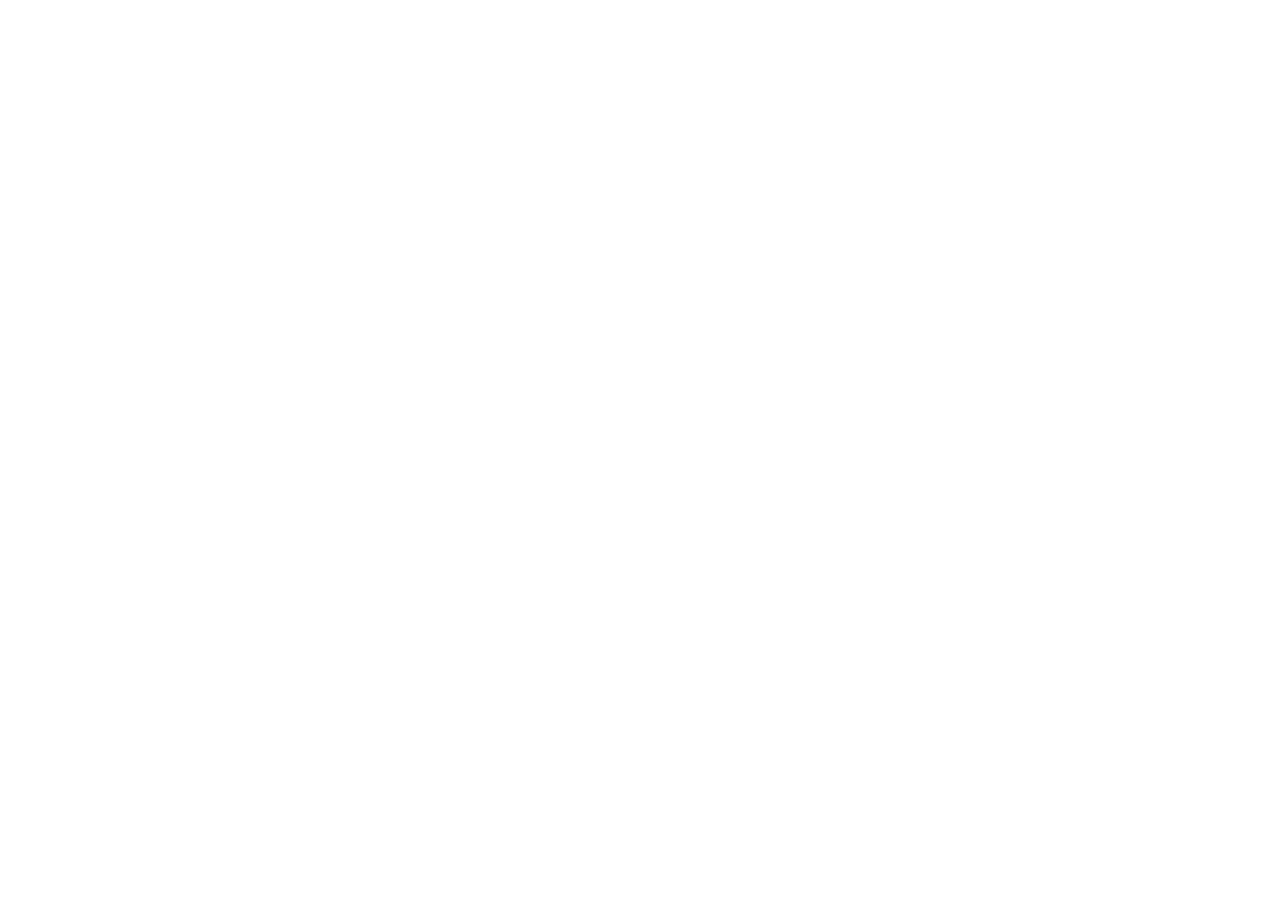
==== commit 7de33920: "changing name to physicshw and rerouting to bluehost site" ====
--- a/editor.html
+++ b/editor.html
@@ -1,7 +1,10 @@
 <!DOCTYPE html>
 <html lang="en">
   <head>
-      <!-- Global site tag (gtag.js) - Google Analytics -->
+      <script>
+        window.location.href = "http://physicshw.com/editor.html";
+      </script>
+      <!-- Global site tag (gtag.js) - Google Analytics
       <script async src="https://www.googletagmanager.com/gtag/js?id=UA-178867755-1"></script>
       <script>
       window.dataLayer = window.dataLayer || [];
@@ -9,10 +12,10 @@
       gtag('js', new Date());
 
       gtag('config', 'UA-178867755-1');
-      </script>
+      </script>-->
 
 <!-- Compiled and minified CSS -->
-<title>Physics.io</title> 
+<title>Physicshw</title> 
 <link rel="icon" type="image/png" href="images/physicsicon.png"> 
 <link rel="stylesheet" href="lib/materialize/css/materialize.min.css">
 <script src="https://cdnjs.cloudflare.com/ajax/libs/jquery/3.5.1/jquery.min.js"></script>
@@ -47,7 +50,7 @@
   <div class="col m12">
     <div class="row">
       <div class="col m12 center">
-        <span style="font-size: 16px; font-weight: bold;">Loading Physics.io</span>
+        <span style="font-size: 16px; font-weight: bold;">Loading Physicshw</span>
       </div>
     </div>
     <div class="row">
@@ -62,7 +65,7 @@
 
     <div id="main-screen" lopc="[{&#34;quantity&#34;:&#34;velocity&#34;,&#34;quantityDescription&#34;:&#34;speed of light in vacuum&#34;,&#34;symbol&#34;:&#34;c&#34;,&#34;value&#34;:&#34;299792458&#34;,&#34;unitsLatex&#34;:&#34;\\frac{m}{s}&#34;,&#34;unitString&#34;:&#34;m/s&#34;,&#34;unitsMathjs&#34;:&#34;1 m/s&#34;},{&#34;quantity&#34;:&#34;Planck constant&#34;,&#34;quantityDescription&#34;:&#34;Planck constant&#34;,&#34;symbol&#34;:&#34;h&#34;,&#34;value&#34;:&#34;6.62607004081\\times 10^{-34}&#34;,&#34;unitsLatex&#34;:&#34;J\\cdot s&#34;,&#34;unitString&#34;:&#34;J*s&#34;,&#34;unitsMathjs&#34;:&#34;1 J s&#34;},{&#34;quantity&#34;:&#34;Planck constant&#34;,&#34;quantityDescription&#34;:&#34;Reduced Plank&#39;s constant (h/2pi)&#34;,&#34;symbol&#34;:&#34;\\hbar&#34;,&#34;value&#34;:&#34;1.05457180027\\times 10^{-34}&#34;,&#34;unitsLatex&#34;:&#34;J\\cdot s&#34;,&#34;unitString&#34;:&#34;J*s&#34;,&#34;unitsMathjs&#34;:&#34;1 J s&#34;},{&#34;quantity&#34;:&#34;Newtonian constant of gravitation&#34;,&#34;quantityDescription&#34;:&#34;Newtonian constant of gravitation&#34;,&#34;symbol&#34;:&#34;G&#34;,&#34;value&#34;:&#34;6.6740831\\times 10^{-11}&#34;,&#34;unitsLatex&#34;:&#34;\\frac{m^{3}}{kg\\cdot s^{2}}&#34;,&#34;unitString&#34;:&#34;(m^3)/(kg*s^2)&#34;,&#34;unitsMathjs&#34;:&#34;1 m^3 / (kg s^2)&#34;},{&#34;quantity&#34;:&#34;acceleration&#34;,&#34;quantityDescription&#34;:&#34;Acceleration due to gravity&#34;,&#34;symbol&#34;:&#34;g&#34;,&#34;value&#34;:&#34;9.8&#34;,&#34;unitsLatex&#34;:&#34;\\frac{m}{s^2}&#34;,&#34;unitString&#34;:&#34;m/s^2&#34;,&#34;unitsMathjs&#34;:&#34;1 m / s^2&#34;},{&#34;quantity&#34;:&#34;Boltzmann constant&#34;,&#34;quantityDescription&#34;:&#34;Boltzmann constant&#34;,&#34;symbol&#34;:&#34;k_{b}&#34;,&#34;value&#34;:&#34;1.380658\\times 10^{-23}&#34;,&#34;unitsLatex&#34;:&#34;\\frac{J}{K}&#34;,&#34;unitString&#34;:&#34;J/K&#34;,&#34;unitsMathjs&#34;:&#34;1 J/K&#34;},{&#34;quantity&#34;:&#34;molar gas constant&#34;,&#34;quantityDescription&#34;:&#34;molar gas constant&#34;,&#34;symbol&#34;:&#34;R&#34;,&#34;value&#34;:&#34;8.314510&#34;,&#34;unitsLatex&#34;:&#34;\\frac{J}{mol}\\cdot K&#34;,&#34;unitString&#34;:&#34;(J*K)/(mol)&#34;,&#34;unitsMathjs&#34;:&#34;1 J K / mol&#34;},{&#34;quantity&#34;:&#34;Avogadro&#39;s number&#34;,&#34;quantityDescription&#34;:&#34;Avogadro&#39;s number&#34;,&#34;symbol&#34;:&#34;N_{A}&#34;,&#34;value&#34;:&#34;6.0221367\\times 10^{23}&#34;,&#34;unitsLatex&#34;:&#34;mol^{-1}&#34;,&#34;unitString&#34;:&#34;1/mol&#34;,&#34;unitsMathjs&#34;:&#34;1 / mol&#34;},{&#34;quantity&#34;:&#34;electric charge&#34;,&#34;quantityDescription&#34;:&#34;Charge of electron&#34;,&#34;symbol&#34;:&#34;e&#34;,&#34;value&#34;:&#34;1.602176620898\\times 10^{-19}&#34;,&#34;unitsLatex&#34;:&#34;C&#34;,&#34;unitString&#34;:&#34;C&#34;,&#34;unitsMathjs&#34;:&#34;1 C&#34;},{&#34;quantity&#34;:&#34;Permeability of vacuum&#34;,&#34;quantityDescription&#34;:&#34;Permeability of vacuum&#34;,&#34;symbol&#34;:&#34;\\mu_{0}&#34;,&#34;value&#34;:&#34;4\\pi\\times 10^{-7}&#34;,&#34;unitsLatex&#34;:&#34;\\frac{N}{A^{2}}&#34;,&#34;unitString&#34;:&#34;N/(A^2)&#34;,&#34;unitsMathjs&#34;:&#34;1 N / A^2&#34;},{&#34;quantity&#34;:&#34;Permittivity of vacuum&#34;,&#34;quantityDescription&#34;:&#34;Permittivity of vacuum&#34;,&#34;symbol&#34;:&#34;\\epsilon_{0}&#34;,&#34;value&#34;:&#34;8.854187817\\times 10^{-12}&#34;,&#34;unitsLatex&#34;:&#34;\\frac{F}{m}&#34;,&#34;unitString&#34;:&#34;F/m&#34;,&#34;unitsMathjs&#34;:&#34;1 F / m&#34;},{&#34;quantity&#34;:&#34;Coulomb constant&#34;,&#34;quantityDescription&#34;:&#34;Coulomb constant&#34;,&#34;symbol&#34;:&#34;k&#34;,&#34;value&#34;:&#34;8.987552\\times 10^{9}&#34;,&#34;unitsLatex&#34;:&#34;N\\cdot\\frac{m^{2}}{C^{2}}&#34;,&#34;unitString&#34;:&#34;N*(m^2)/(C^2)&#34;,&#34;unitsMathjs&#34;:&#34;1 N m^2 / C^2&#34;},{&#34;quantity&#34;:&#34;Faraday constant&#34;,&#34;quantityDescription&#34;:&#34;Faraday constant&#34;,&#34;symbol&#34;:&#34;F&#34;,&#34;value&#34;:&#34;96485.309&#34;,&#34;unitsLatex&#34;:&#34;\\frac{C}{mol}&#34;,&#34;unitString&#34;:&#34;C/mol&#34;,&#34;unitsMathjs&#34;:&#34;1 C / mol&#34;},{&#34;quantity&#34;:&#34;mass&#34;,&#34;quantityDescription&#34;:&#34;electron mass&#34;,&#34;symbol&#34;:&#34;m_{e}&#34;,&#34;value&#34;:&#34;9.1093835611\\times 10^{-31}&#34;,&#34;unitsLatex&#34;:&#34;kg&#34;,&#34;unitString&#34;:&#34;kg&#34;,&#34;unitsMathjs&#34;:&#34;1 kg&#34;},{&#34;quantity&#34;:&#34;mass&#34;,&#34;quantityDescription&#34;:&#34;proton mass&#34;,&#34;symbol&#34;:&#34;m_{p}&#34;,&#34;value&#34;:&#34;1.67262189821\\times 10^{-27}&#34;,&#34;unitsLatex&#34;:&#34;kg&#34;,&#34;unitString&#34;:&#34;kg&#34;,&#34;unitsMathjs&#34;:&#34;1 kg&#34;},{&#34;quantity&#34;:&#34;mass&#34;,&#34;quantityDescription&#34;:&#34;neutron mass&#34;,&#34;symbol&#34;:&#34;m_{n}&#34;,&#34;value&#34;:&#34;1.6726231\\times 10^{-27}&#34;,&#34;unitsLatex&#34;:&#34;kg&#34;,&#34;unitString&#34;:&#34;kg&#34;,&#34;unitsMathjs&#34;:&#34;1 kg&#34;},{&#34;quantity&#34;:&#34;mass&#34;,&#34;quantityDescription&#34;:&#34;Atomic mass unit&#34;,&#34;symbol&#34;:&#34;u&#34;,&#34;value&#34;:&#34;1.6605402\\times 10^{-27}&#34;,&#34;unitsLatex&#34;:&#34;kg&#34;,&#34;unitString&#34;:&#34;kg&#34;,&#34;unitsMathjs&#34;:&#34;1 kg&#34;},{&#34;quantity&#34;:&#34;Stefan-Boltzmann constant&#34;,&#34;quantityDescription&#34;:&#34;Stefan-Boltzmann constant&#34;,&#34;symbol&#34;:&#34;\\sigma&#34;,&#34;value&#34;:&#34;5.67051\\times 10^{-8}&#34;,&#34;unitsLatex&#34;:&#34;\\frac{W}{m^{2}}\\cdot K^{4}&#34;,&#34;unitString&#34;:&#34;W/(m^2)*K^4&#34;,&#34;unitsMathjs&#34;:&#34;1 W K^4 / m^2&#34;},{&#34;quantity&#34;:&#34;Rydberg constant&#34;,&#34;quantityDescription&#34;:&#34;Rydberg constant&#34;,&#34;symbol&#34;:&#34;R_{\\infty}&#34;,&#34;value&#34;:&#34;10973731.534&#34;,&#34;unitsLatex&#34;:&#34;m^{-1}&#34;,&#34;unitString&#34;:&#34;1/m&#34;,&#34;unitsMathjs&#34;:&#34;1 / m&#34;},{&#34;quantity&#34;:&#34;Bohr magneton&#34;,&#34;quantityDescription&#34;:&#34;Bohr magneton&#34;,&#34;symbol&#34;:&#34;\\mu_{B}&#34;,&#34;value&#34;:&#34;9.2740154\\times 10^{-24}&#34;,&#34;unitsLatex&#34;:&#34;\\frac{J}{T}&#34;,&#34;unitString&#34;:&#34;J/T&#34;,&#34;unitsMathjs&#34;:&#34;1 J / T&#34;},{&#34;quantity&#34;:&#34;magnetic flux&#34;,&#34;quantityDescription&#34;:&#34;magnetic flux quantum h/2e&#34;,&#34;symbol&#34;:&#34;\\Phi_{0}&#34;,&#34;value&#34;:&#34;2.06783383113\\times 10^{-15}&#34;,&#34;unitsLatex&#34;:&#34;Wb&#34;,&#34;unitString&#34;:&#34;Wb&#34;,&#34;unitsMathjs&#34;:&#34;1 Wb&#34;},{&#34;quantity&#34;:&#34;Wien displacement constant&#34;,&#34;quantityDescription&#34;:&#34;Wien displacement constant&#34;,&#34;symbol&#34;:&#34;b&#34;,&#34;value&#34;:&#34;2.897756\\times 10^{-3}&#34;,&#34;unitsLatex&#34;:&#34;m\\cdot K&#34;,&#34;unitString&#34;:&#34;m*K&#34;,&#34;unitsMathjs&#34;:&#34;1 m K&#34;}]">
       <div id="my-navbar" onclick="UnfocusMathFields()">
-    <a href="index.html">Physics.io</a>
+    <a href="index.html">Physicshw</a>
     <!--<a class="waves-effect waves-light btn right" href="#">Report an error</a>-->
     <a class="waves-effect waves-light btn modal-trigger right" href="#modal-user-guide">User Guide</a>
     <a onclick="ClearEditorData();" class="waves-effect waves-light btn right">Clear Editor Data</a>
@@ -75,13 +78,13 @@
         <div class="row">
             <div class="col m12 center">
                 <h4>User Guide</h4>
-                <p>Watch this <a class="modal-trigger" href="#promo-video-modal">video</a> to get an overview of physics.io</p>
+                <p>Watch this <a class="modal-trigger" href="#promo-video-modal">video</a> to get an overview of Physicshw</p>
             </div>
         </div>
         <div class="row">
             <div class="col m12">
                 <h5>Writing Equations</h5>
-                <p>Physics.io uses a robust latex rendering library that allows users to write beautiful looking physics equations, just start typing and we do the rest! For complex characters such as integrals or square root symbols you can use the keyboard that sits at the bottom of the page and if you hover over each key it displays what you could alternatively type directly into the editor to generate the desired character. For example if you hover over the key for the greek letter “θ” a tooltip will popup that shows that you could alternatively type “theta” into the editor and the character “θ” will be rendered.</p>
+                <p>Physicshw uses a robust latex rendering library that allows users to write beautiful looking physics equations, just start typing and we do the rest! For complex characters such as integrals or square root symbols you can use the keyboard that sits at the bottom of the page and if you hover over each key it displays what you could alternatively type directly into the editor to generate the desired character. For example if you hover over the key for the greek letter “θ” a tooltip will popup that shows that you could alternatively type “theta” into the editor and the character “θ” will be rendered.</p>
             </div>
         </div>
         <div class="row">
@@ -116,8 +119,8 @@
     <div class="modal-content">
         <div class="row">
             <div class="col m12">
-                <h5>First time using Physics.io</h5>
-                <p>Watch this video to get an introduction into Physics.io and the features this tool offers. For more info check out our <a class="modal-trigger" href="#modal-user-guide">User Guide</a></p>
+                <h5>First time using Physicshw</h5>
+                <p>Watch this video to get an introduction into Physicshw and the features this tool offers. For more info check out our <a class="modal-trigger" href="#modal-user-guide">User Guide</a></p>
             </div>
         </div>
         <div class="row">
